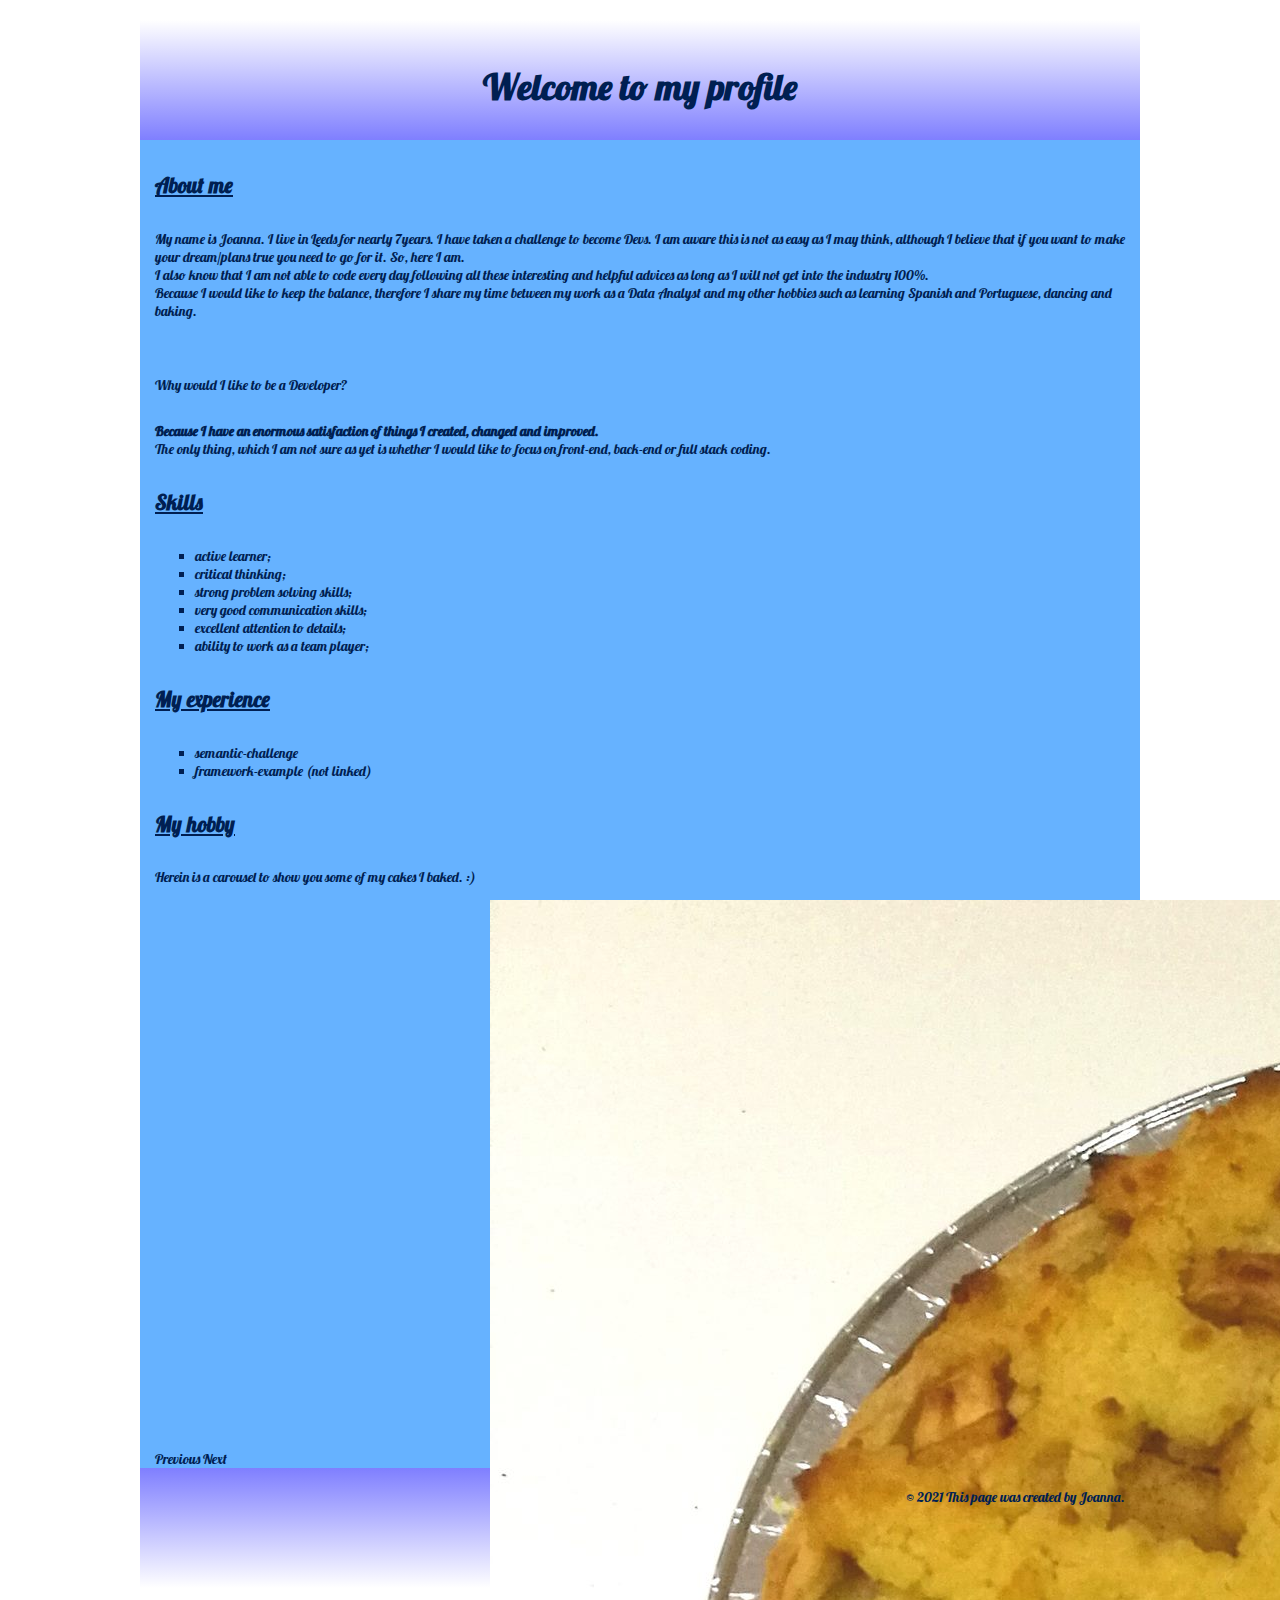
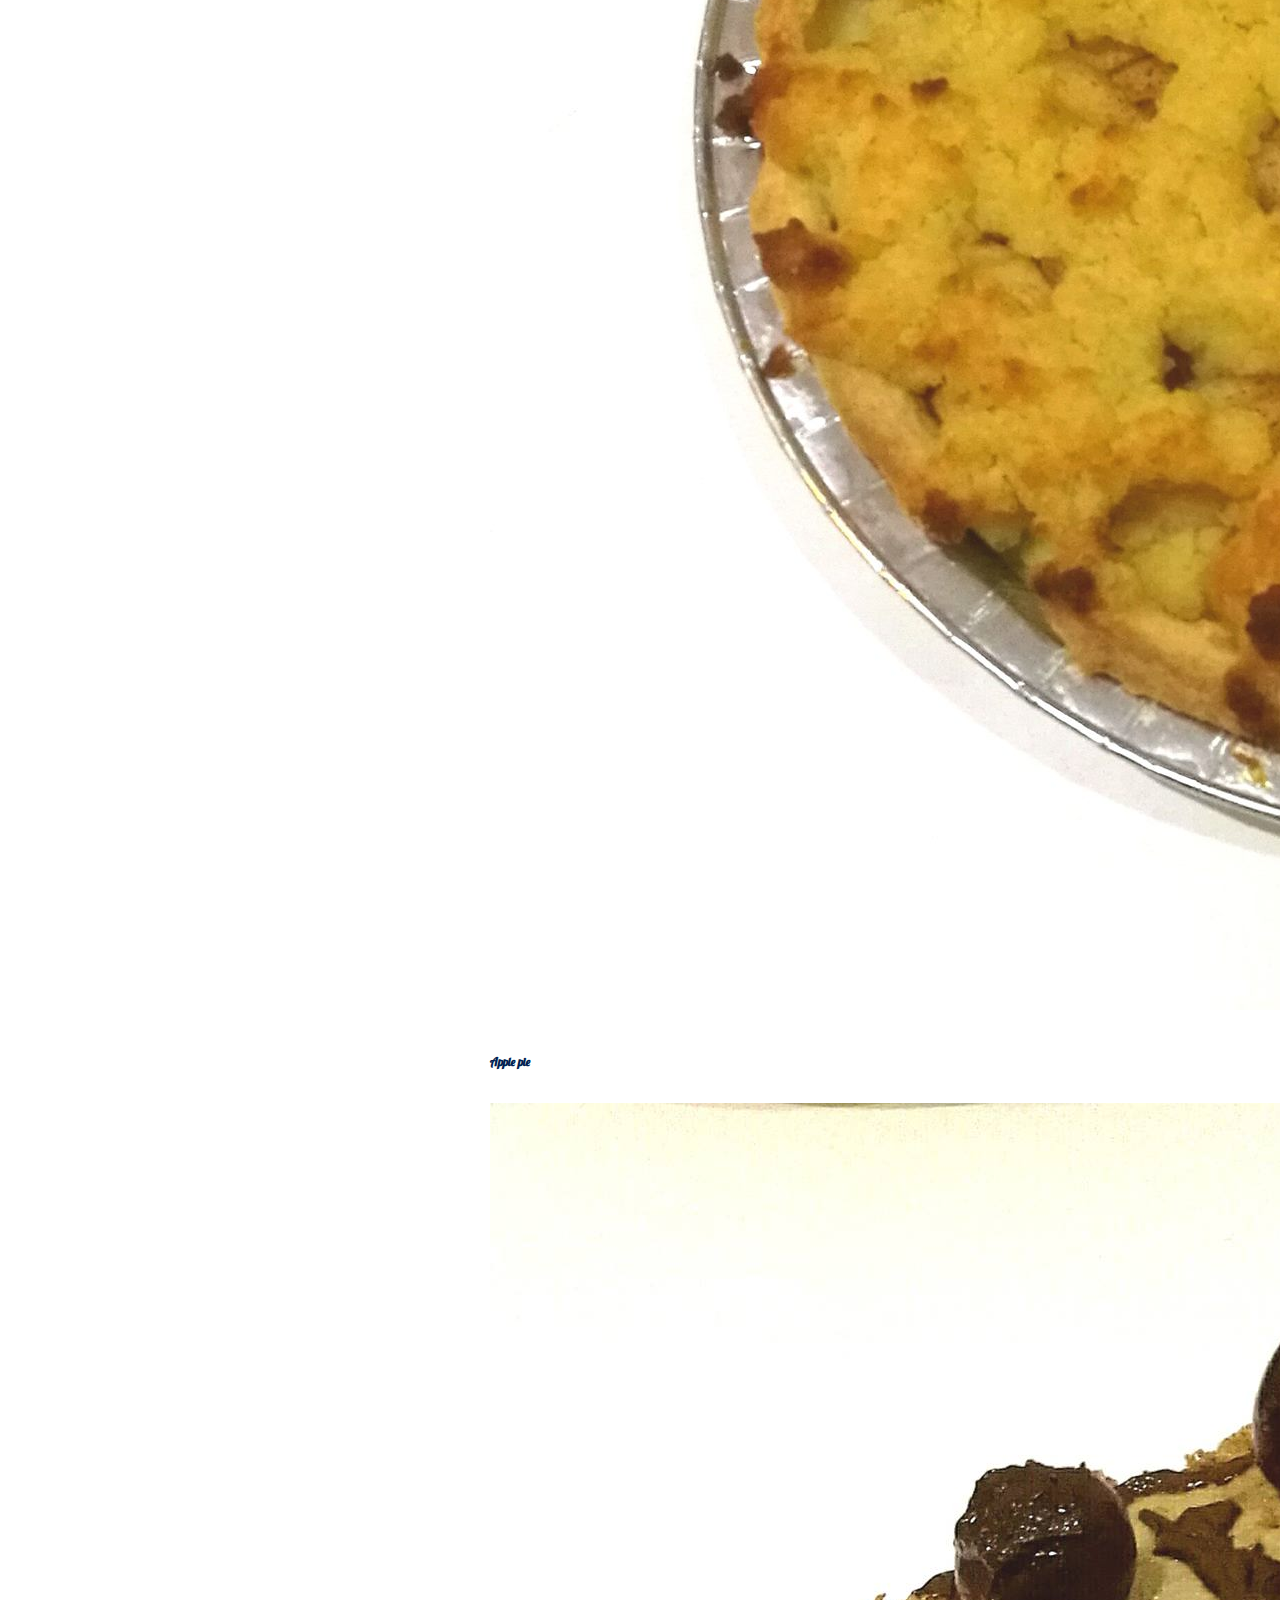
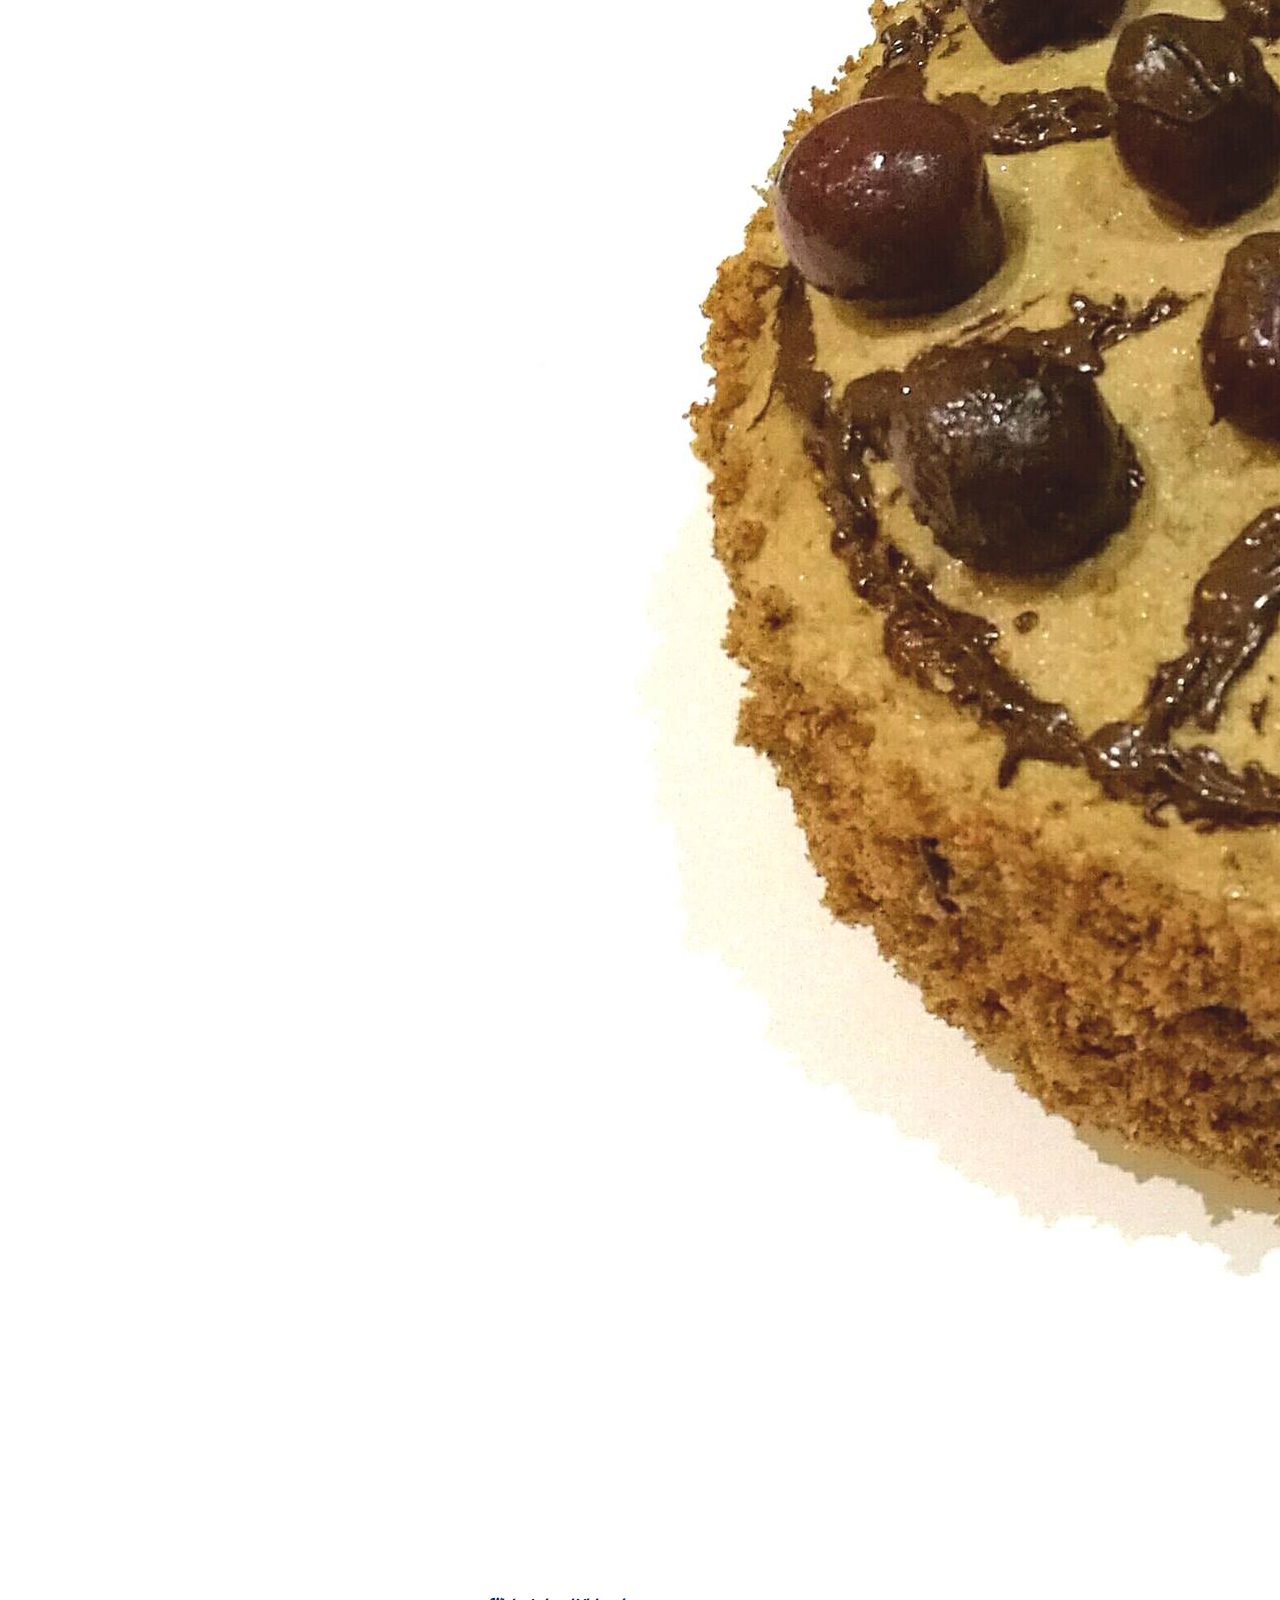
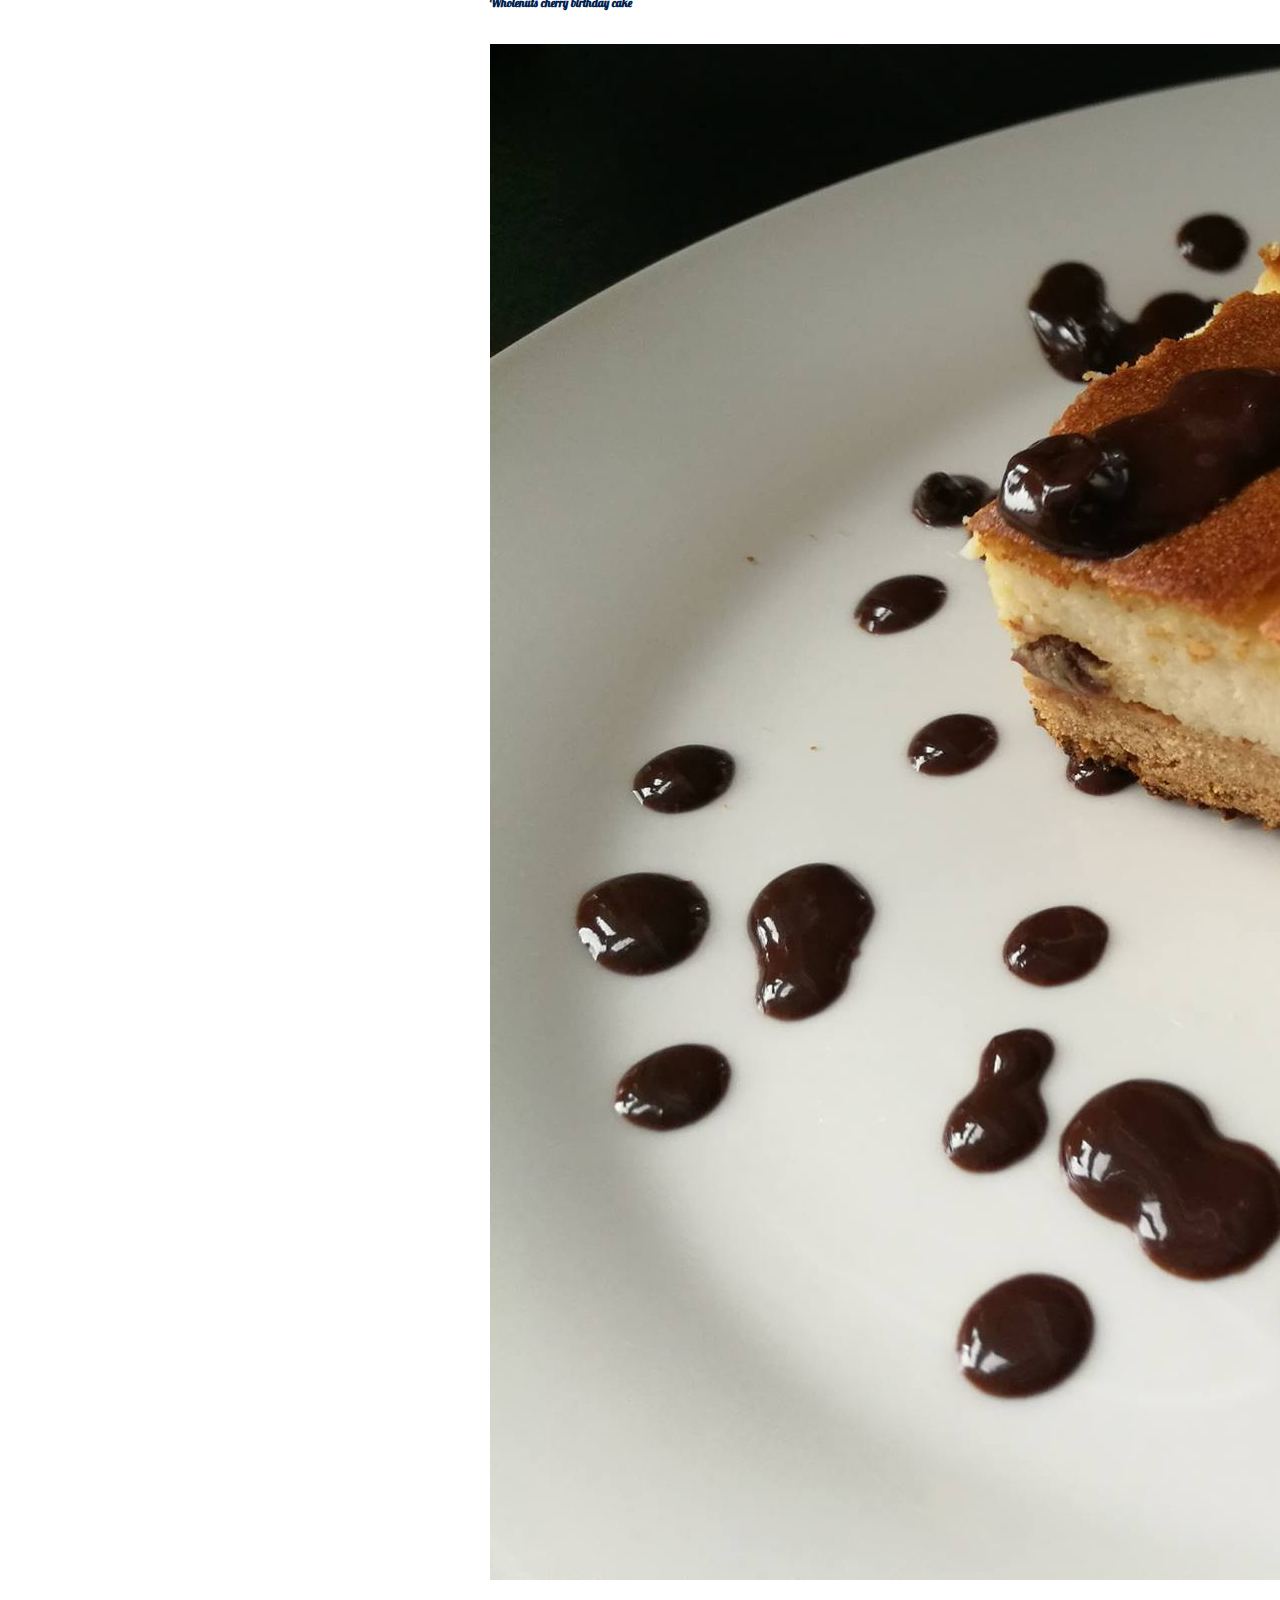
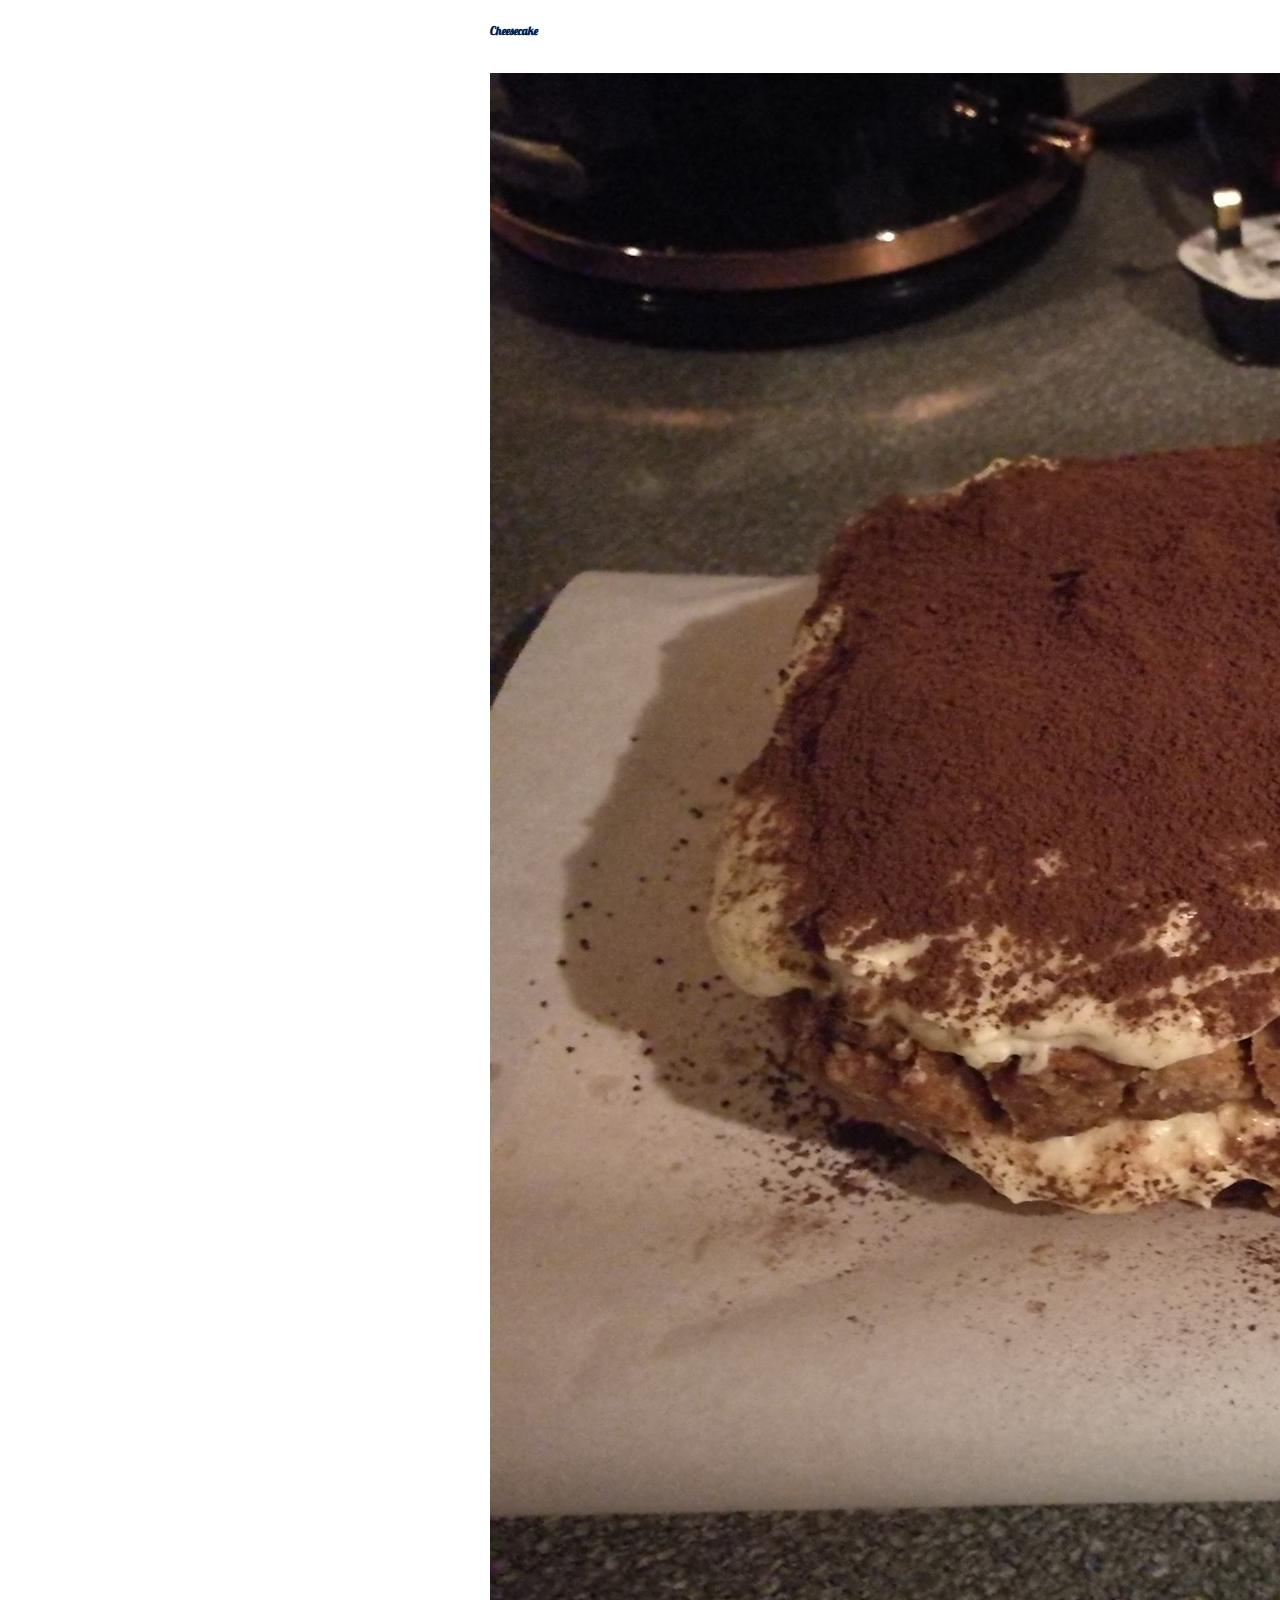
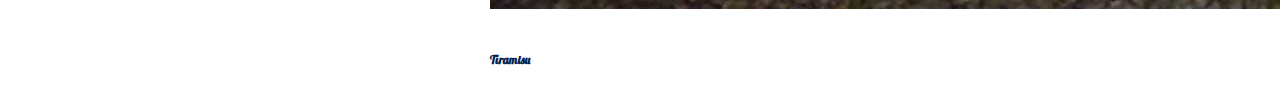
==== index.html @ 15866175 "Main" ====
<!DOCTYPE html>
<html lang="en">
  <head>
    <title>Hello Everybody! This is my curriculum. Regards, Joanna</title>
    <meta charset="utf-8">
    <meta http-equiv="X-UA-Compatible" content="IE=edge">
    <meta name="viewport" content="width=device-width, initial-scale=1">
    <meta name="author" content="Joanna Bak">
  <!-- import the webpage stylesheet-->
<link href="https://cdn.jsdelivr.net/npm/bootstrap@5.0.0-beta1/dist/css/bootstrap.min.css" rel="stylesheet" integrity="sha384-giJF6kkoqNQ00vy+HMDP7azOuL0xtbfIcaT9wjKHr8RbDVddVHyTfAAsrekwKmP1" crossorigin="anonymous">
    <link rel="stylesheet" type="text/css" href="style.css">
    <link rel="preconnect" href="https://fonts.gstatic.com">
    <link href="https://fonts.googleapis.com/css2?family=Lobster&display=swap" rel="stylesheet">

  </head>
  <body>
    <!--repalce this h1 and p content with your own html table -->

      <!--HEADER---------->
<header>
  <h1> Welcome to my profile </h1>
  </header>

      <!--SECTION 0---------->
<section style="padding-top: 15px">
  <h2><u>About me</u></h2>
  <p> My name is Joanna. I live in Leeds for nearly 7years. I have taken a challenge to become Devs. I am aware this is not as easy as I may think, although I believe that if you want to make your dream/plans true you need to go for it. So, here I am.<br> I also know that I am not able to code every day following all these interesting and helpful advices as long as I will not get into the industry 100%.<br>Because I would like to keep the balance, therefore I share my time between my work as a Data Analyst and my other hobbies such as learning Spanish and Portuguese, dancing and baking.<p>
<p>Why would I like to be a Developer?</p>
<p><strong>Because I have an enormous satisfaction of things I created, changed and improved.</strong><br>The only thing, which I am not sure as yet is whether I would like to focus on front-end, back-end or full stack coding.</p>
  </section>
      <!--SECTION 1---------->
<section>
  <h2><u>Skills</u></h2>
  <ul>
    <li> active learner;</li>
    <li> critical thinking;</li>
    <li> strong problem solving skills;</li>
    <li> very good communication skills;</li>
    <li> excellent attention to details;</li>
    <li> ability to work as a team player;</li>
  </ul>
  </section>

      <!--SECTION 2---------->
<section>
  <h2><u>My experience</u></h2>
  <ul>
    <li><a href="https://jo-joanna.github.io/semantic-html-challenge/index.html" target="_blank">semantic-challenge</a></li>
    <li>framework-example (not linked)</li>
  </ul>
  </section>

      <!--SECTION 3---------->
<section>
  <h2><u>My hobby</u></h2>
  <p> Herein is a carousel to show you some of my cakes I baked. :)</p>

<!--carousel------------------------------------------------------------------>

<div id="carouselExampleCaptions" class="carousel slide" data-bs-ride="carousel">
  <div class="carousel-inner">
    <div class="carousel-item active">
      <img src="img/apple-pie.jpg" class="d-block w-100" alt="Apple pie">
      <div class="carousel-caption d-block">
        <h5>Apple pie</h5>
        <p><!--add description--></p>
      </div>
    </div>
    <div class="carousel-item">
      <img src="img/wholenuts-cherry.jpg" class="d-block w-100" alt="Wholenuts cherry cake">
      <div class="carousel-caption d-block">
        <h5>Wholenuts cherry birthday cake</h5>
        <p><!--add description--></p>
      </div>
    </div>
    <div class="carousel-item">
      <img src="img/cheesecake.jpg" class="d-block w-100" alt="Cheesecake">
      <div class="carousel-caption d-block">
        <h5>Cheesecake</h5>
        <p><!--add description--></p>
      </div>
    </div>
    <div class="carousel-item">
      <img src="img/tiramisu.jpg" class="d-block w-100" alt="Tiramisu">
      <div class="carousel-caption d-block">
        <h5>Tiramisu</h5>
        <p><!--add description--></p>
      </div>
    </div>
  </div>
  <a class="carousel-control-prev" href="#carouselExampleCaptions" role="button" data-bs-slide="prev">
    <span class="carousel-control-prev-icon" aria-hidden="true"></span>
    <span class="visually-hidden">Previous</span>
  </a>
  <a class="carousel-control-next" href="#carouselExampleCaptions" role="button" data-bs-slide="next">
    <span class="carousel-control-next-icon" aria-hidden="true"></span>
    <span class="visually-hidden">Next</span>
  </a>
</div>




</section>
      <!--FOOTER------------->
<footer>
  &copy; 2021 This page was created by Joanna.
  </footer>

  </body>
  <!-- JavaScript Bundle with Popper -->
<script src="https://cdn.jsdelivr.net/npm/bootstrap@5.0.0-beta1/dist/js/bootstrap.bundle.min.js" integrity="sha384-ygbV9kiqUc6oa4msXn9868pTtWMgiQaeYH7/t7LECLbyPA2x65Kgf80OJFdroafW" crossorigin="anonymous"></script>
</html>
---- style.css ----
/* CSS files add styling rules to your content */

body {
font-family: lobster, poppins, helvetica;
font-size: 14px;
color: rgb(0,31,82)/*rgb(0,0,255)*/;
padding: 20px;
margin: auto;
max-width: 1000px;
min-width: 200px;
height: 100%;

}

header {
  height: 100px;
  padding-top: 20px;
  font-size: 18px;
  text-align: center;
  background-image: linear-gradient(to bottom,rgb(255,255,255), rgba(0,0,255,0.5));
}

section {
  background-color: rgb(102,178,255);
  display: flex;
  flex-direction: column;
  padding: 0px 15px 0px 15px;
  }


footer {
  height: 100px;
  padding-top: 20px;
  padding-right: 15px;
  text-align: right;
  background-image: linear-gradient(to top,rgb(255,255,255), rgba(0,0,255,0.5));

}
ul {
  list-style-type: square;

}
a {
  color: inherit;
  text-decoration: inherit;
}

.carousel-inner{
  max-width: 300px;
  max-height: 550px;
  margin: auto;
}
.carousel-caption{
  position: relative;
  left: auto;
  right: auto;
  padding-top: 20px;
  color: inherit;
  background-color: white;
  padding-bottom: 15px;
}
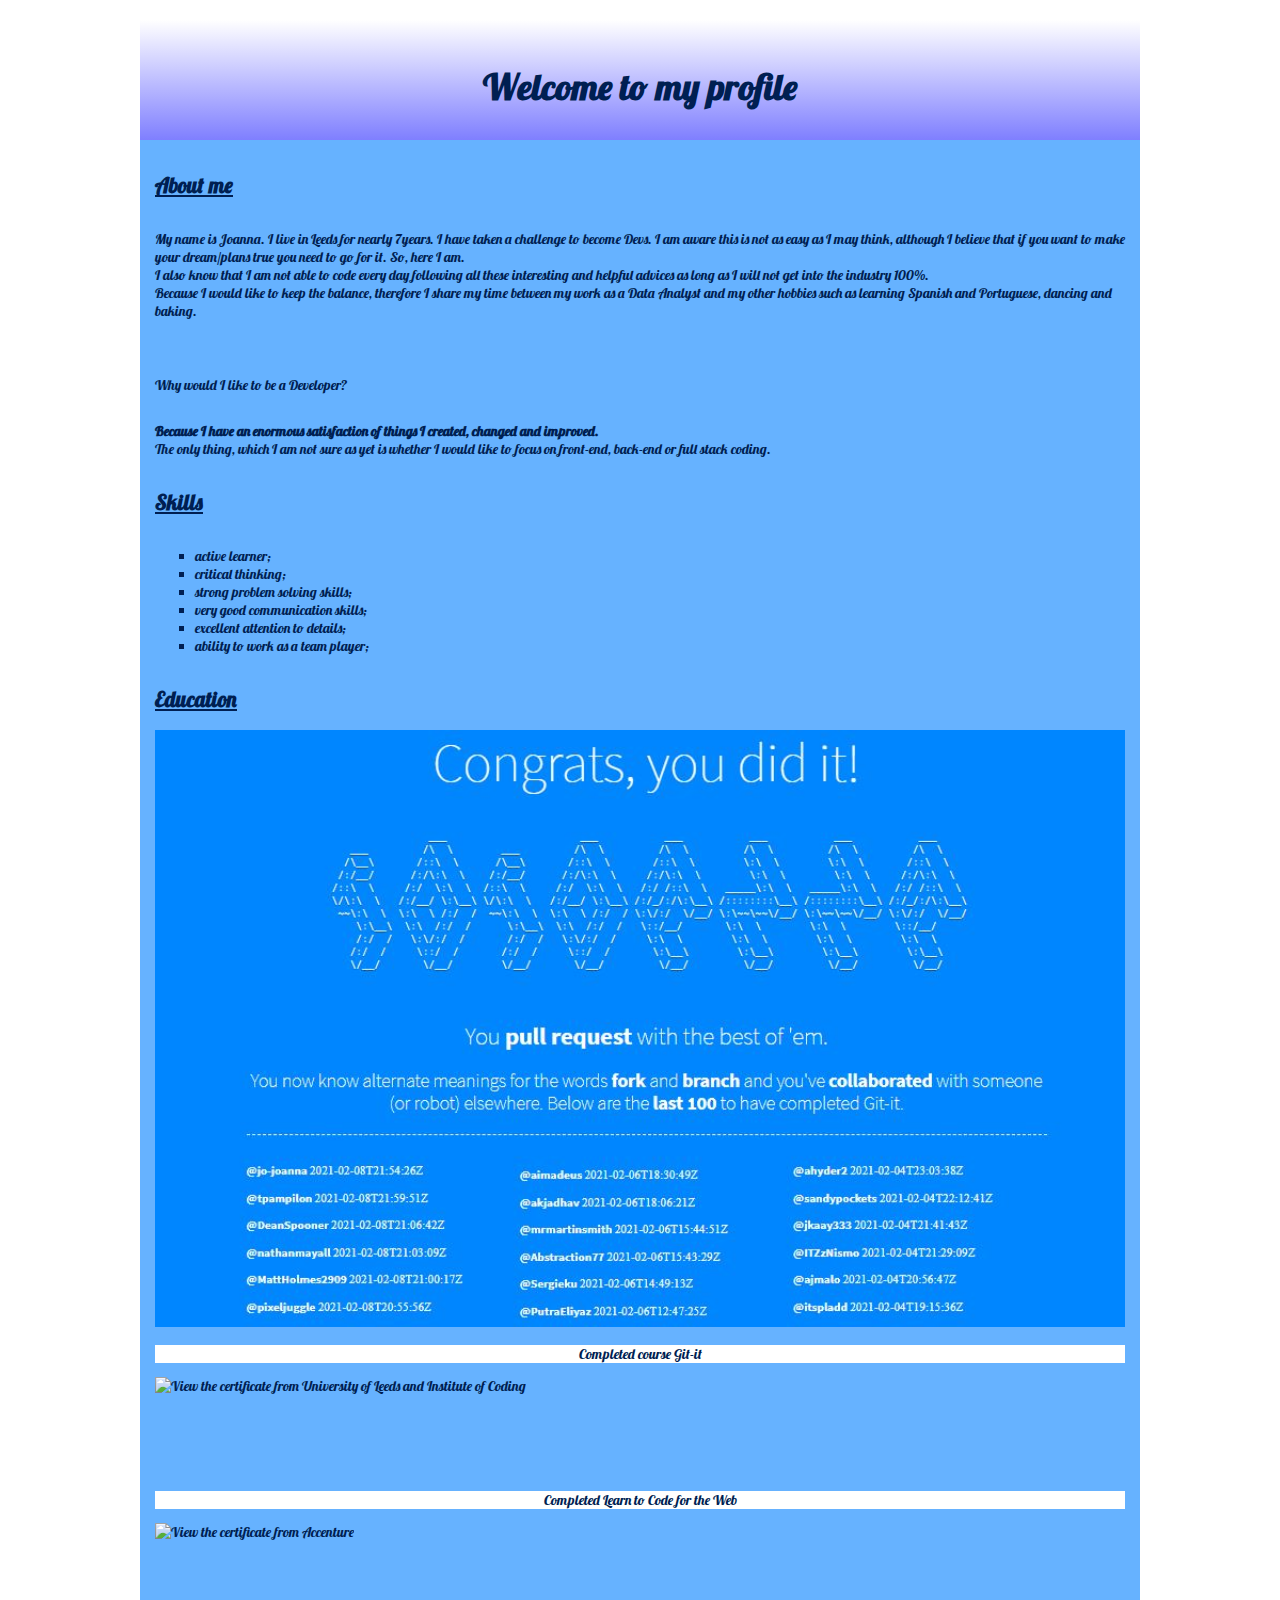
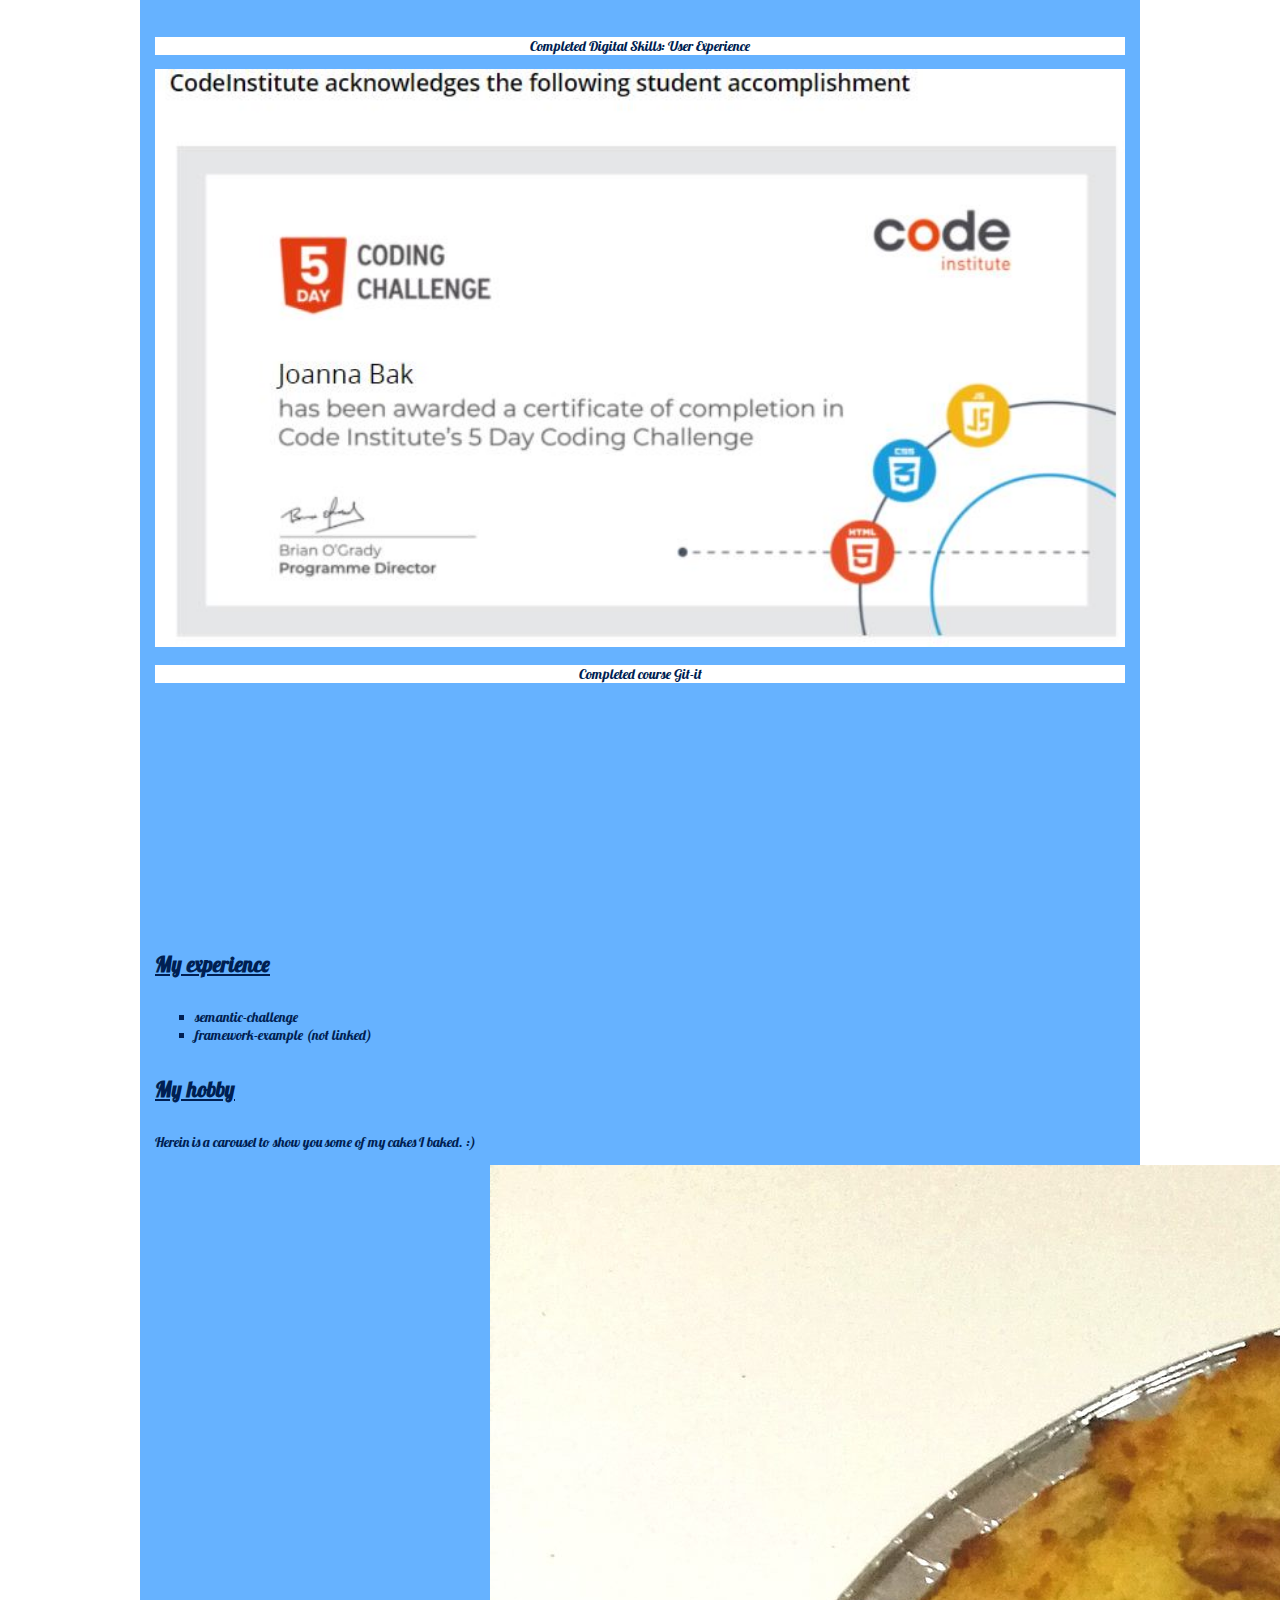
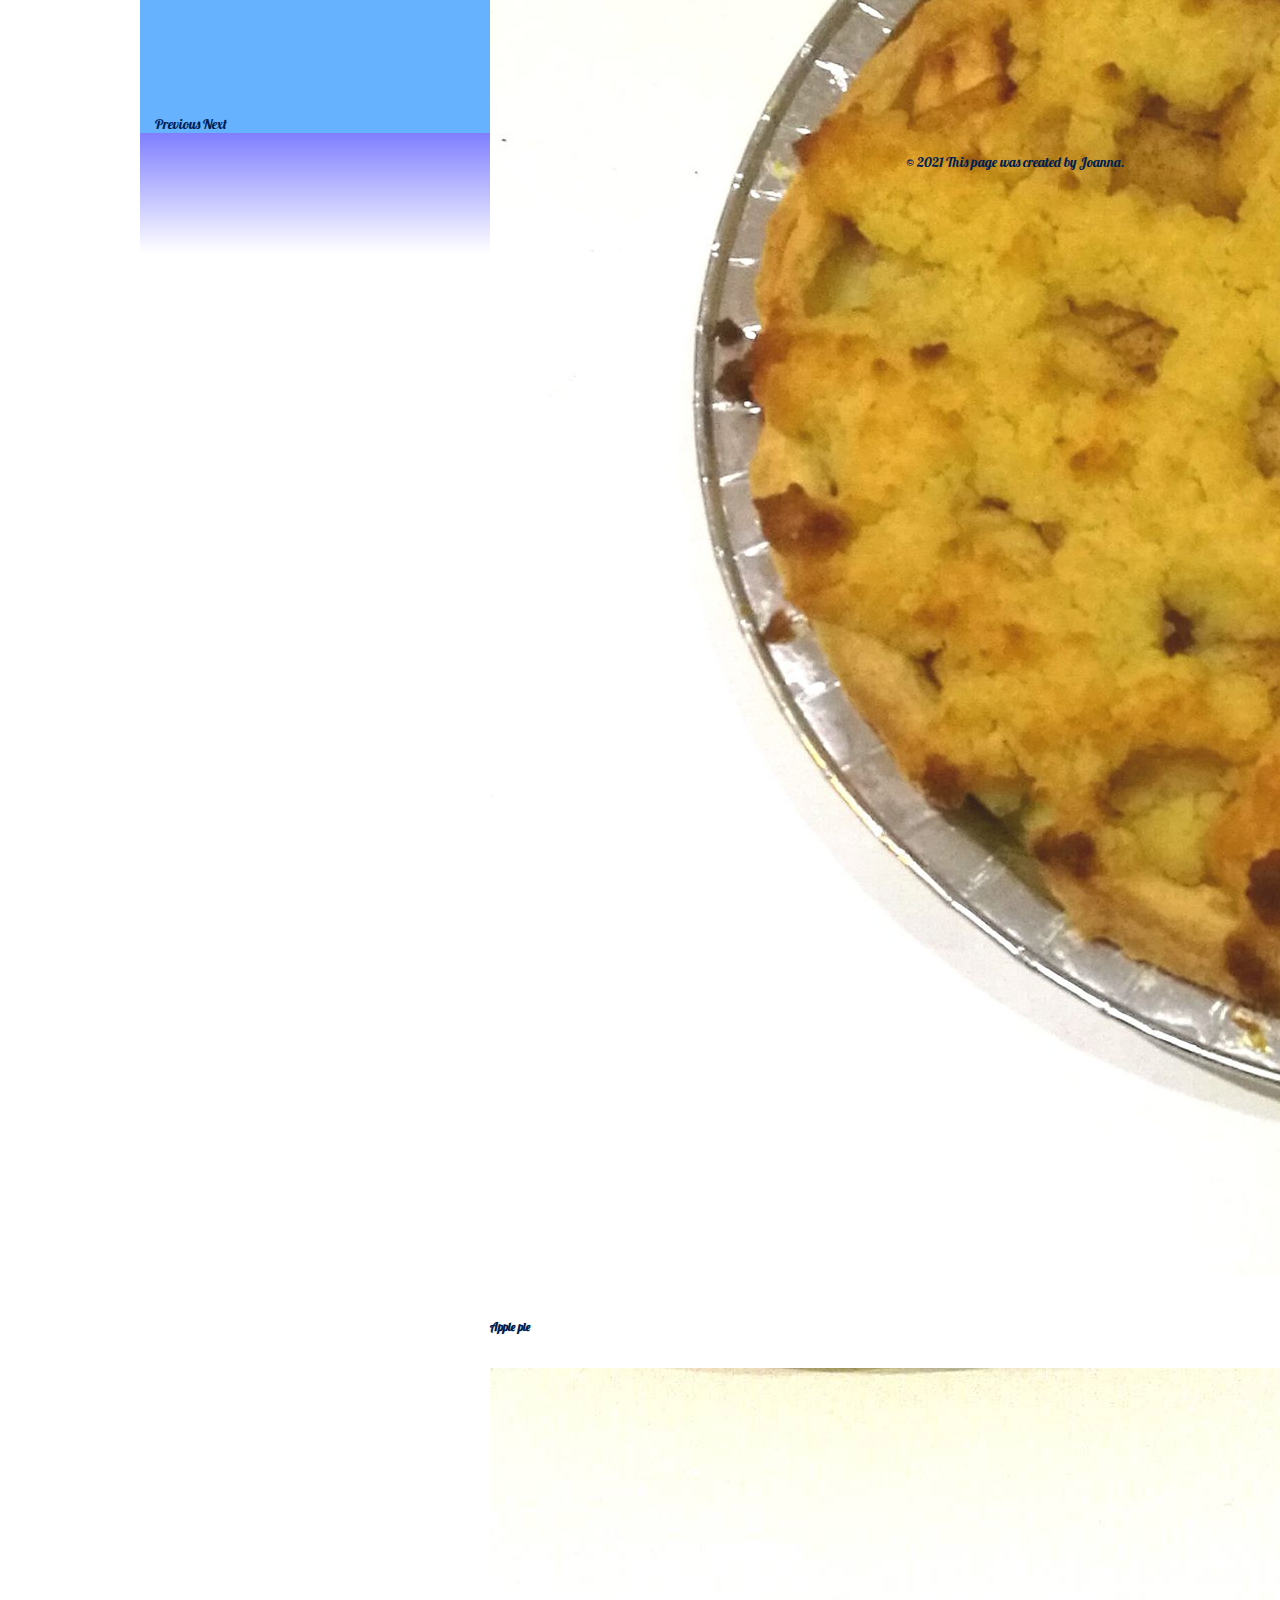
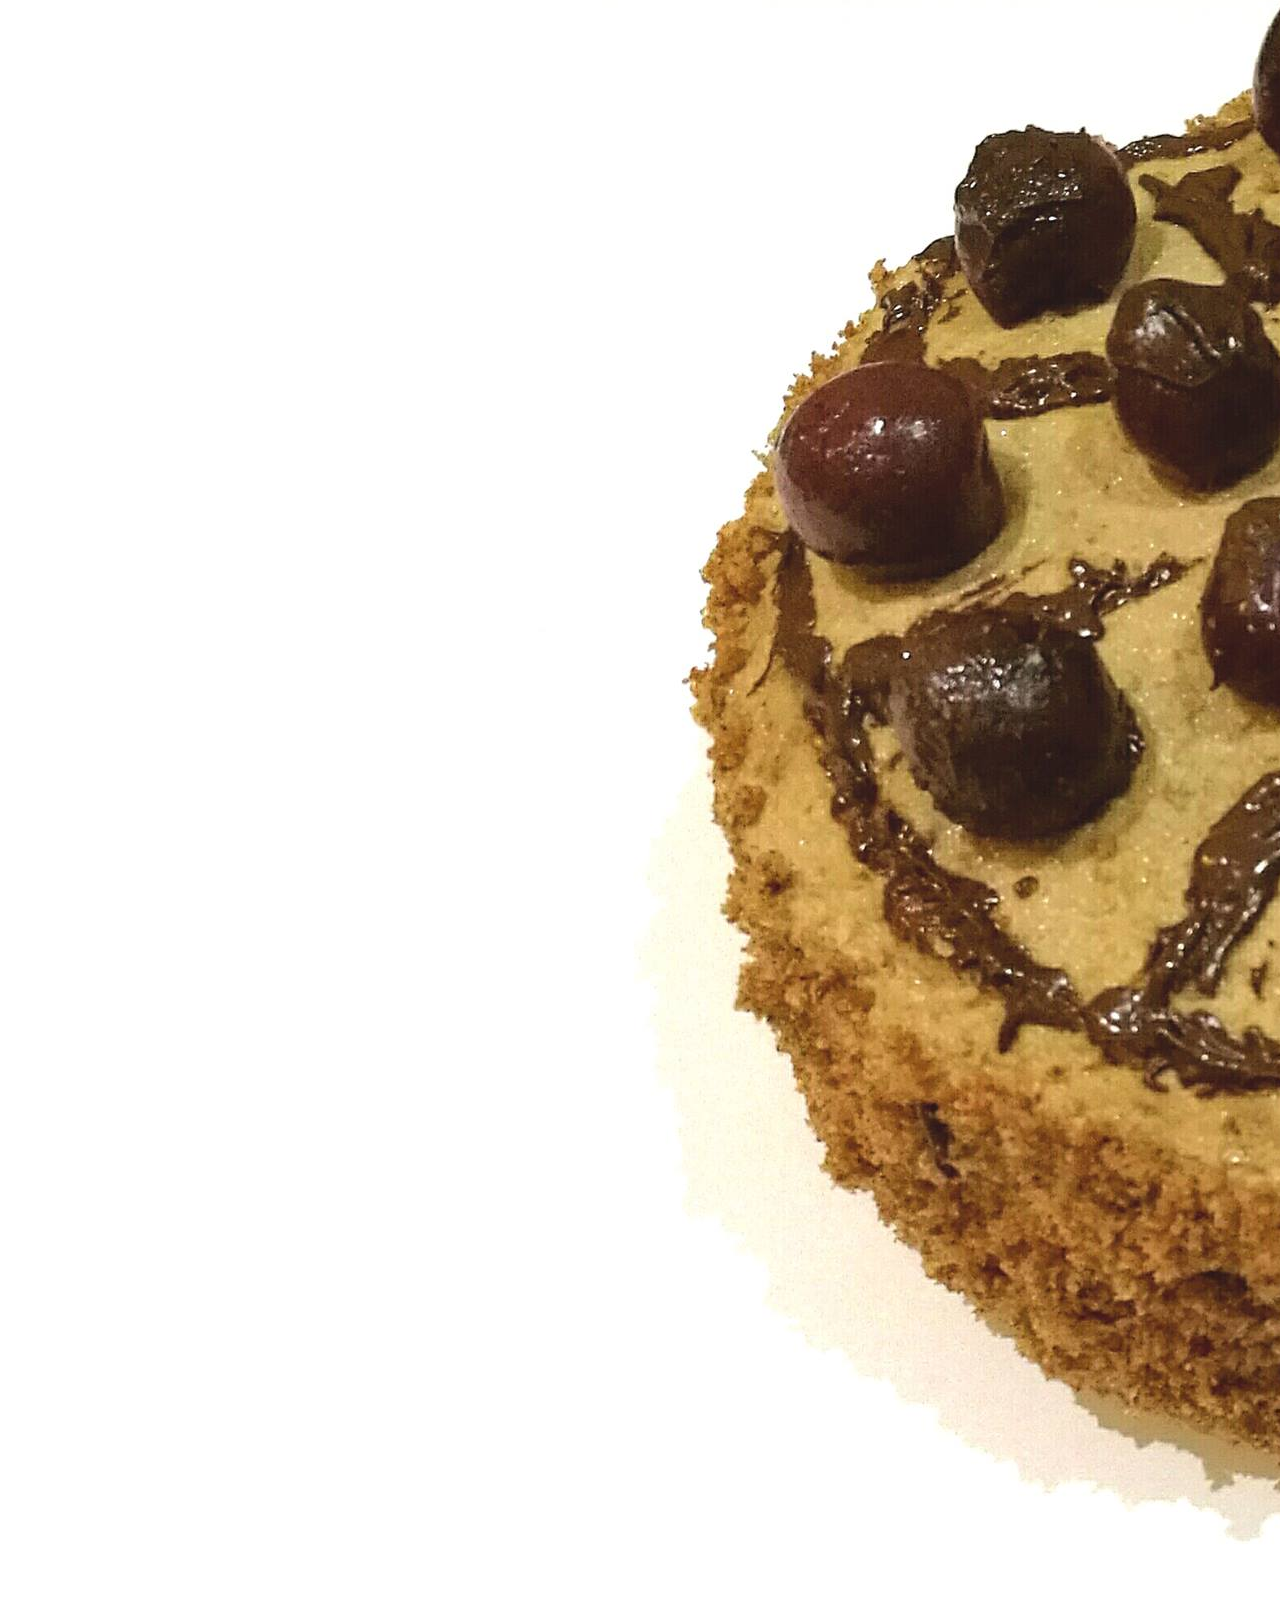
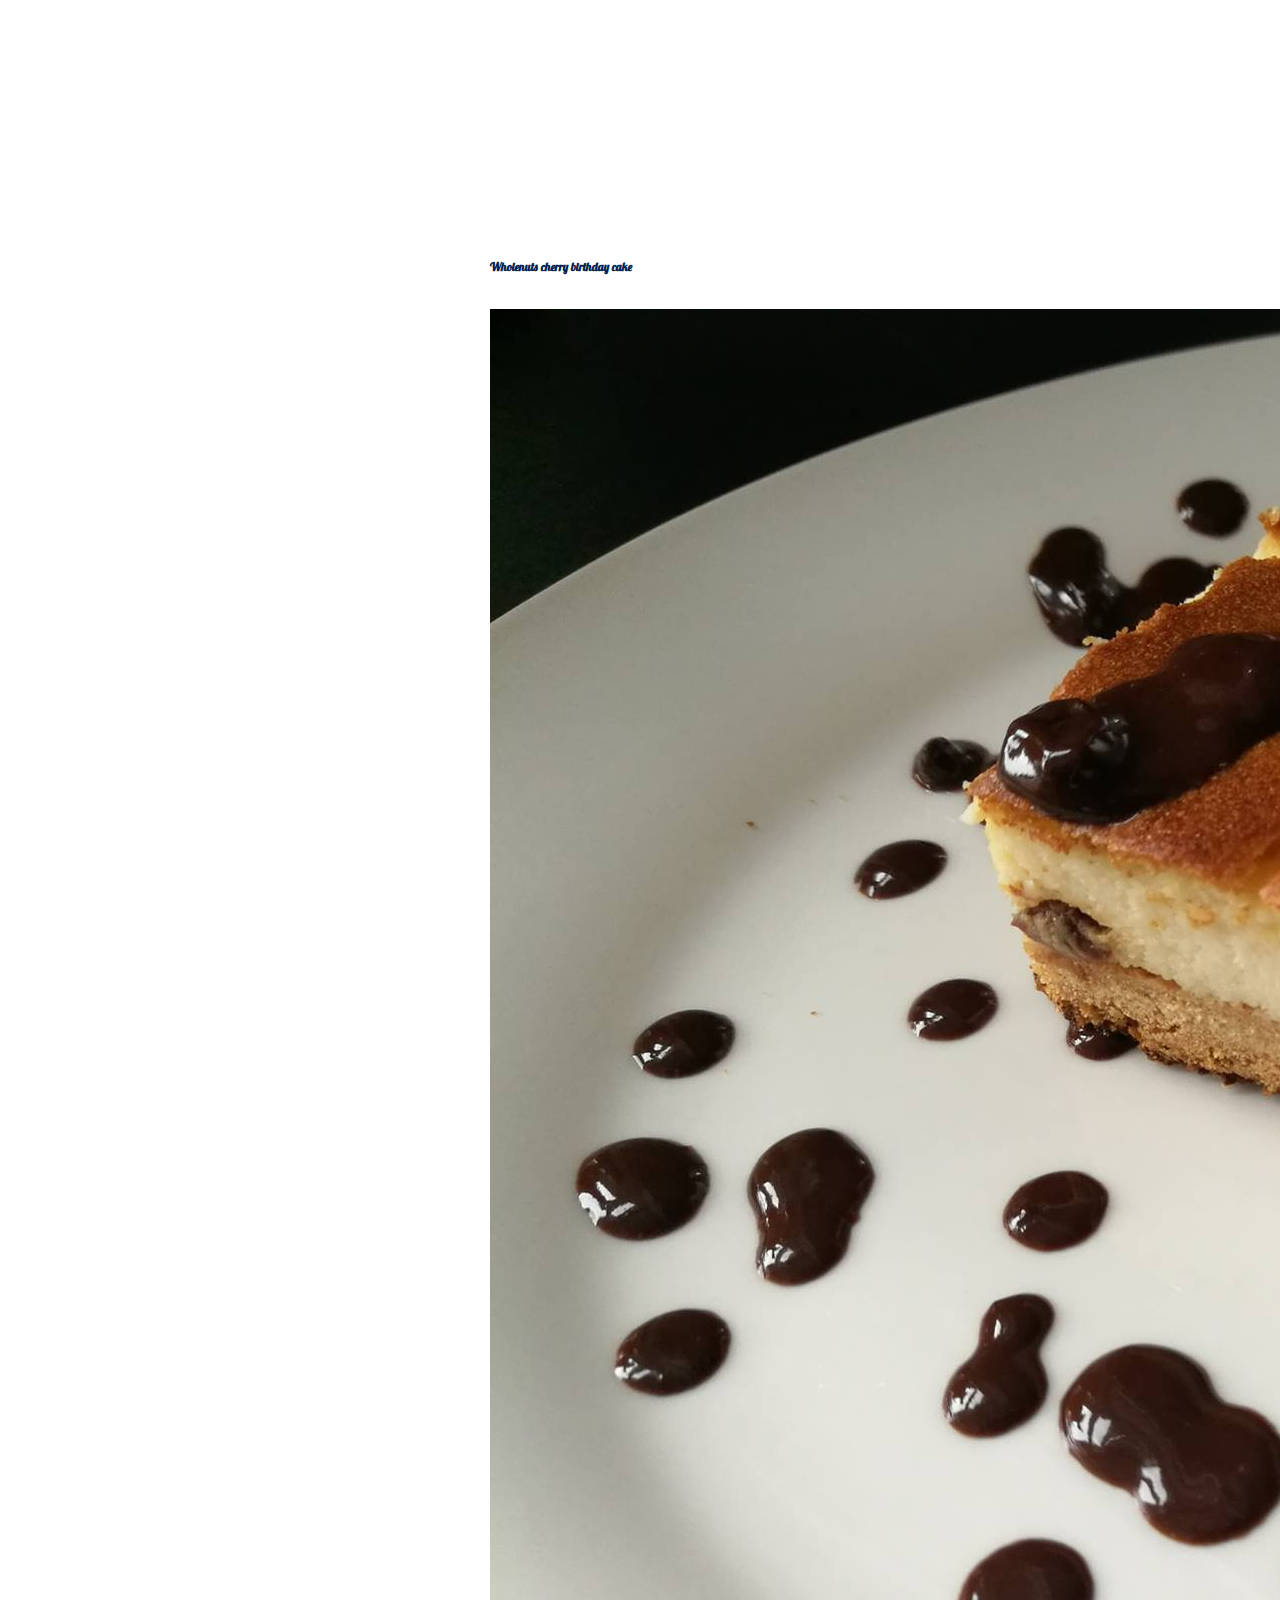
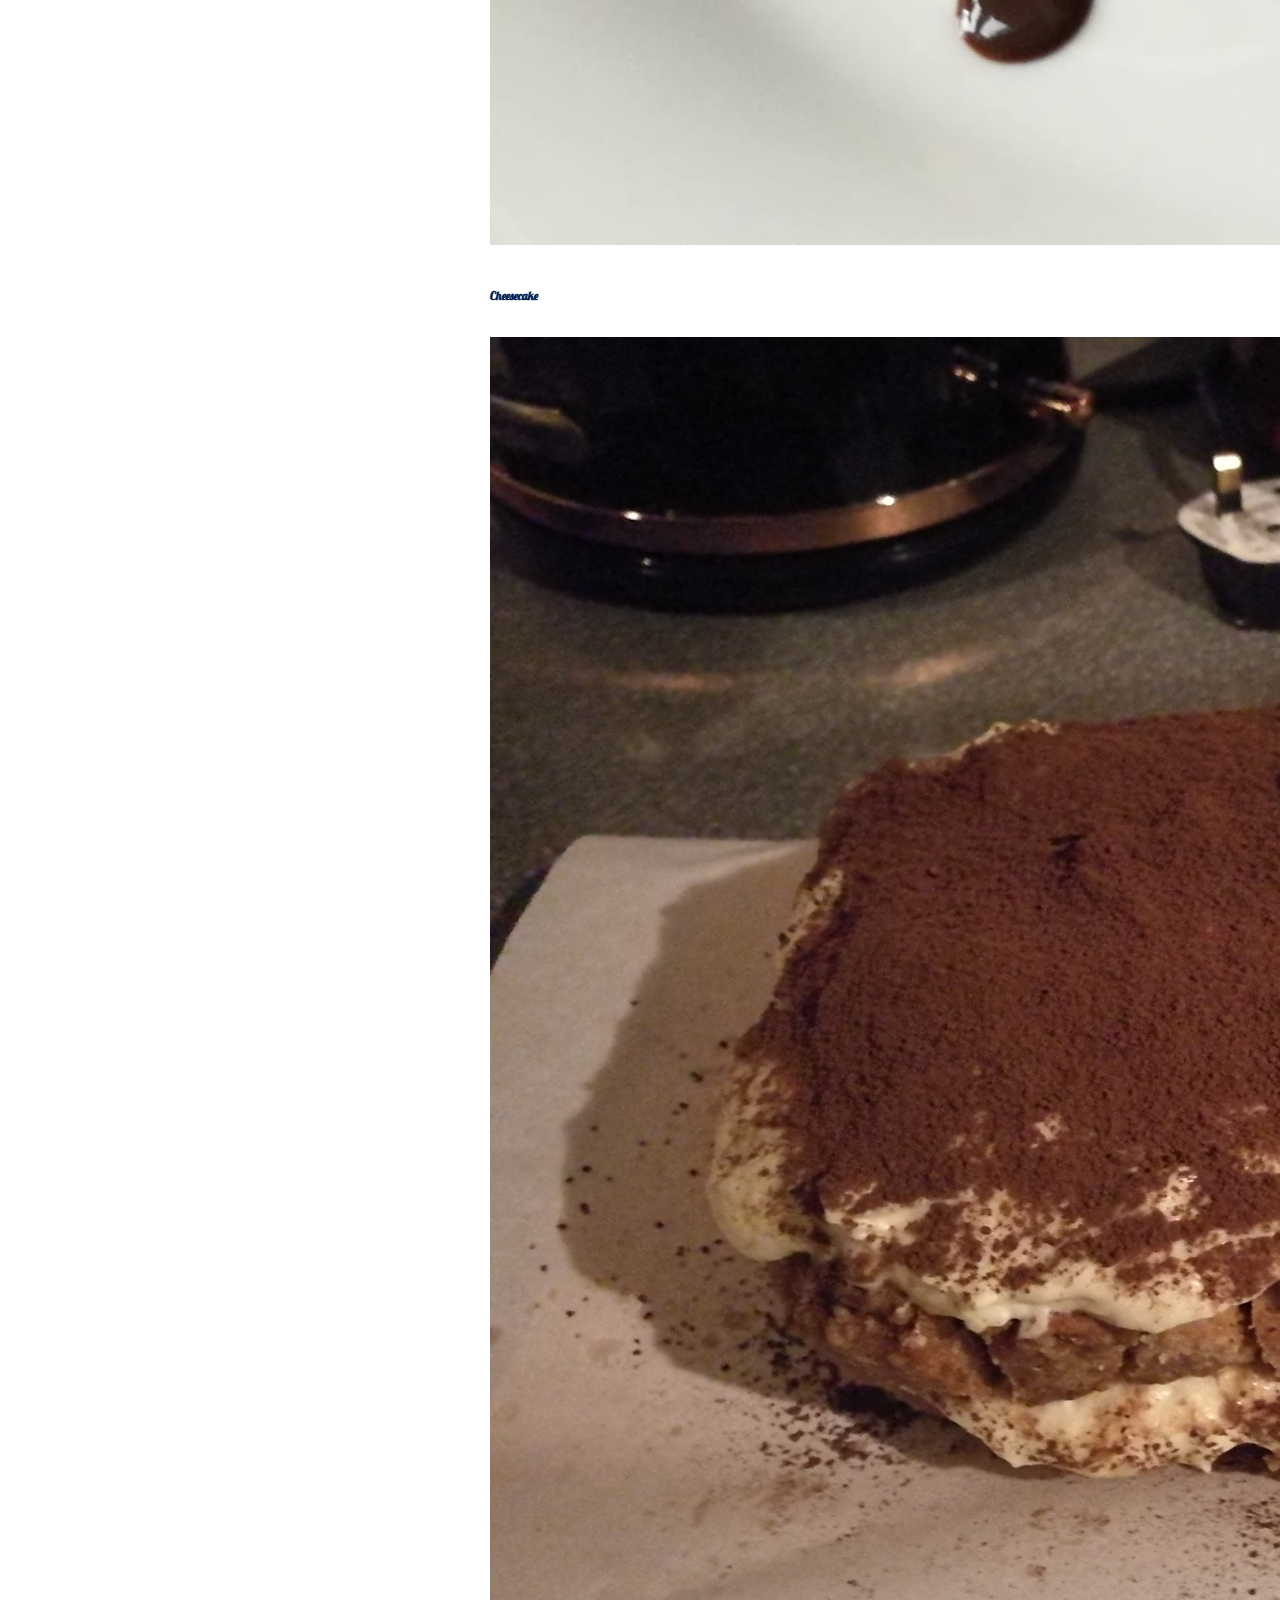
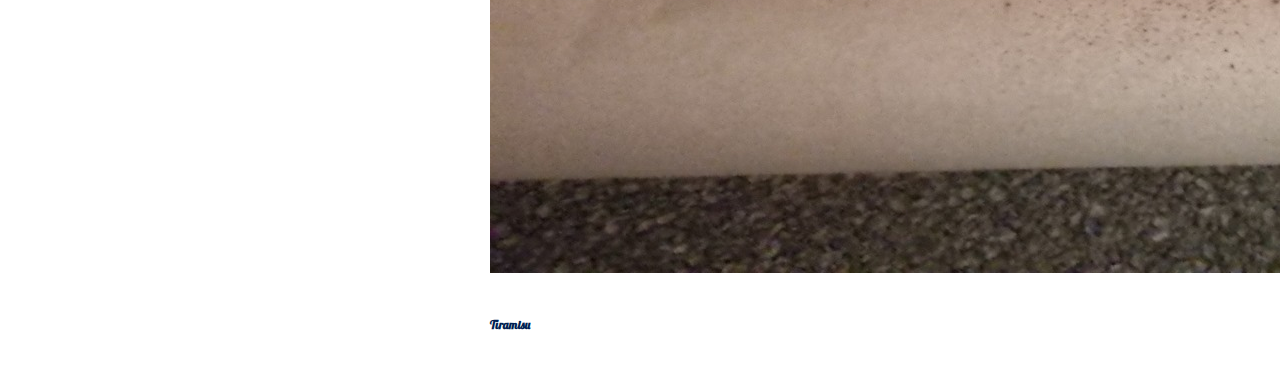
==== commit 1ecc4dfd: "Added Education section" ====
--- a/index.html
+++ b/index.html
@@ -41,7 +41,31 @@
   </ul>
   </section>
 
-      <!--SECTION 2---------->
+  <!--SECTION 2---------->
+<section>
+<h2><u>Education</u></h2>
+    <div class="container">
+      <div class="row">
+        <div class="col"><img src="img/Git-it-fundamentals.JPG" alt="Git-it certificate"/>
+          <div class="desc"><p>Completed course Git-it</p></div></div>
+        <div class="col"><a href="https://www.futurelearn.com/certificates/pxz00om" target="_blank"><img src="" alt="View the certificate from University of Leeds and Institute of Coding"/></a>
+          <div class="desc"><p>Completed Learn to Code for the Web</p></div></div>
+        <div class="col"><a href="https://www.futurelearn.com/certificates/c8icsmh" target="_blank"><img src="" alt="View the certificate from Accenture"/></a>
+          <div class="desc"><p>Completed Digital Skills: User Experience</p></div></div>
+      </div>
+      <div class="row">
+        <div class="col"><img src="img/codingchallenge.JPG" alt="Code Institute certificate"/>
+          <div class="desc"><p>Completed course Git-it</p></div></div>
+        <div class="col"><a href="" target=""><img src="" alt=""/></a>
+          <div class="desc"><p><!--add--></p></div></div>
+        <div class="col"><a href="" target=""><img src="" alt=""/></a>
+          <div class="desc"><p><!--add---></p></div></div>
+      </div>
+    </div>
+</section>
+
+
+      <!--SECTION 3---------->
 <section>
   <h2><u>My experience</u></h2>
   <ul>
@@ -50,7 +74,7 @@
   </ul>
   </section>
 
-      <!--SECTION 3---------->
+      <!--SECTION 4---------->
 <section>
   <h2><u>My hobby</u></h2>
   <p> Herein is a carousel to show you some of my cakes I baked. :)</p>
@@ -63,28 +87,28 @@
       <img src="img/apple-pie.jpg" class="d-block w-100" alt="Apple pie">
       <div class="carousel-caption d-block">
         <h5>Apple pie</h5>
-        <p><!--add description--></p>
+        <p><!--add ription--></p>
       </div>
     </div>
     <div class="carousel-item">
       <img src="img/wholenuts-cherry.jpg" class="d-block w-100" alt="Wholenuts cherry cake">
       <div class="carousel-caption d-block">
         <h5>Wholenuts cherry birthday cake</h5>
-        <p><!--add description--></p>
+        <p><!--add ription--></p>
       </div>
     </div>
     <div class="carousel-item">
       <img src="img/cheesecake.jpg" class="d-block w-100" alt="Cheesecake">
       <div class="carousel-caption d-block">
         <h5>Cheesecake</h5>
-        <p><!--add description--></p>
+        <p><!--add ription--></p>
       </div>
     </div>
     <div class="carousel-item">
       <img src="img/tiramisu.jpg" class="d-block w-100" alt="Tiramisu">
       <div class="carousel-caption d-block">
         <h5>Tiramisu</h5>
-        <p><!--add description--></p>
+        <p><!--add ription--></p>
       </div>
     </div>
   </div>
--- a/style.css
+++ b/style.css
@@ -59,3 +59,29 @@
   background-color: white;
   padding-bottom: 15px;
 }
+
+div.col{
+  min-width: 150px;
+  min-height: 100px;
+}
+div.col img{
+  min-width: 150px;
+  min-height: 100px;
+  width: 100%;
+  margin: auto;
+
+}
+.desc p{
+  position: relative;
+  left: auto;
+  right: auto;
+  color: inherit;
+  background-color: white;
+  padding-bottom: 0 20px 20px 20px;
+ text-align: center;
+}
+
+div.col:hover {
+  transform: scale(2.5) translateX(20%);
+
+}
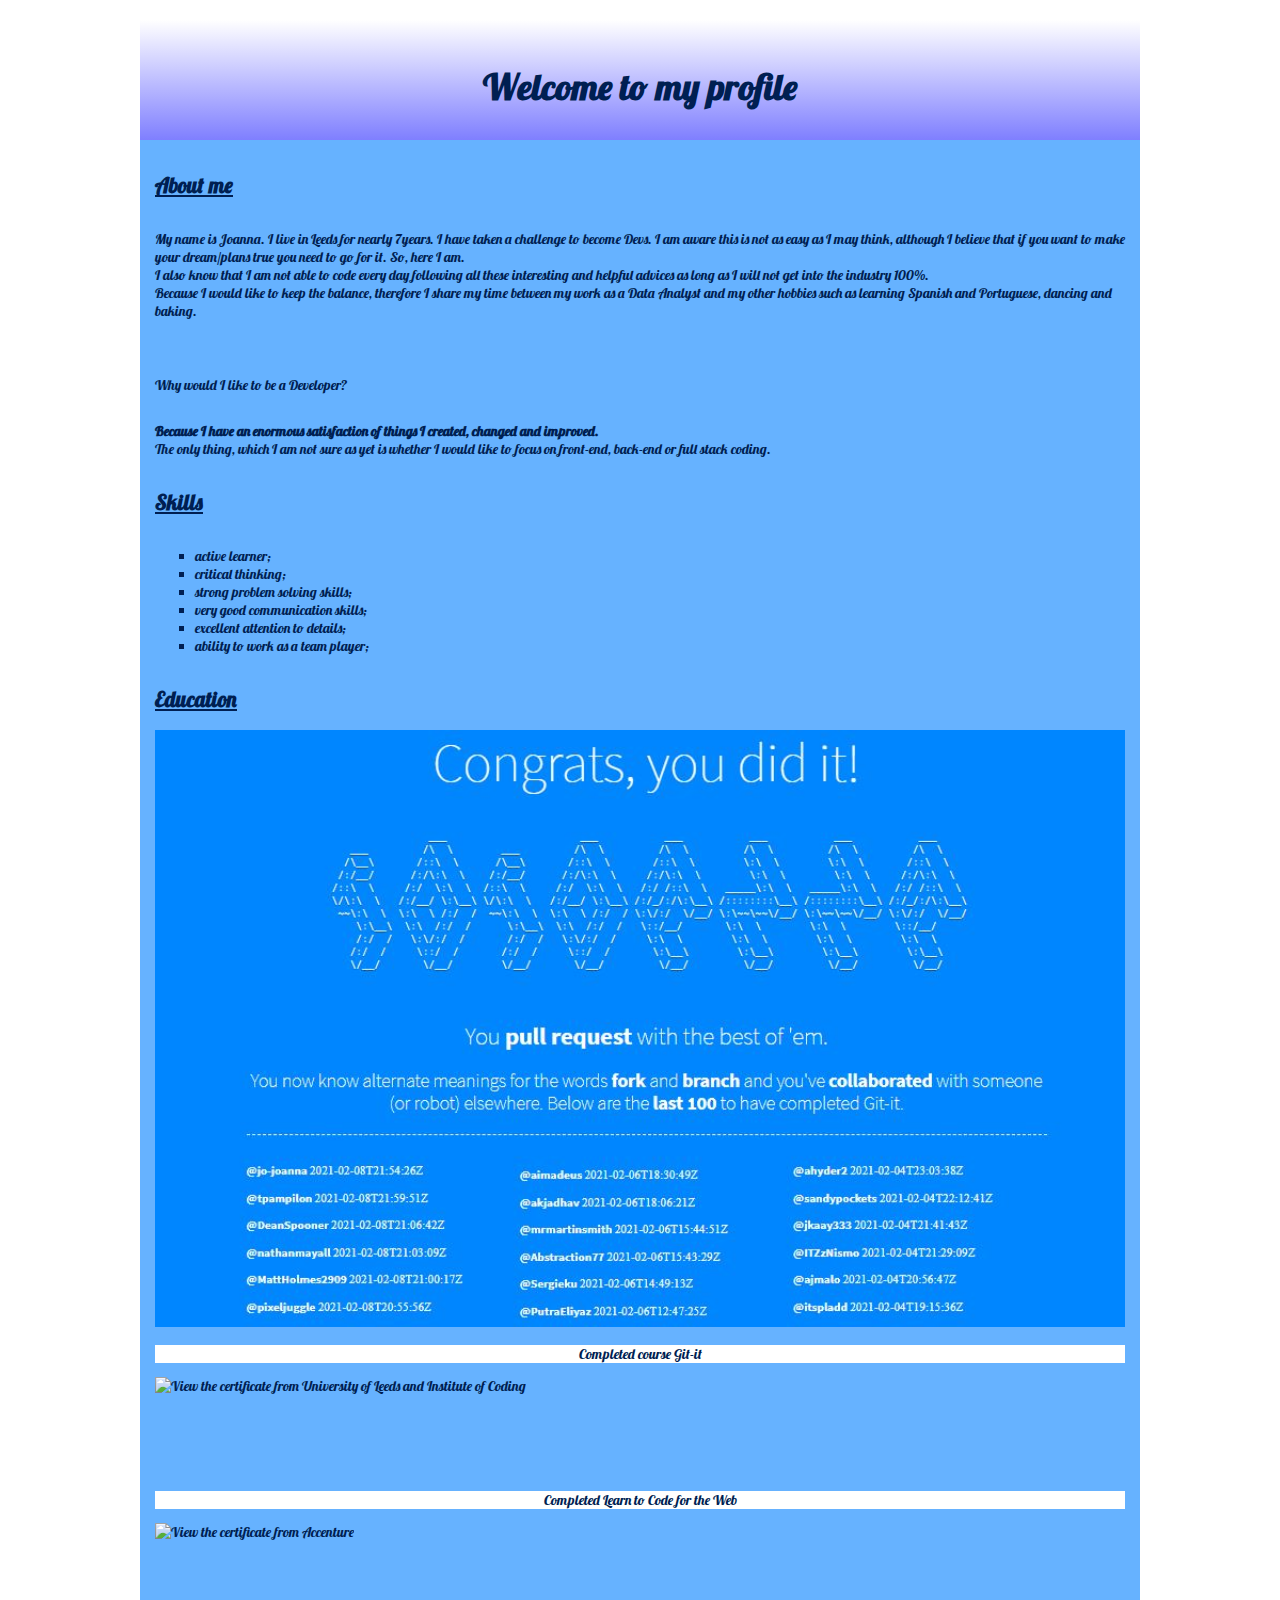
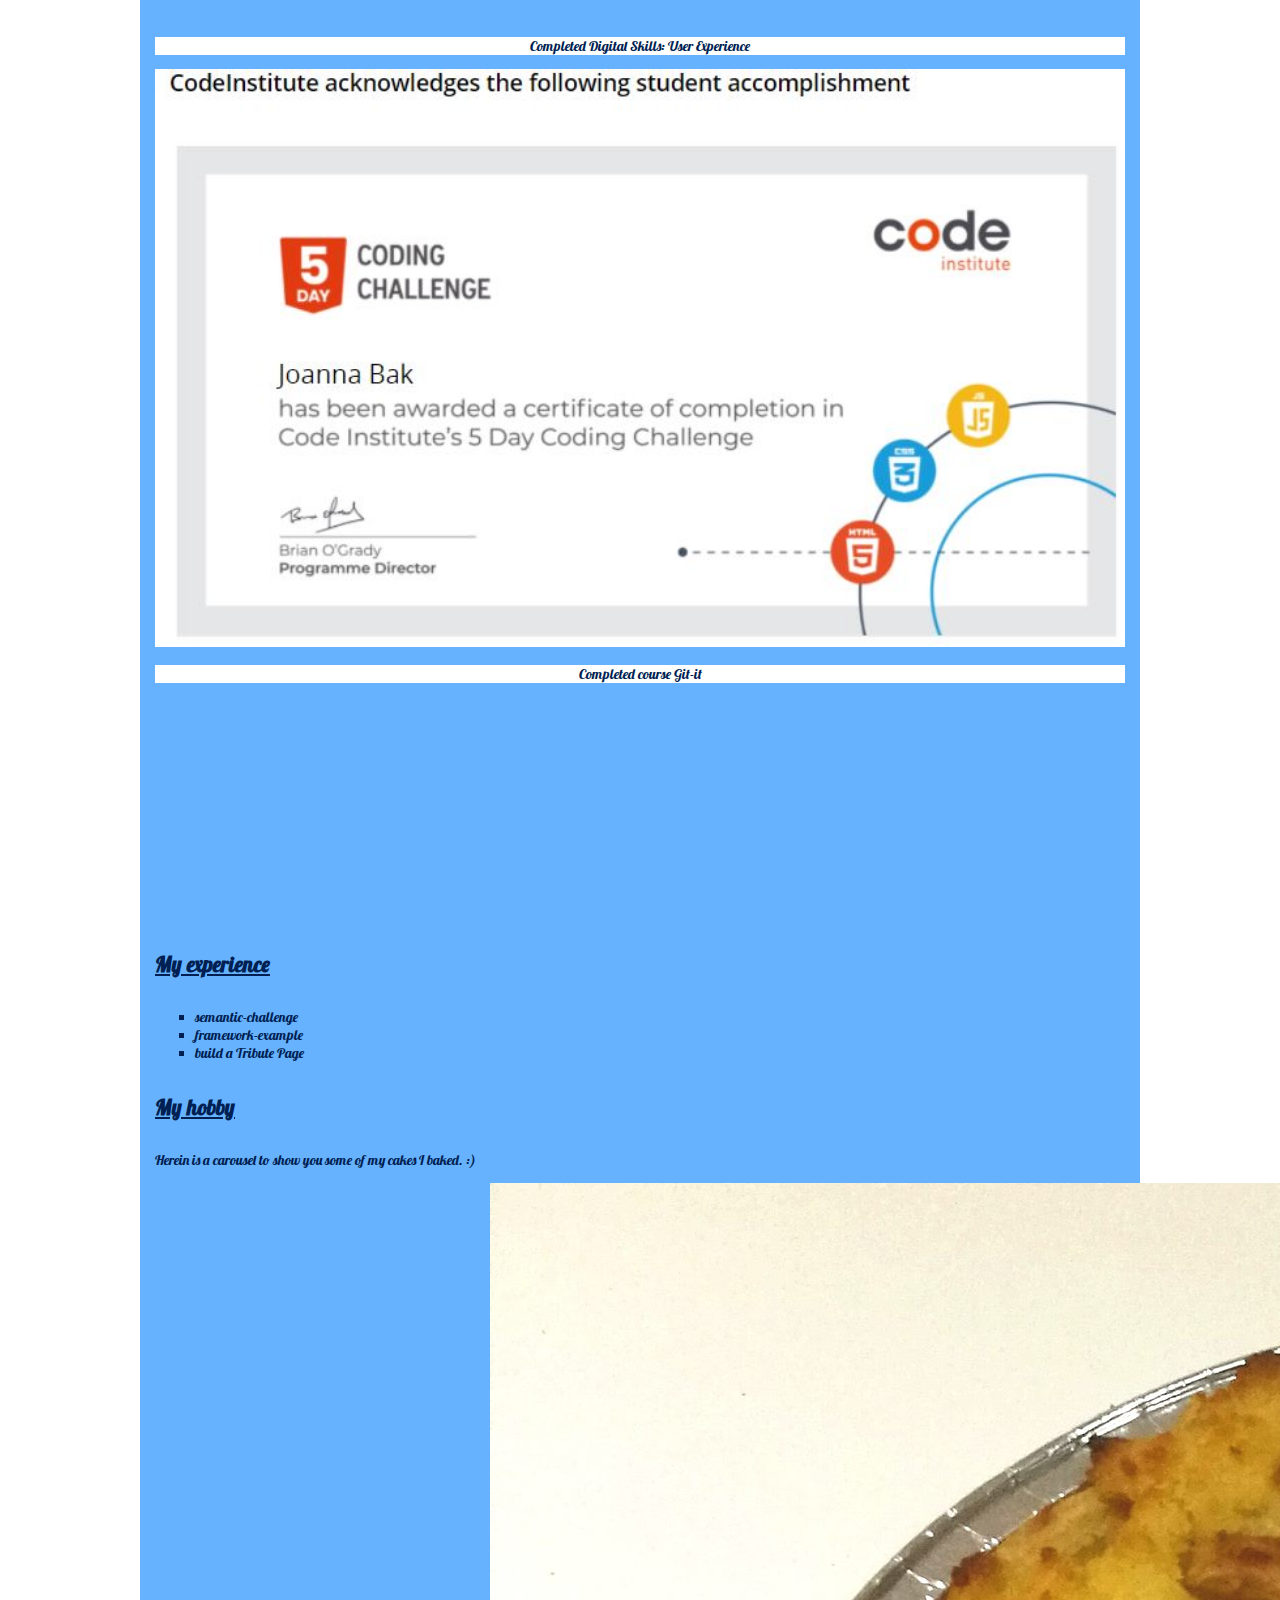
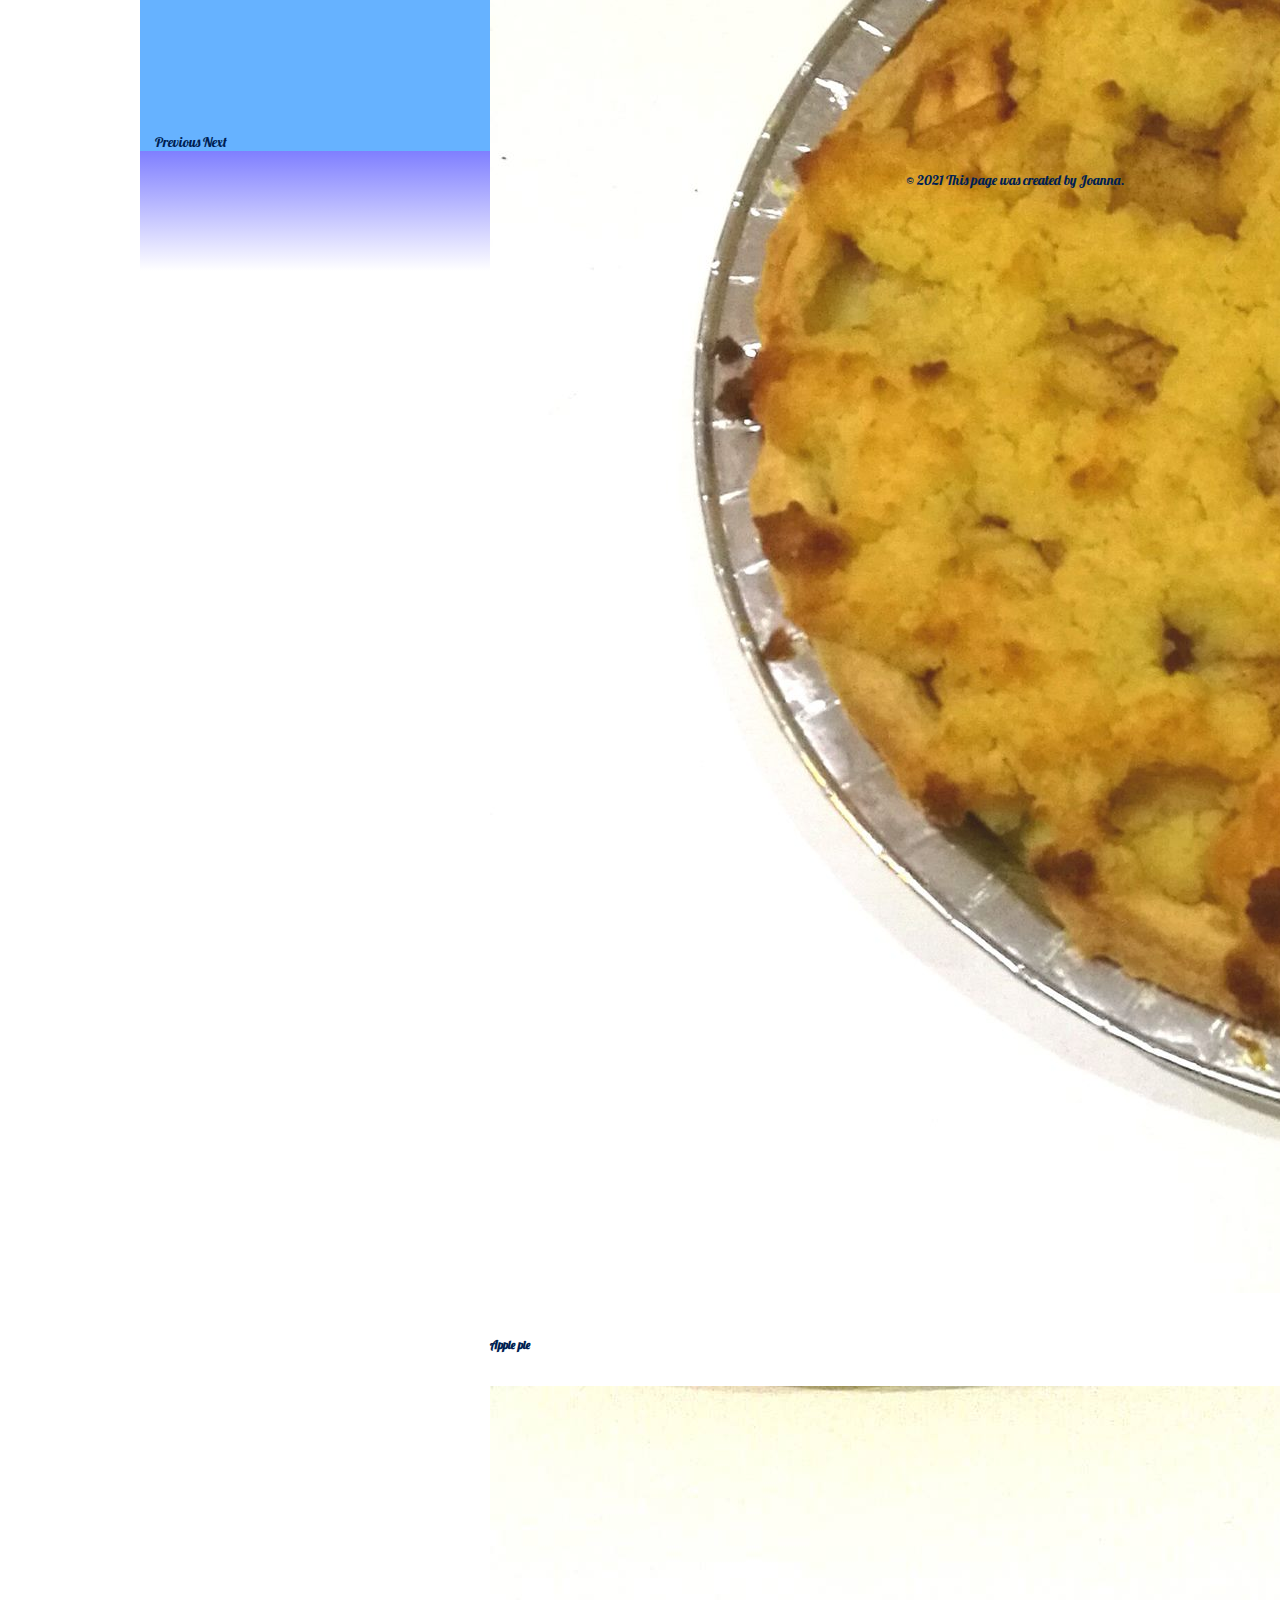
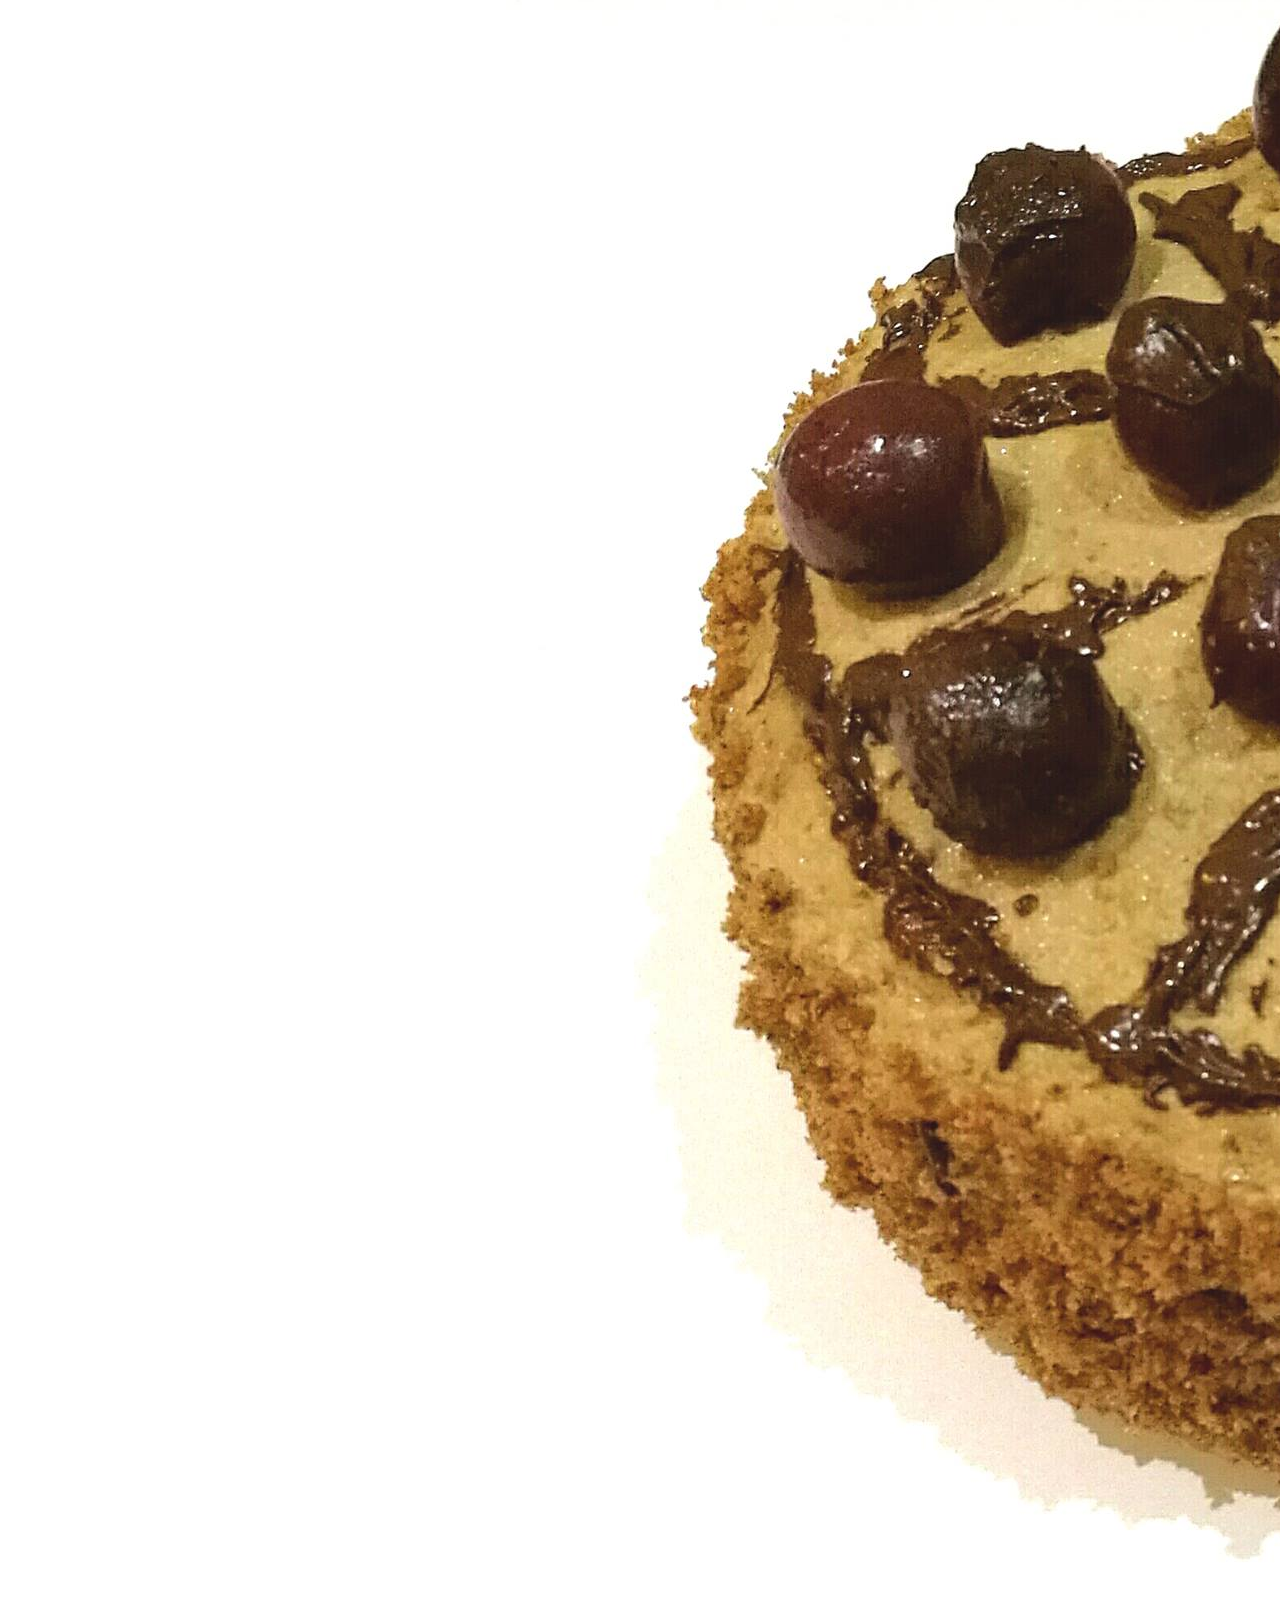
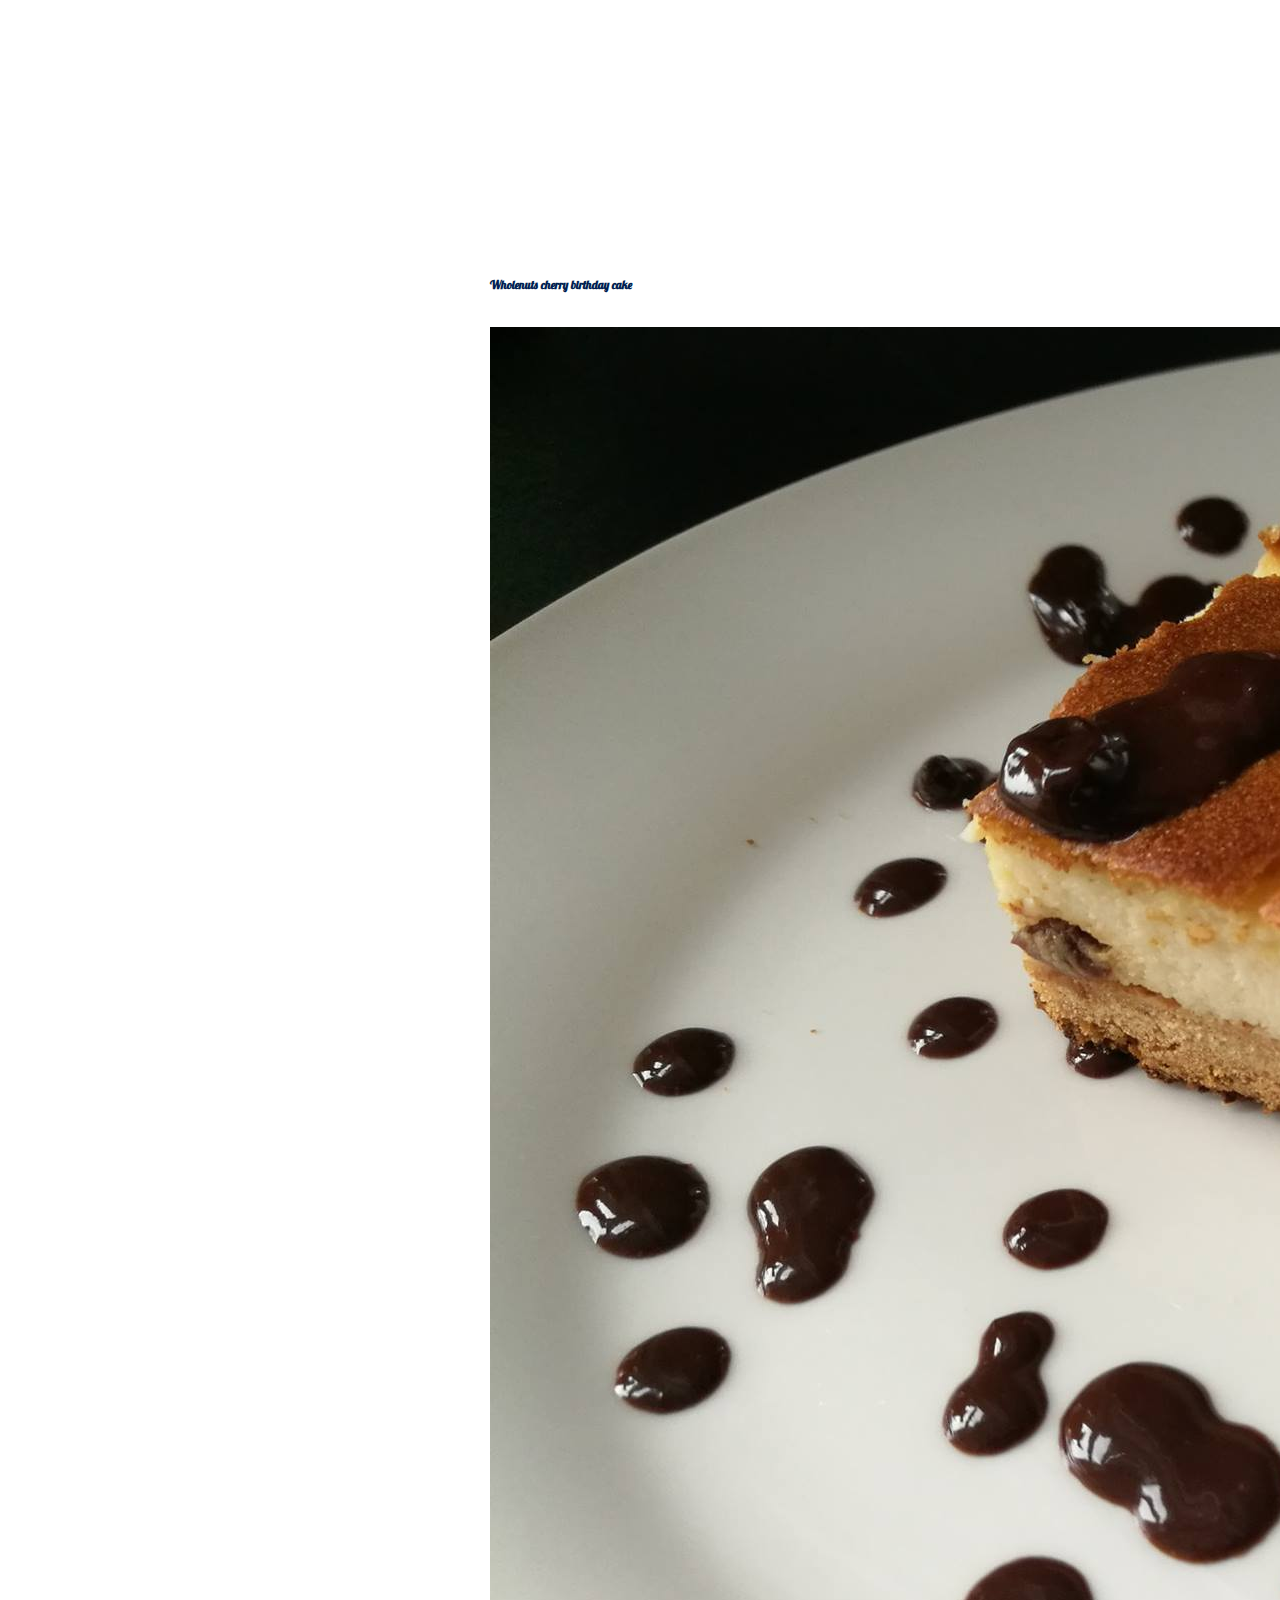
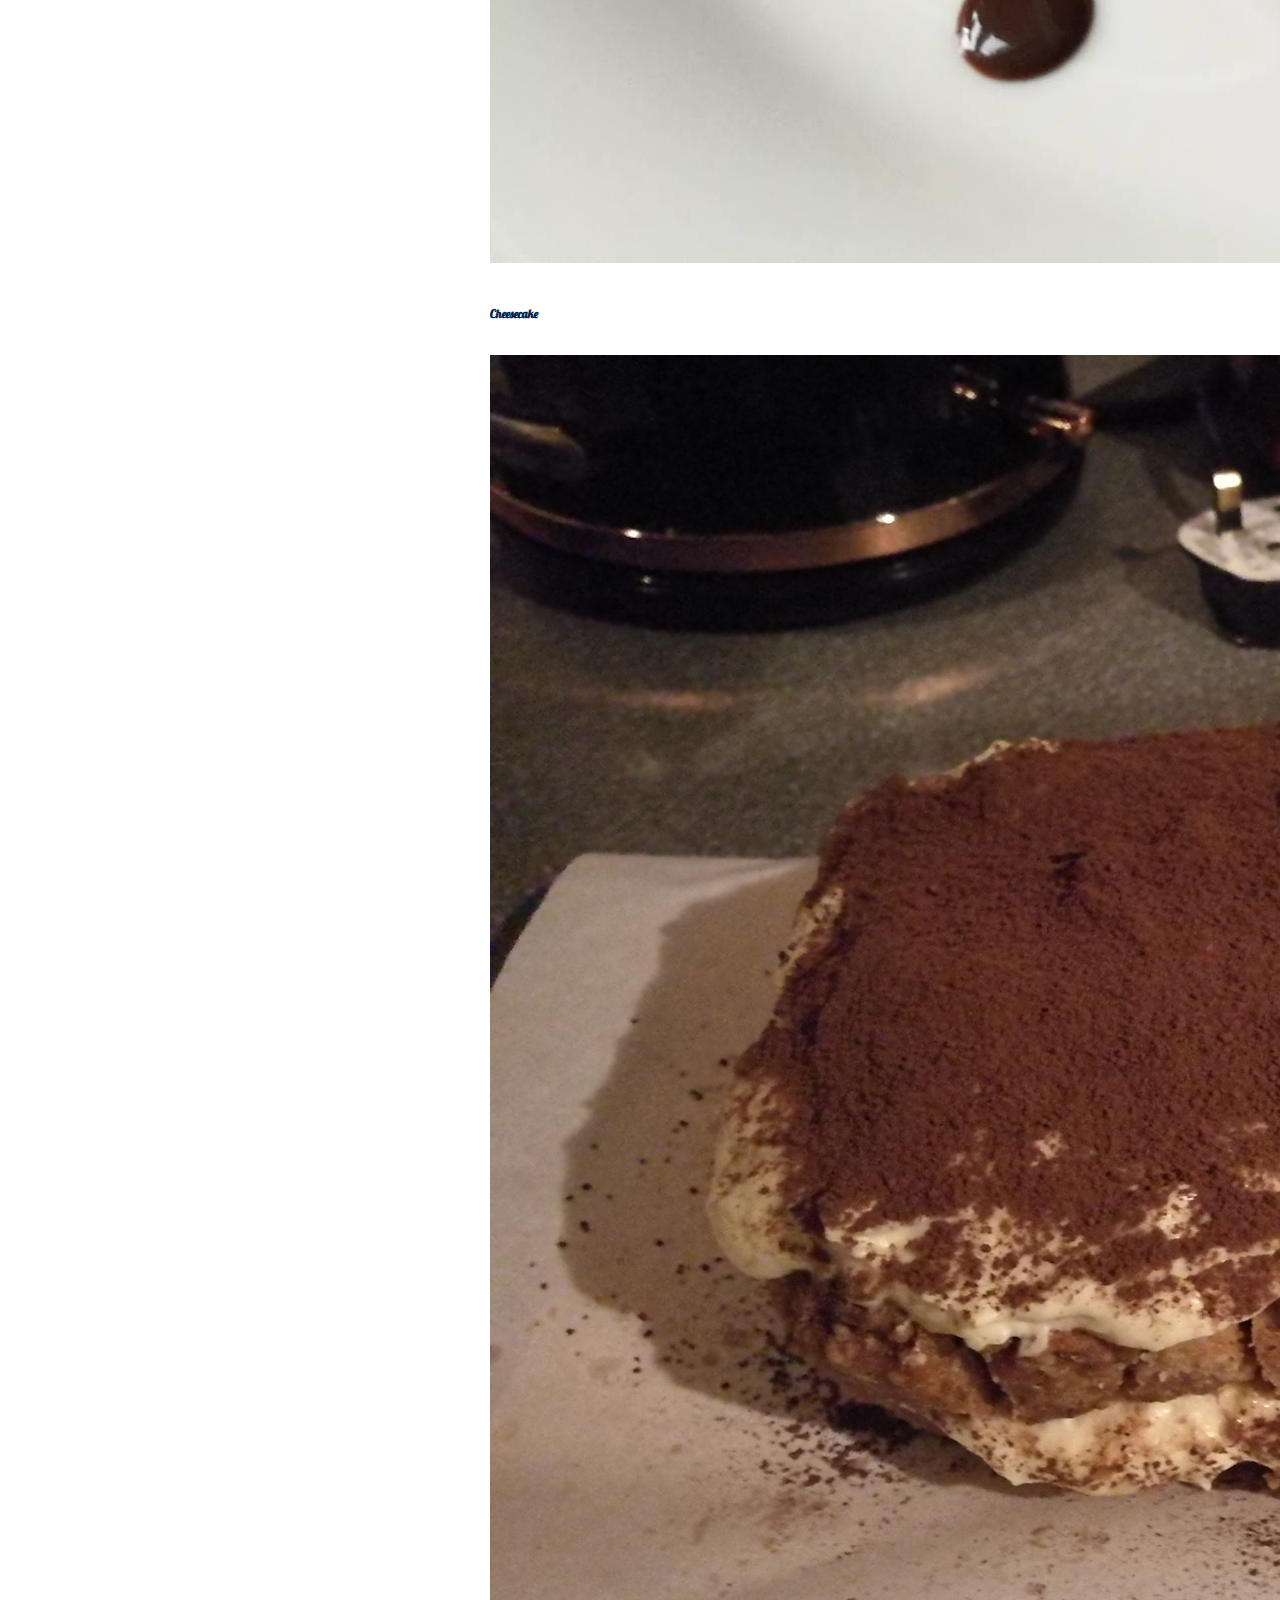
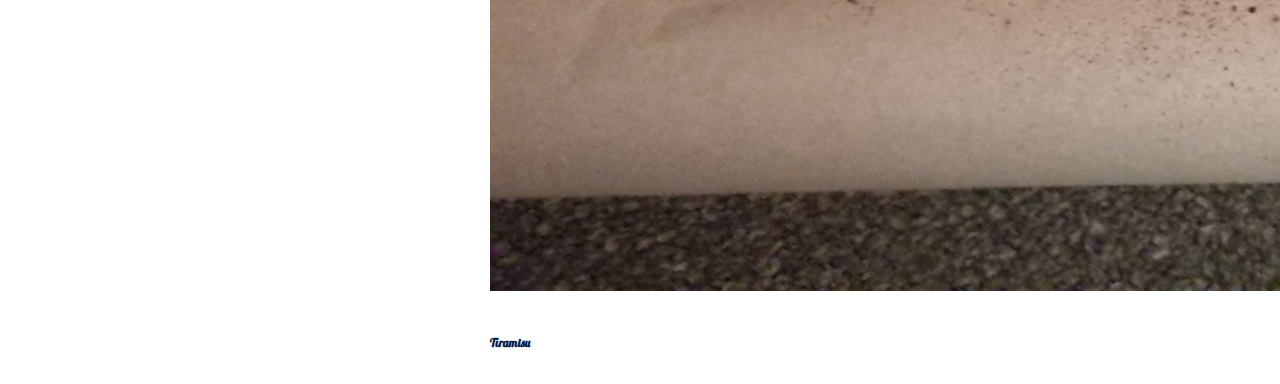
==== commit 54a48b96: "Updated links to Experience" ====
--- a/index.html
+++ b/index.html
@@ -70,7 +70,8 @@
   <h2><u>My experience</u></h2>
   <ul>
     <li><a href="https://jo-joanna.github.io/semantic-html-challenge/index.html" target="_blank">semantic-challenge</a></li>
-    <li>framework-example (not linked)</li>
+    <li><a href="https://jo-joanna.github.io/framework-example/index.html" target="_blank">framework-example</a></li>
+    <li><a href="https://codepen.io/jo-joanna/full/bGBwggz" target="_blank"> build a Tribute Page</a></li>
   </ul>
   </section>
 
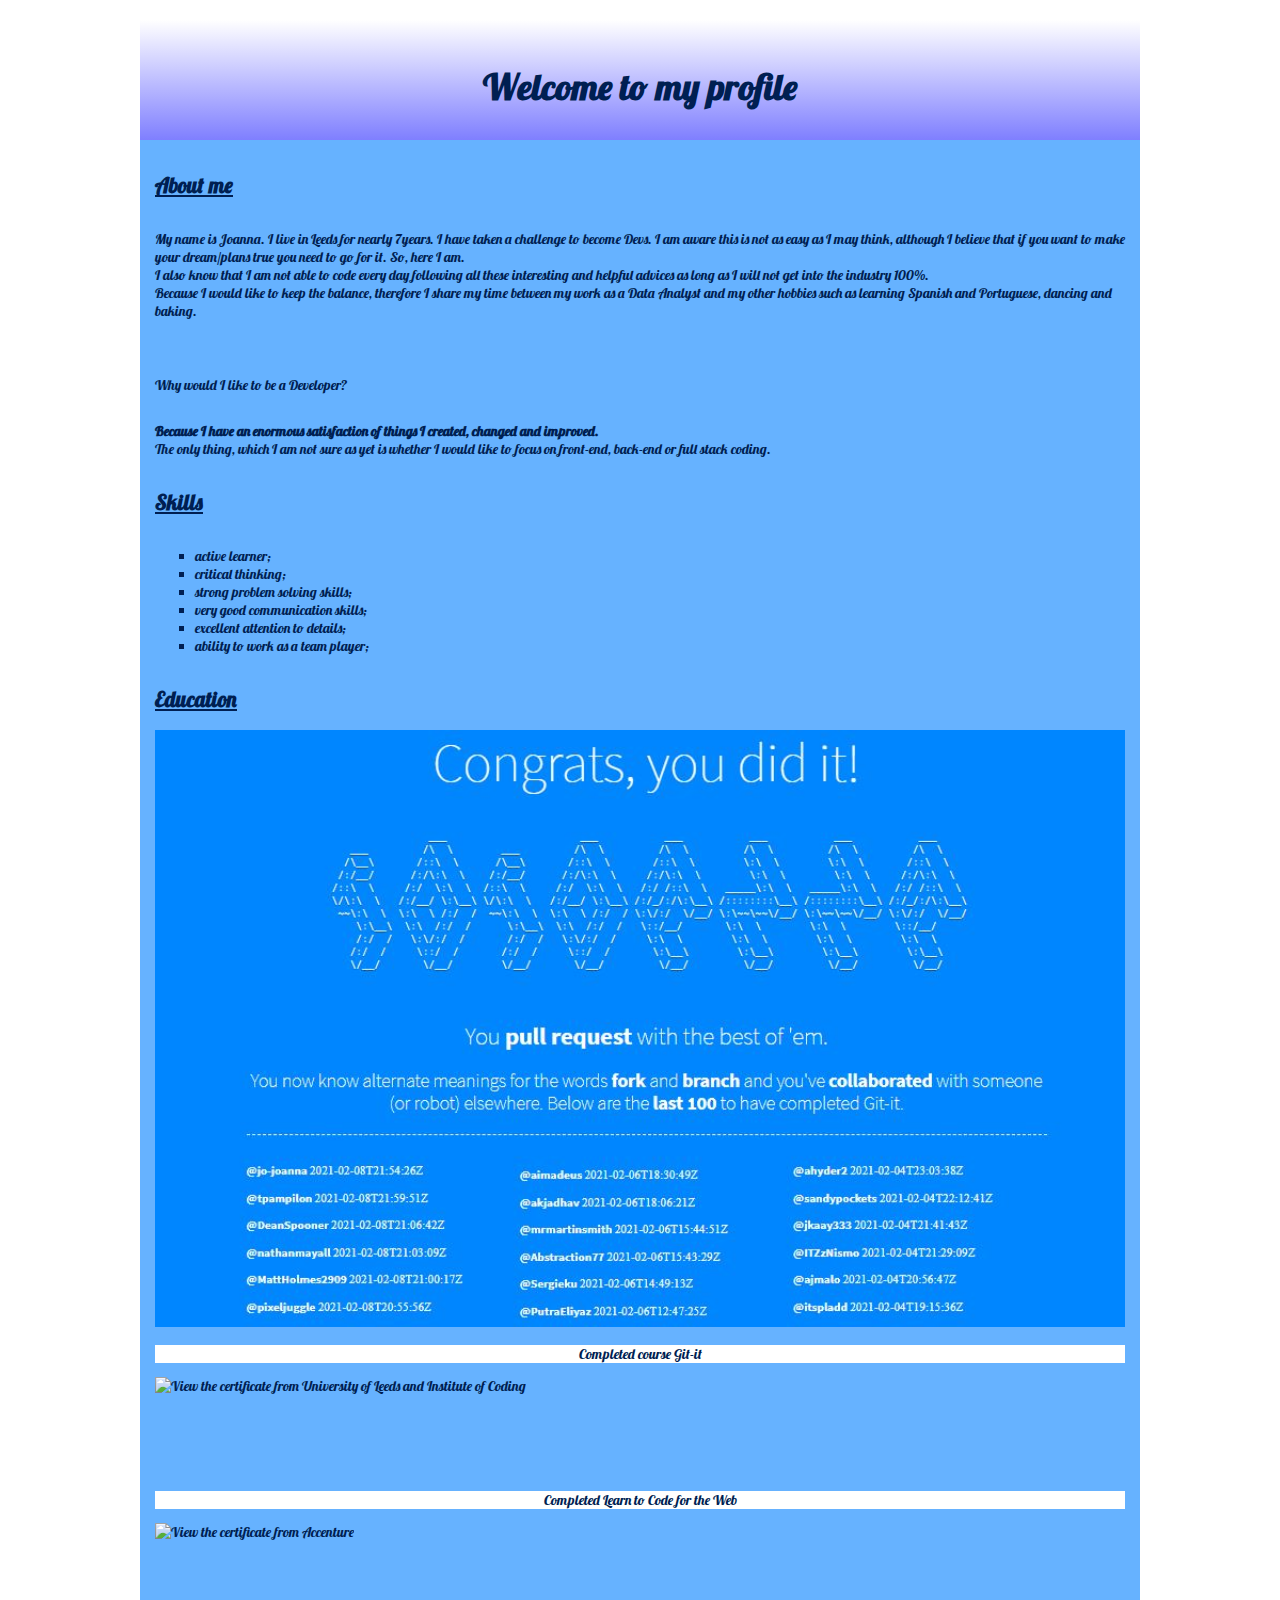
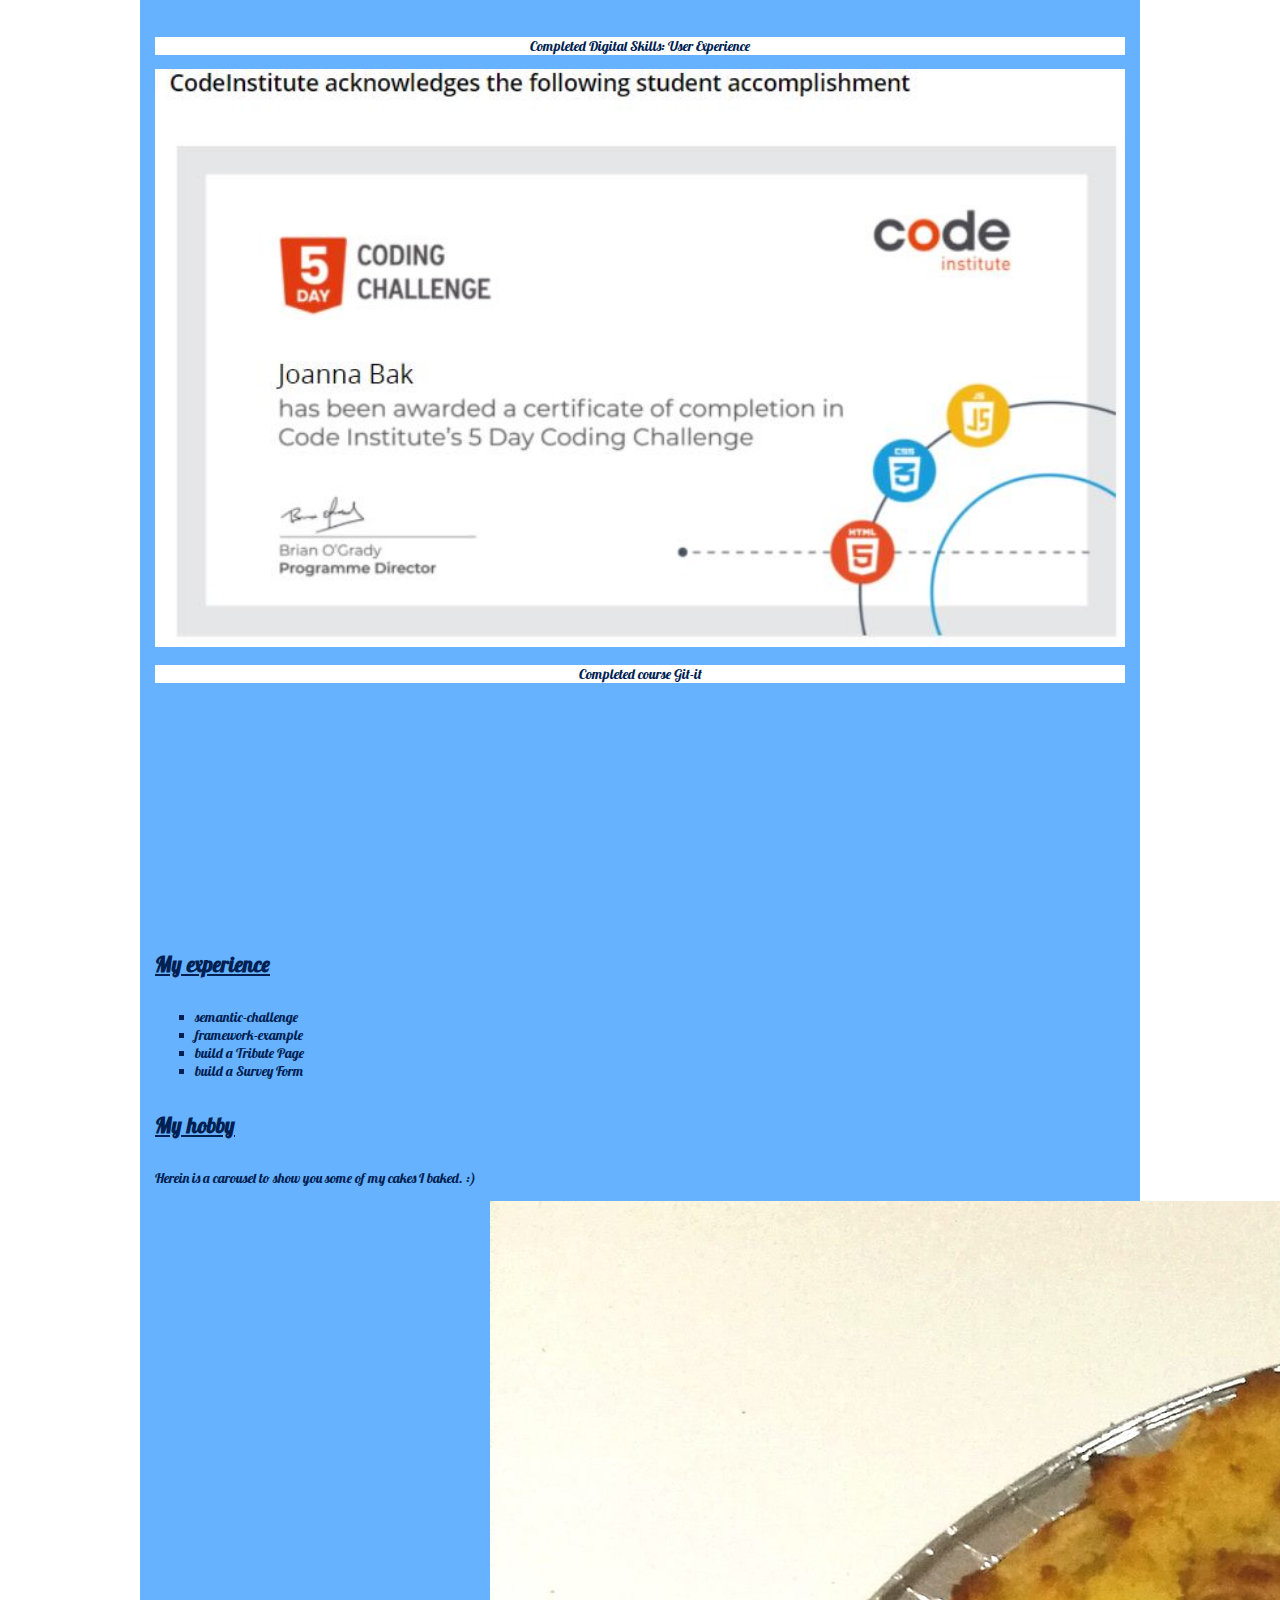
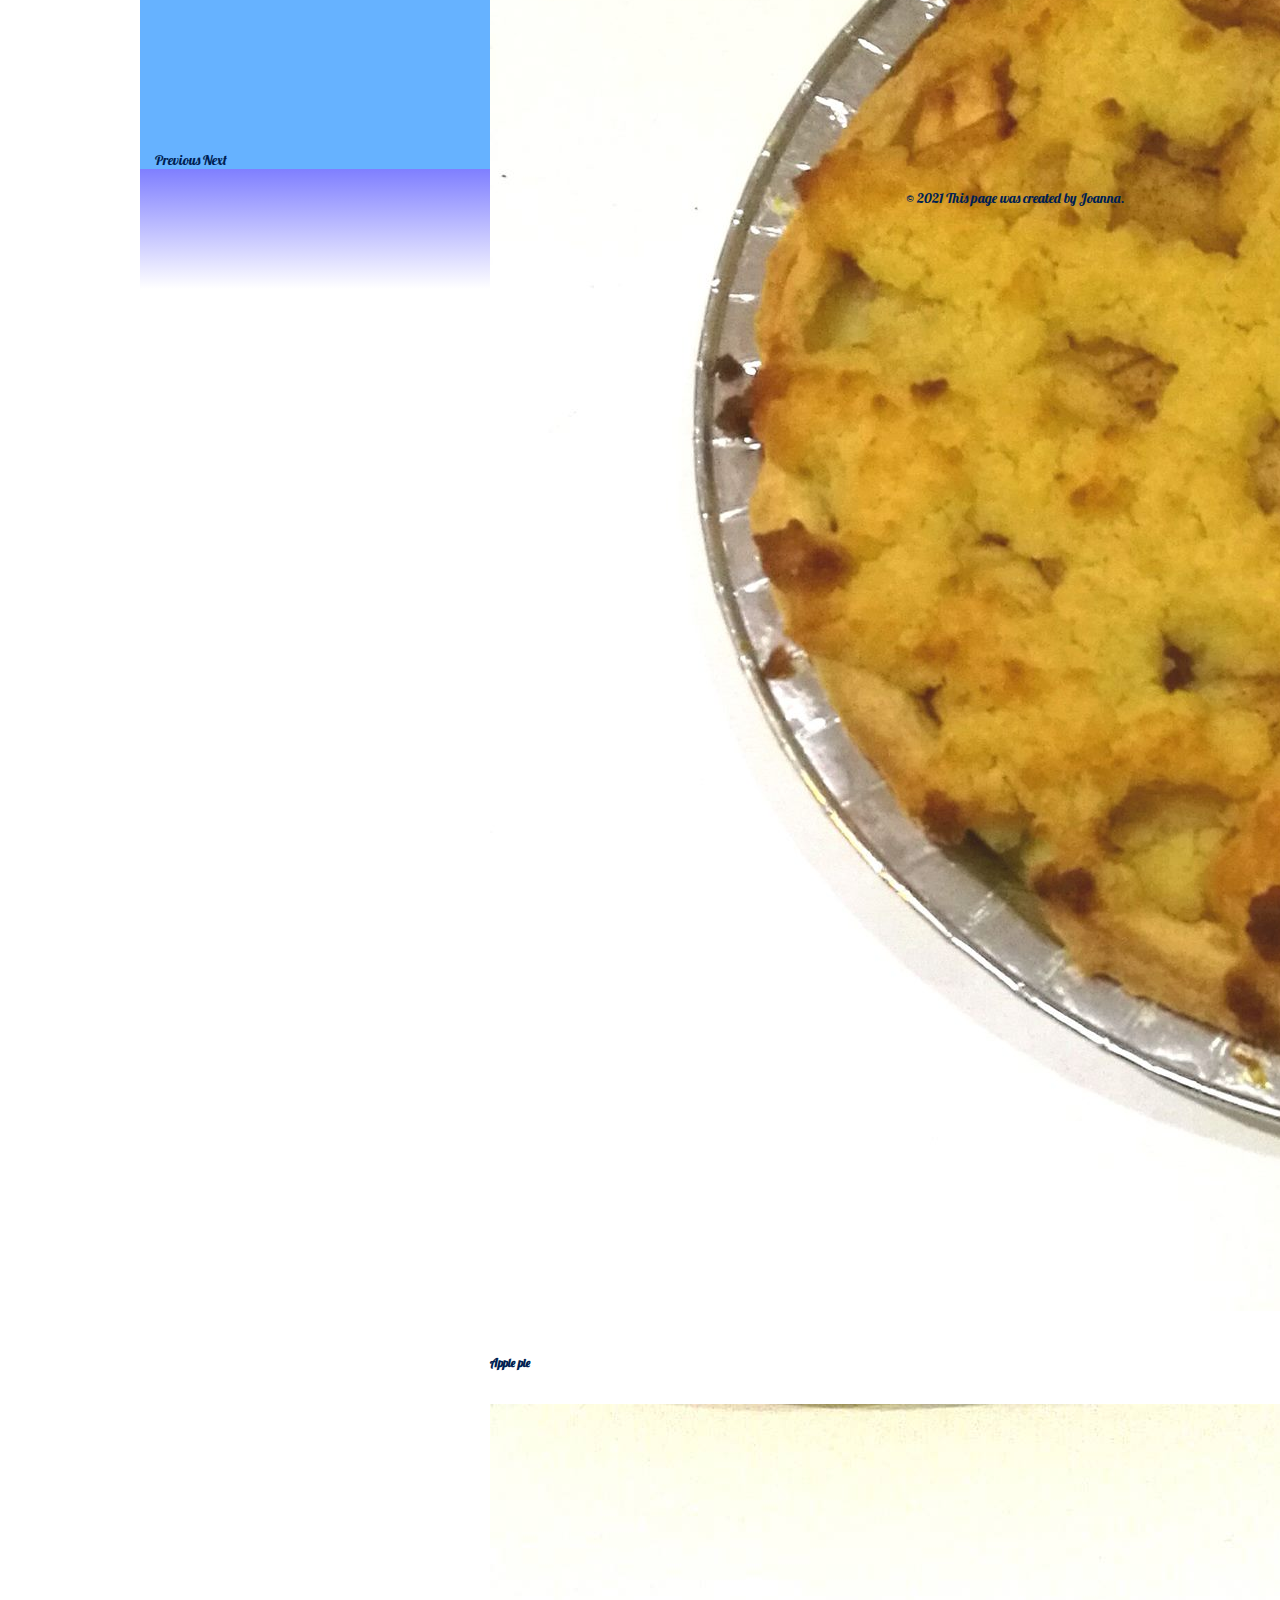
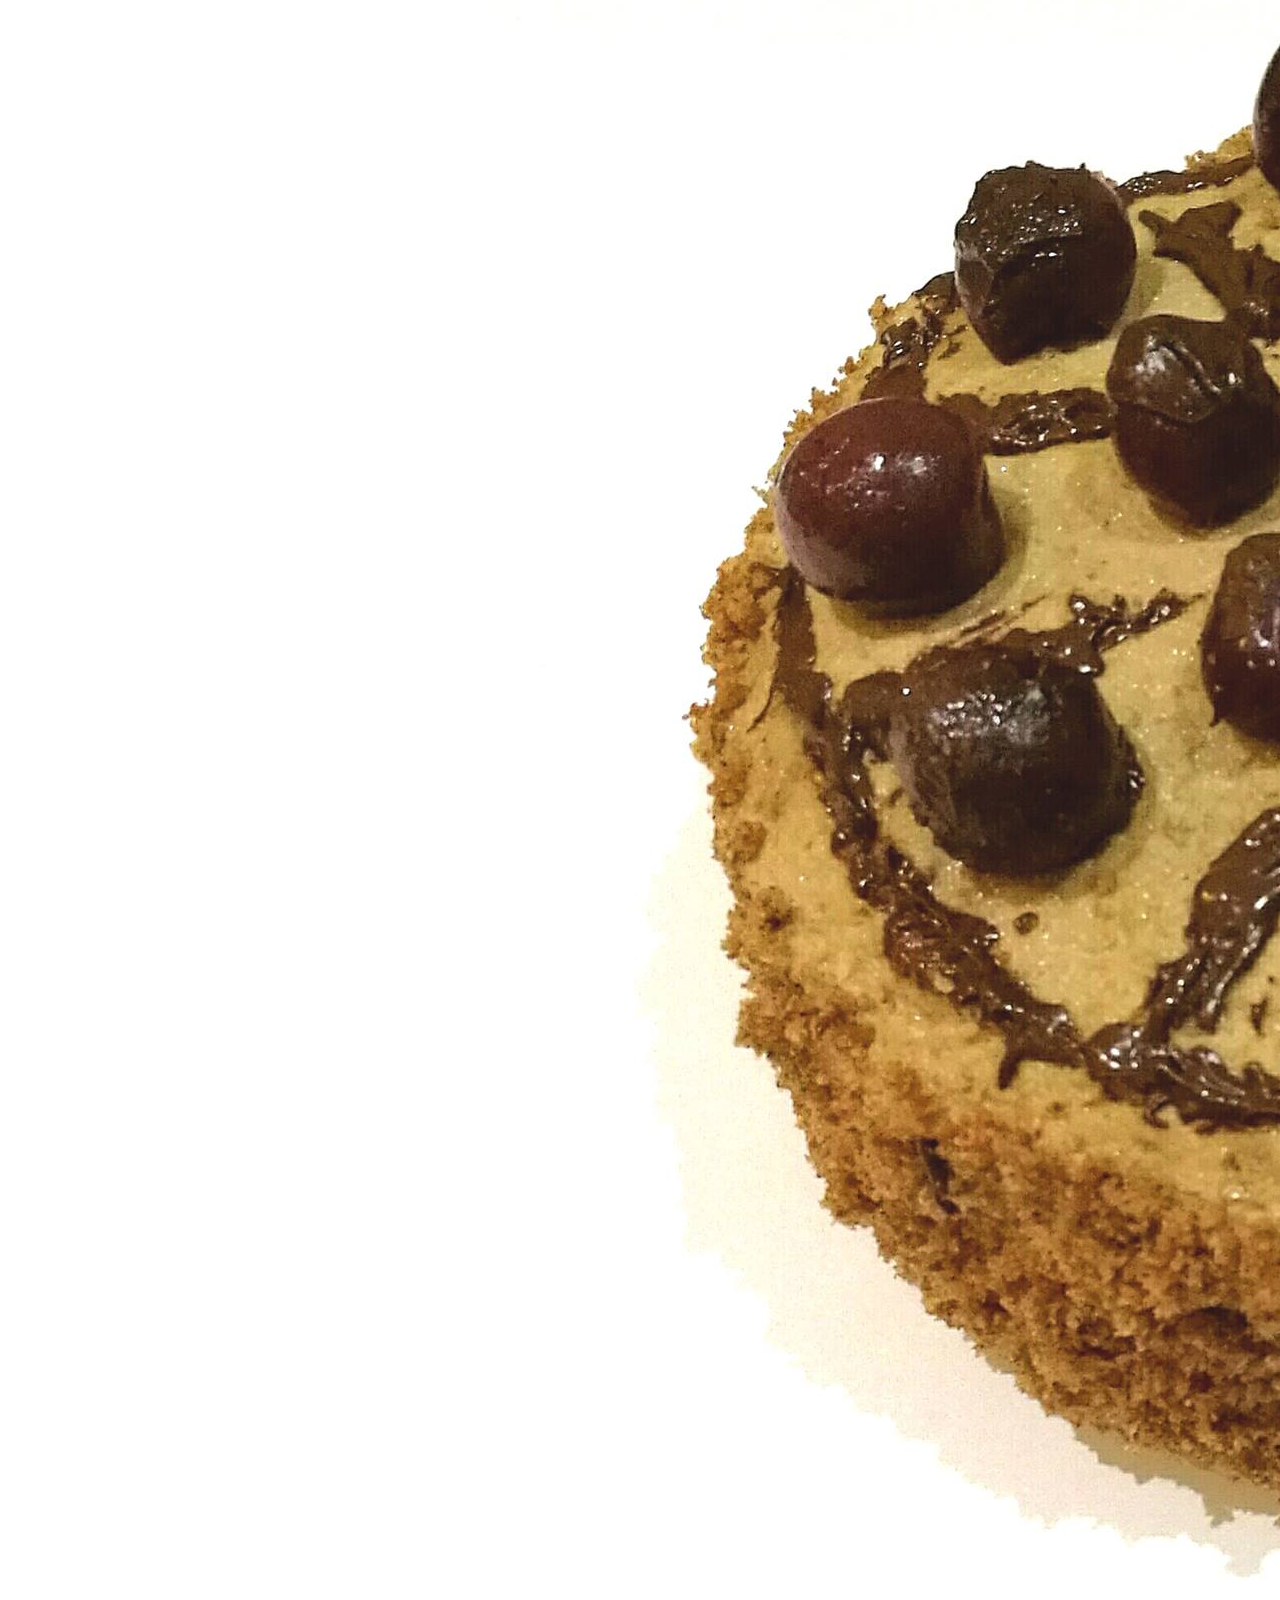
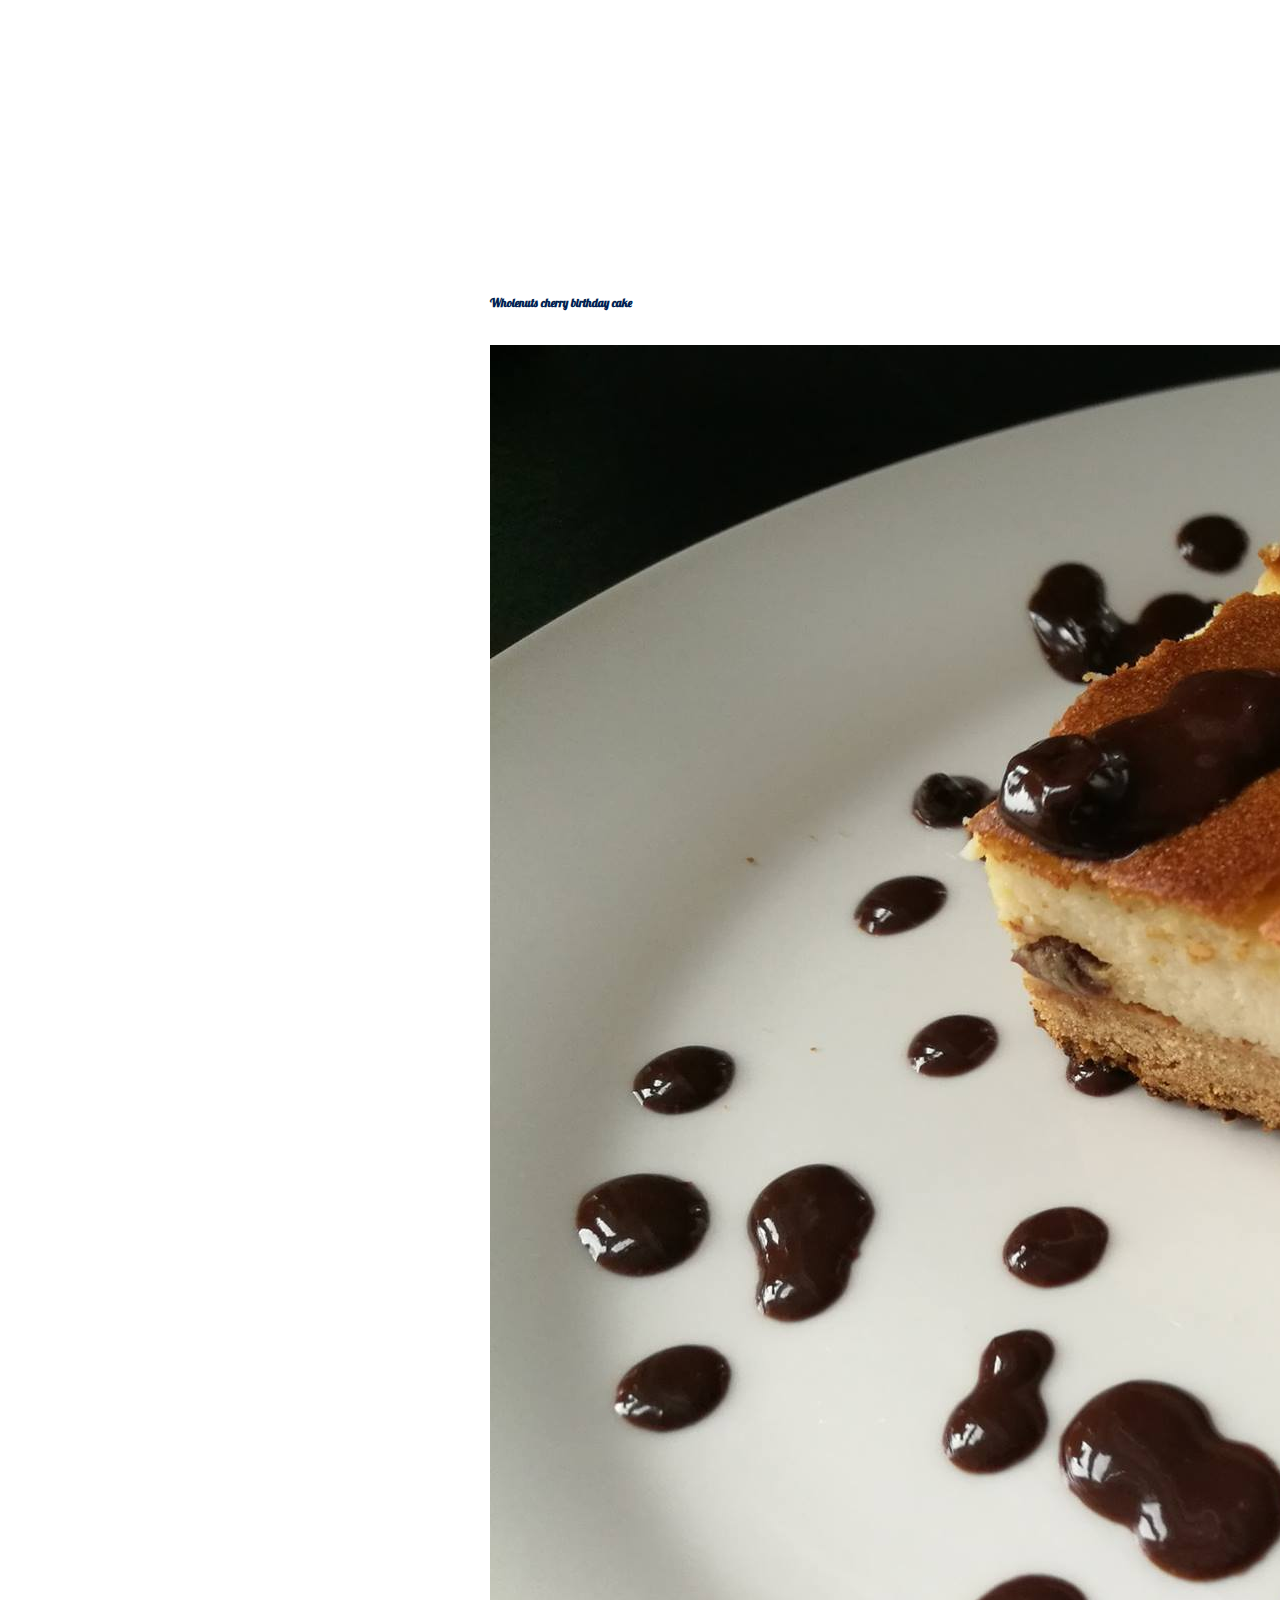
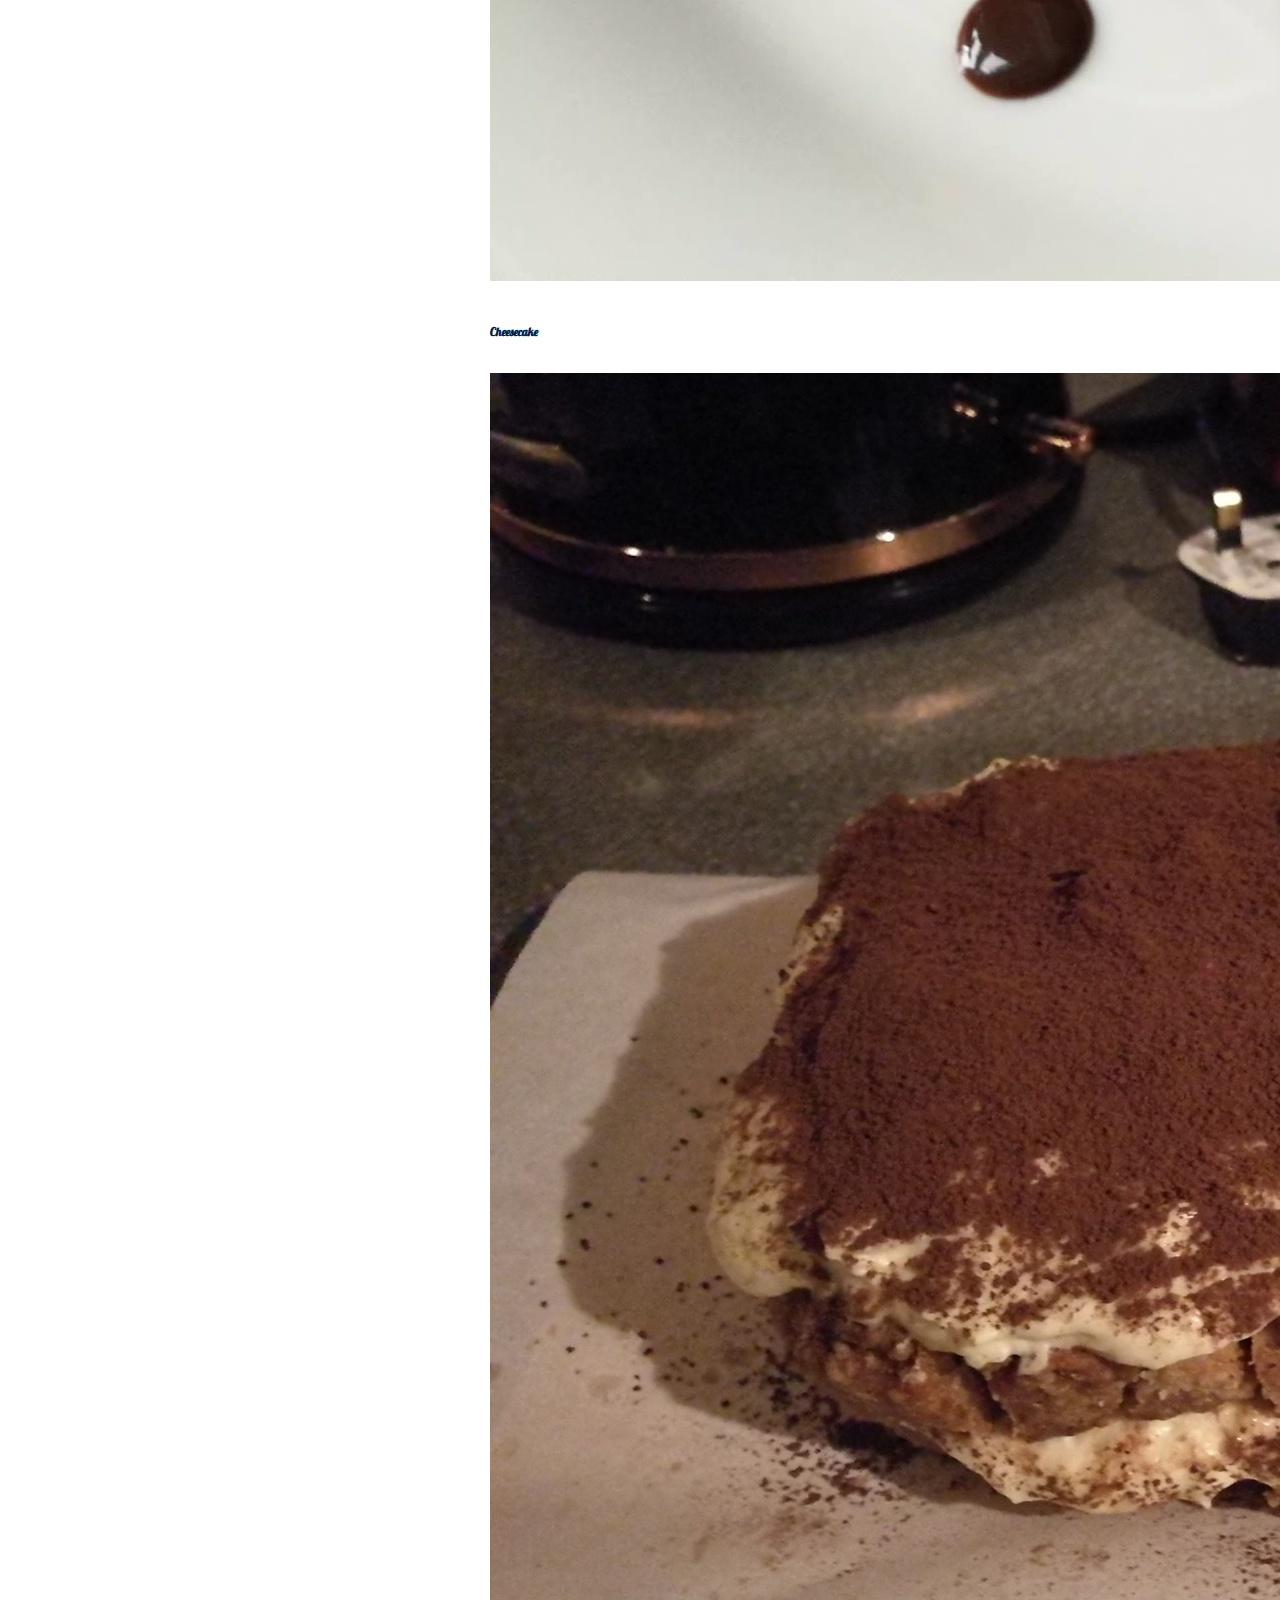
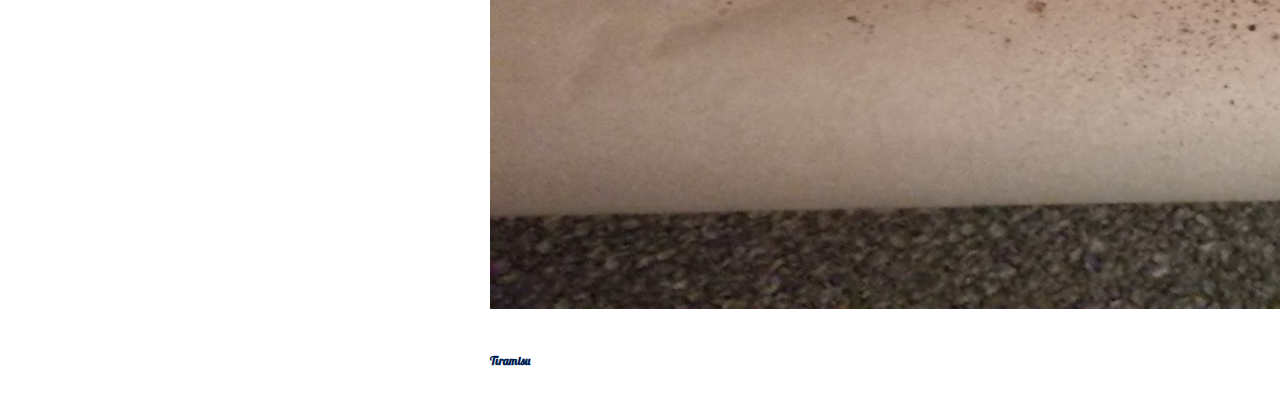
==== commit b55c315e: "added <li> build a Survey Form" ====
--- a/index.html
+++ b/index.html
@@ -72,6 +72,7 @@
     <li><a href="https://jo-joanna.github.io/semantic-html-challenge/index.html" target="_blank">semantic-challenge</a></li>
     <li><a href="https://jo-joanna.github.io/framework-example/index.html" target="_blank">framework-example</a></li>
     <li><a href="https://codepen.io/jo-joanna/full/bGBwggz" target="_blank"> build a Tribute Page</a></li>
+    <li><a href="https://codepen.io/jo-joanna/full/KKNvWNR" target="_blank"> build a Survey Form</a></li>
   </ul>
   </section>
 
@@ -125,7 +126,6 @@
 
 
 
-
 </section>
       <!--FOOTER------------->
 <footer>
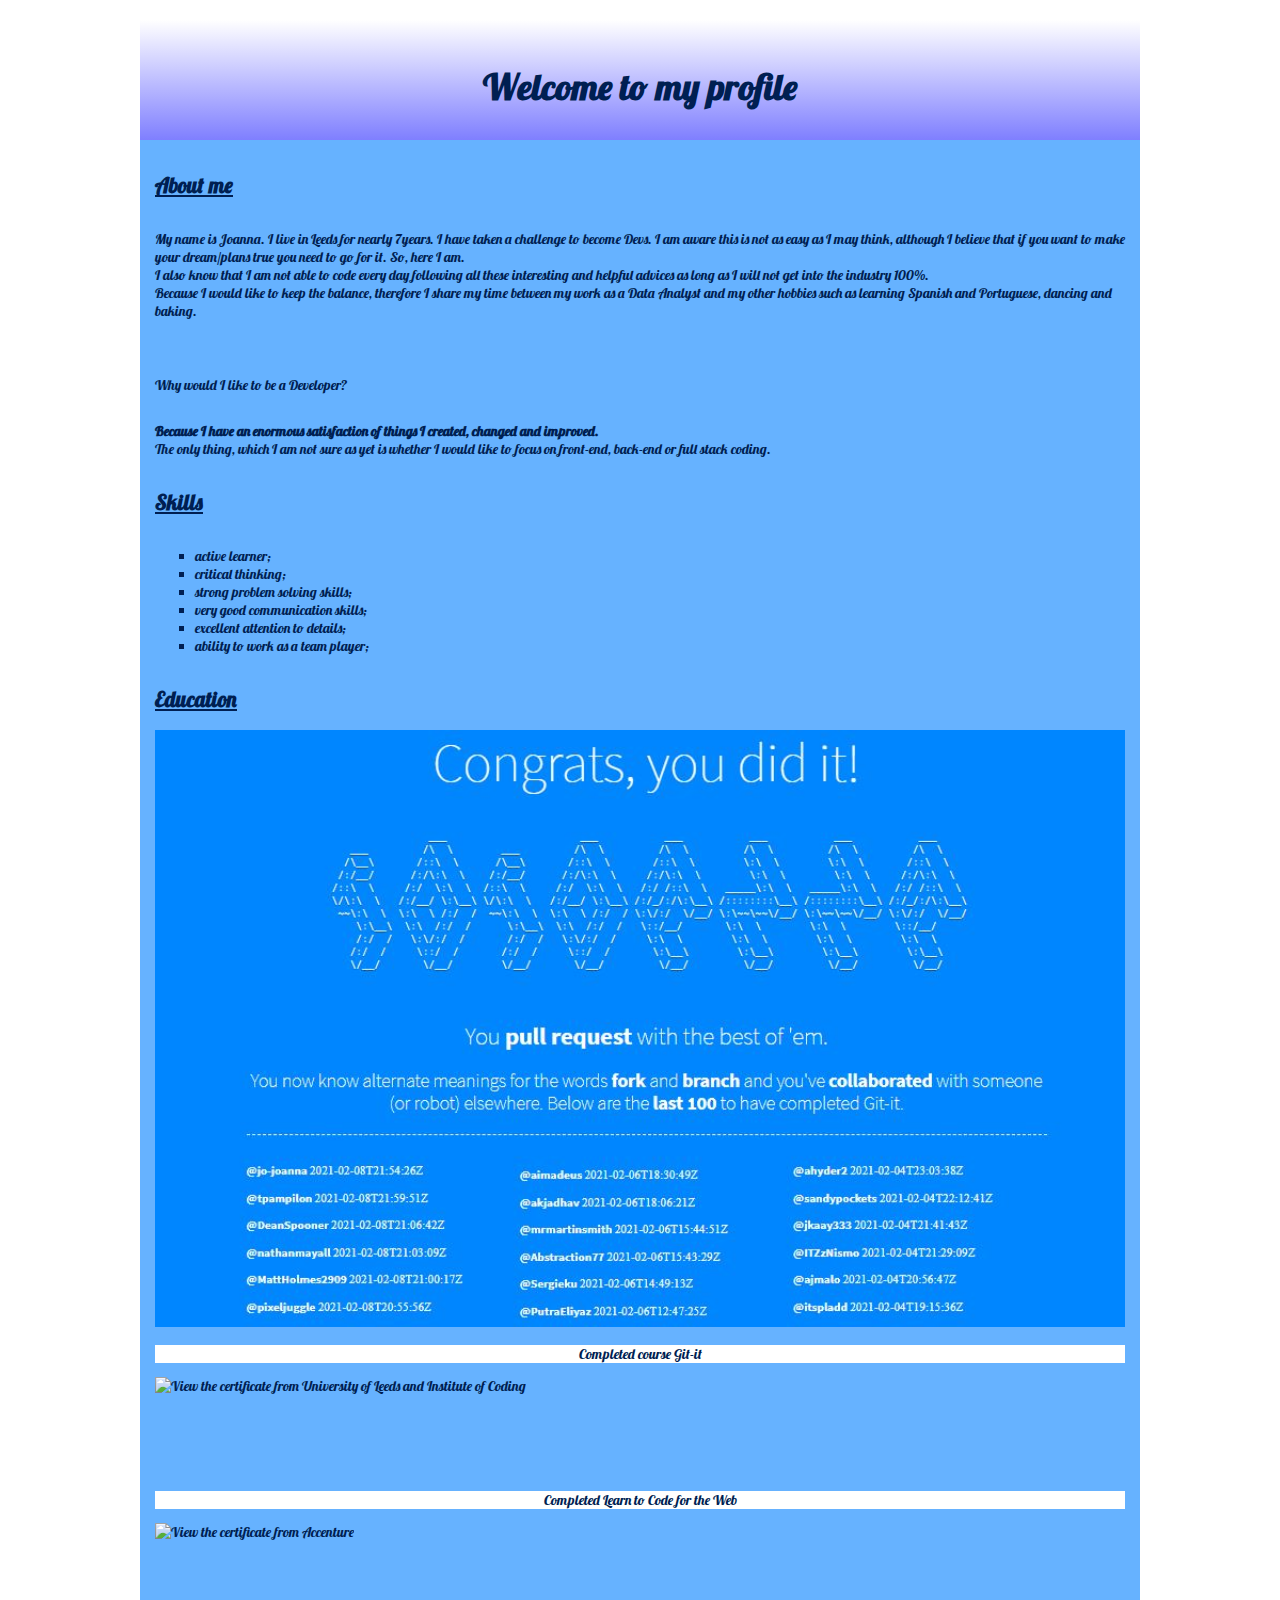
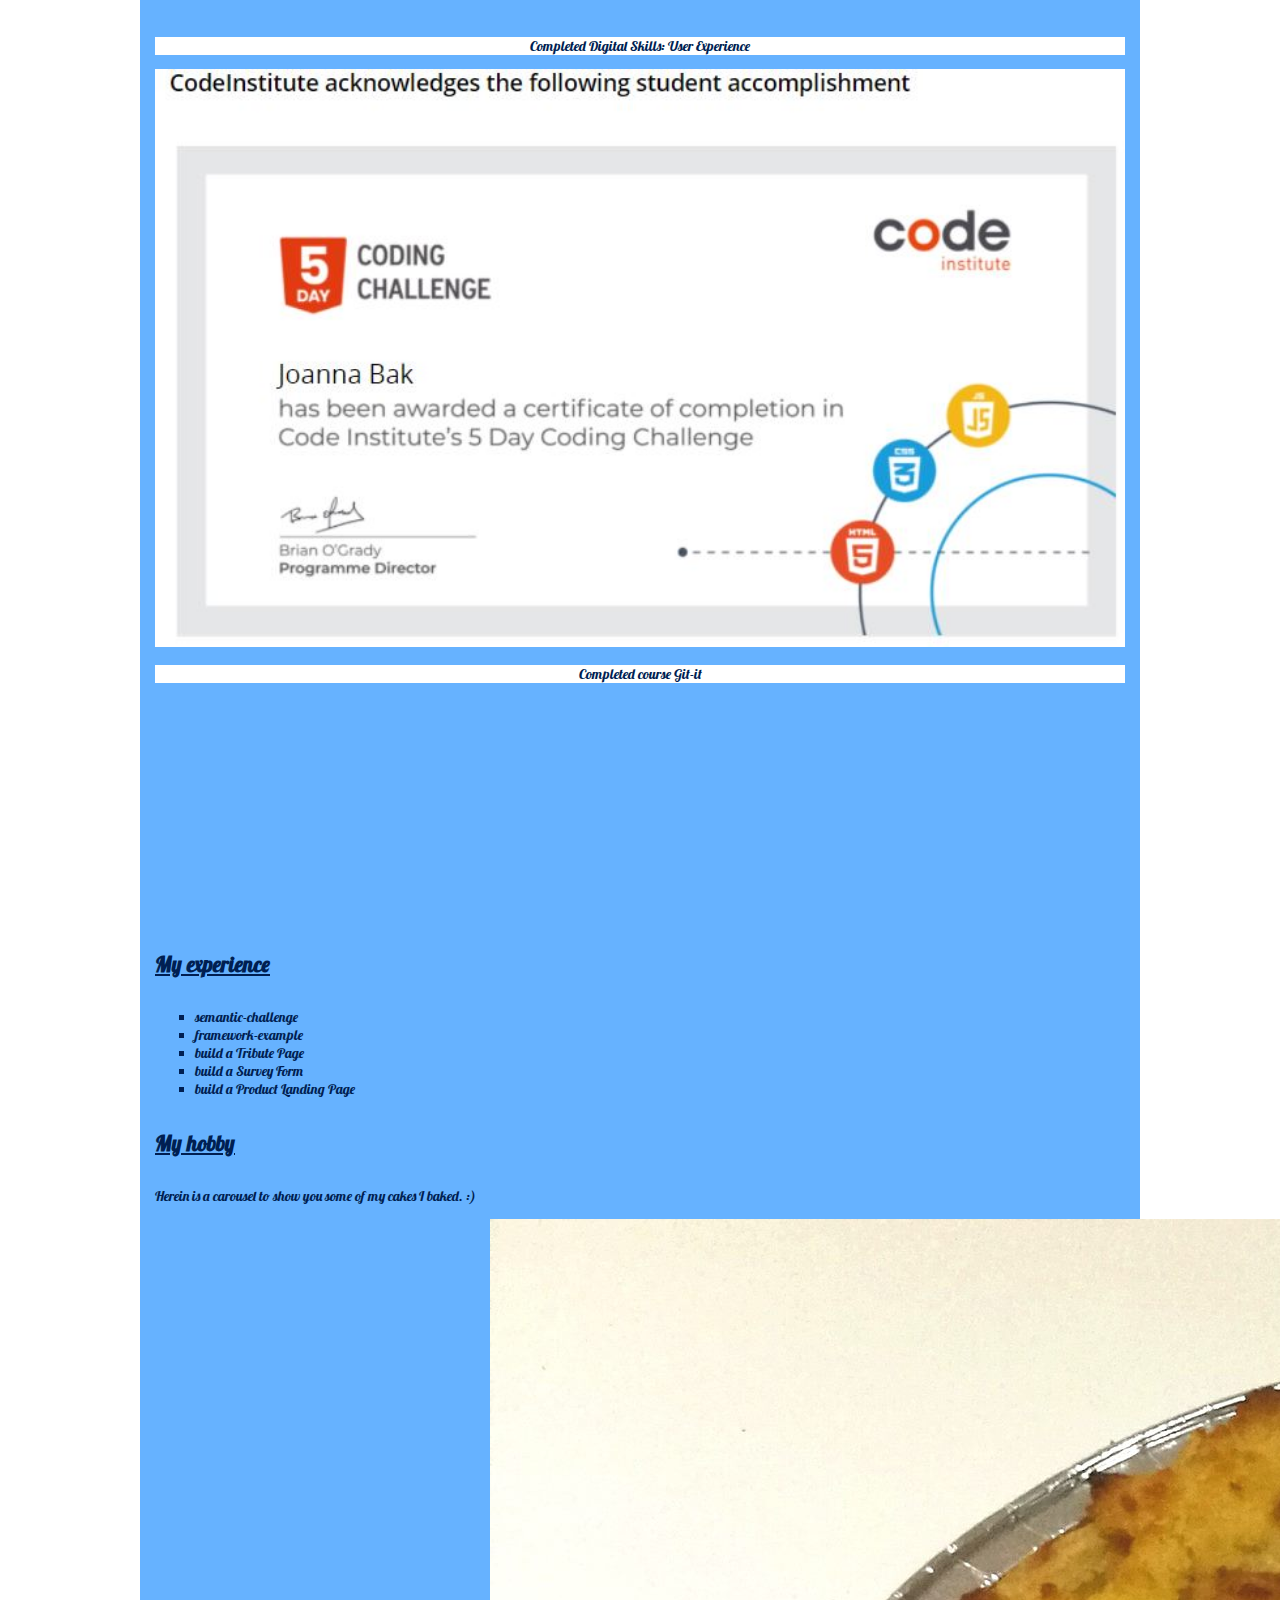
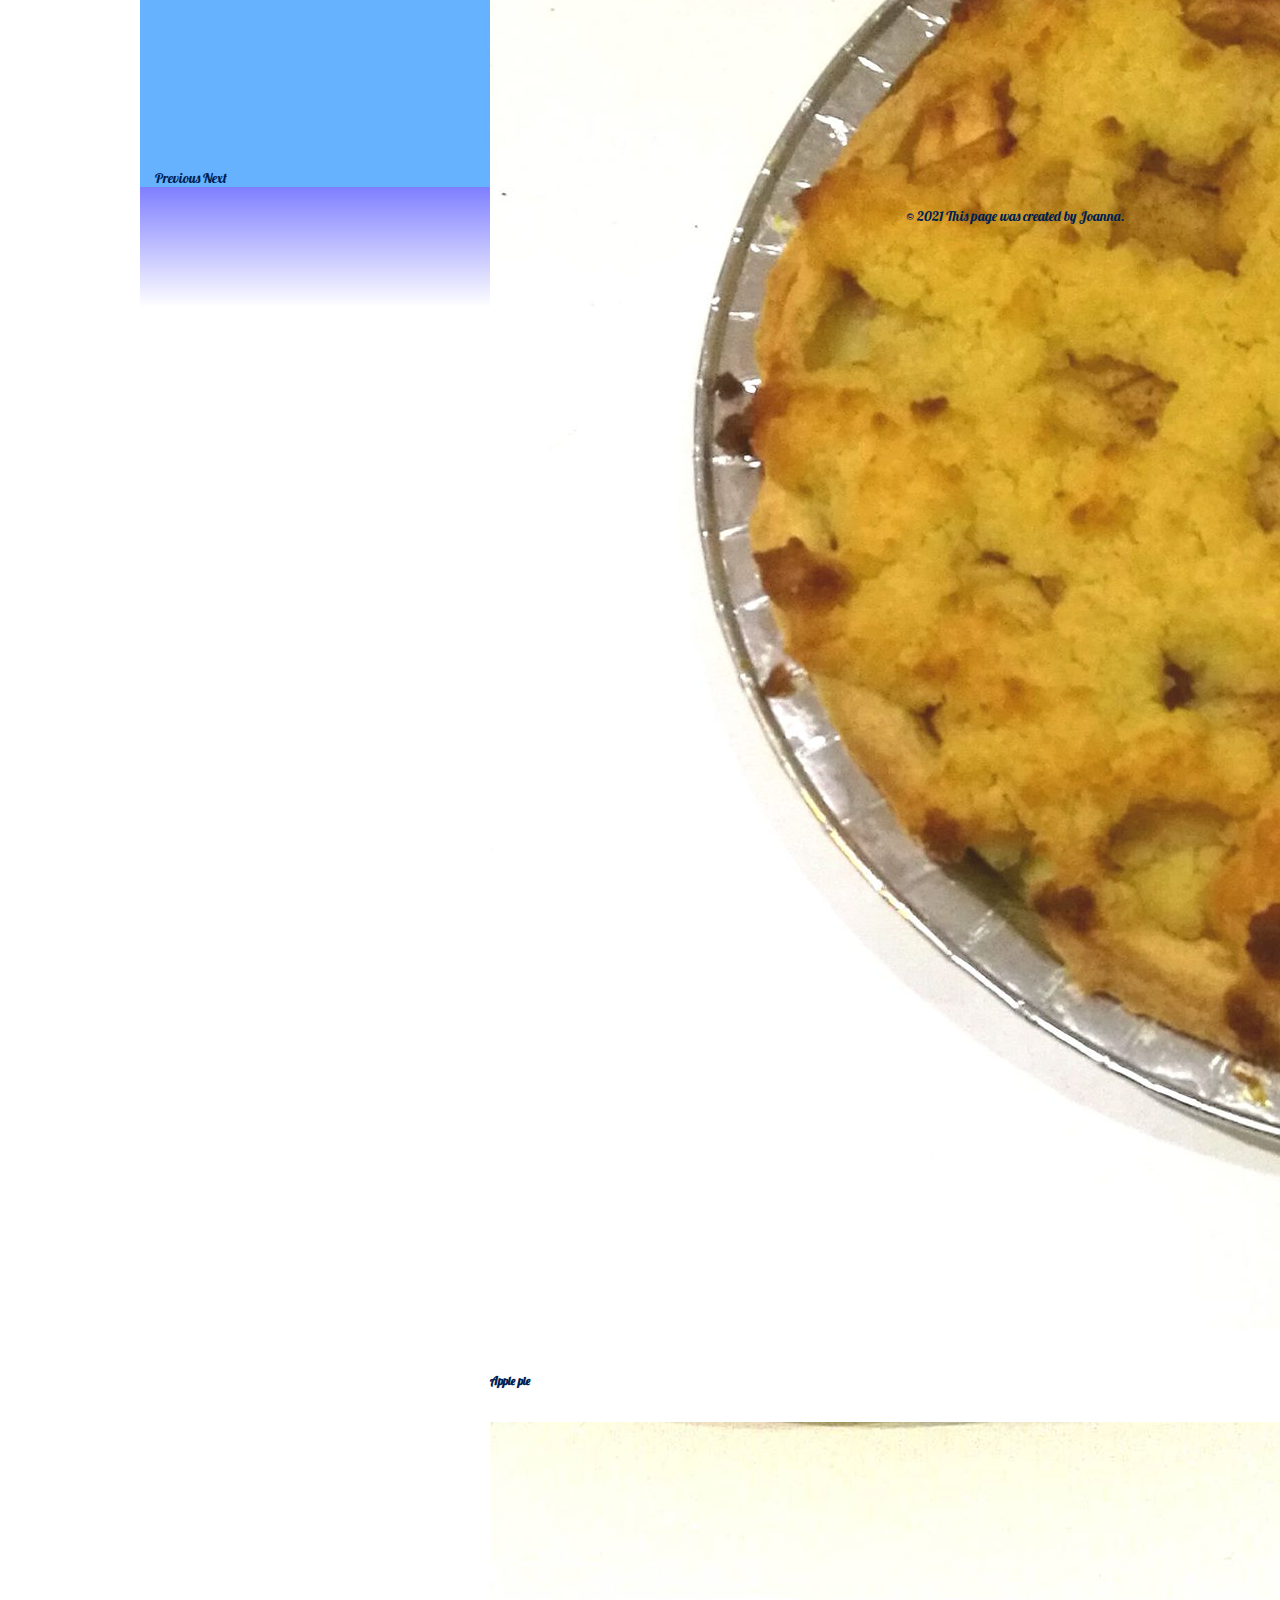
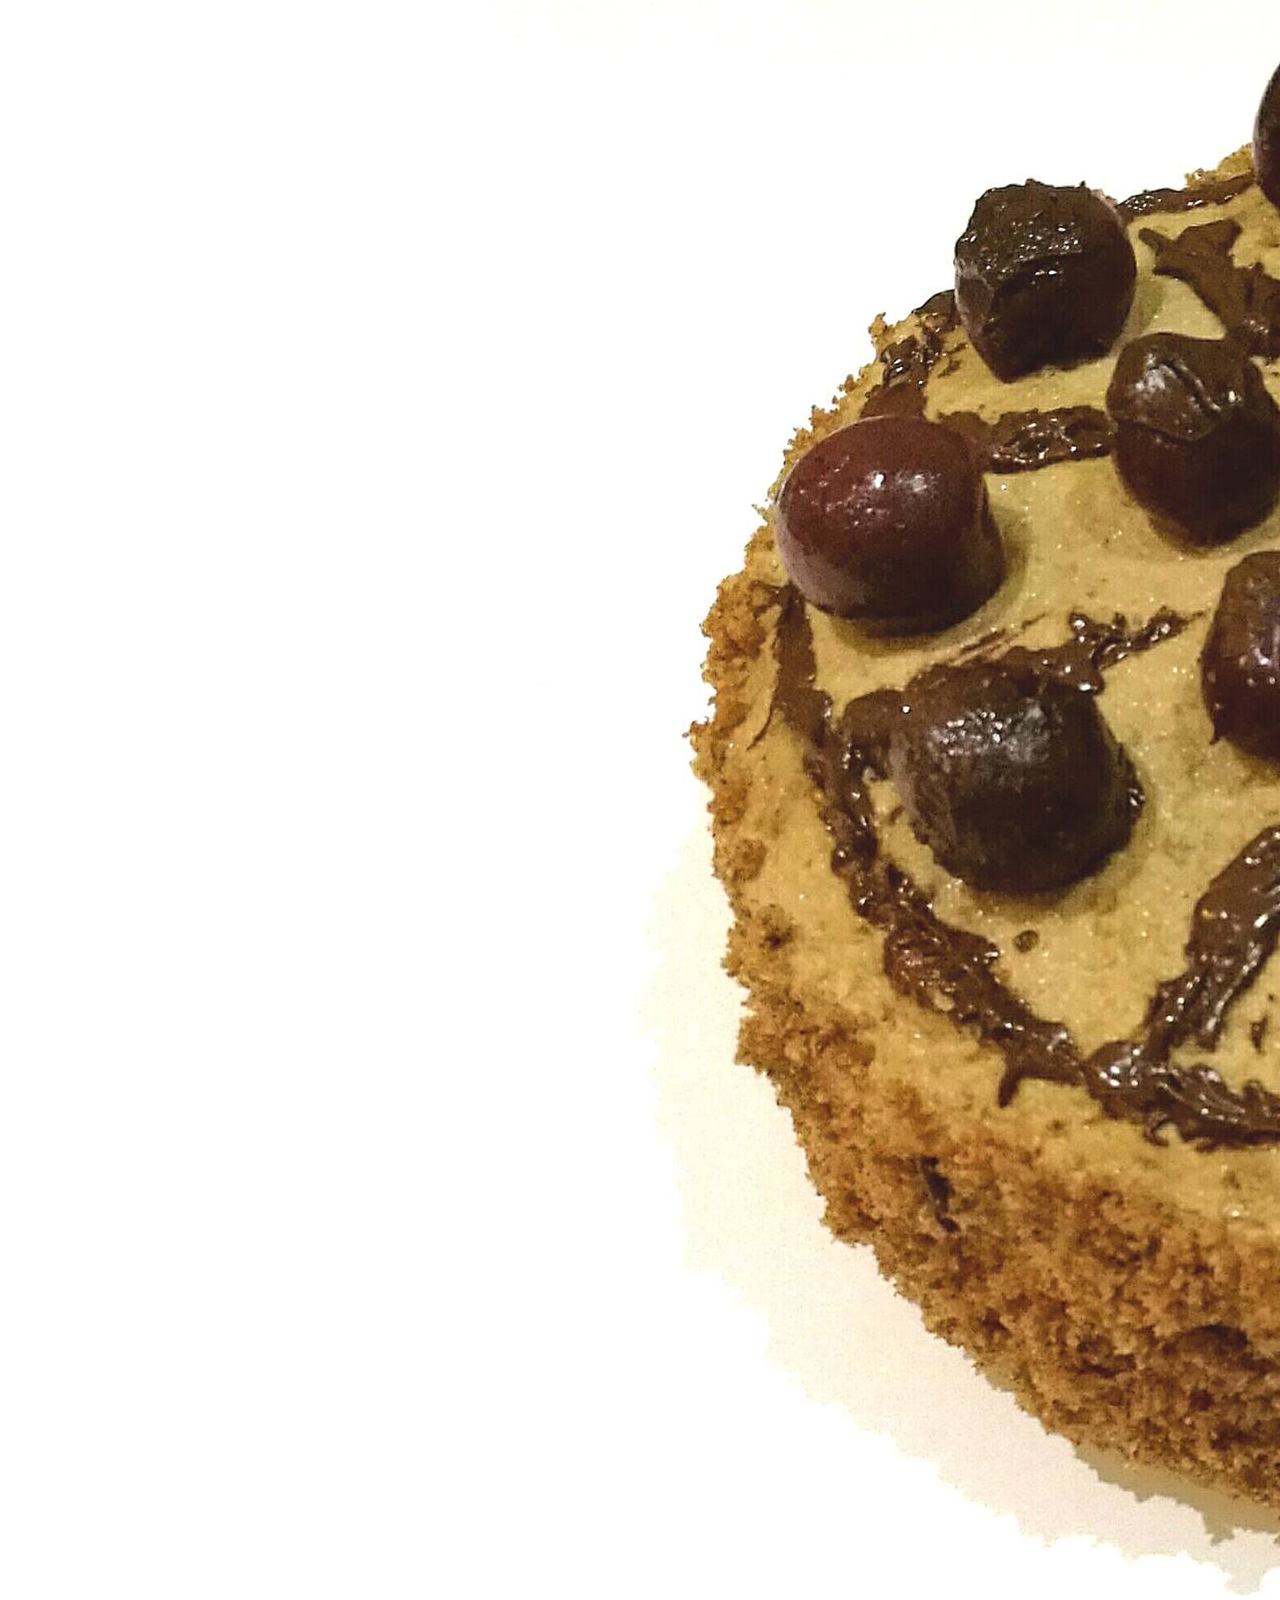
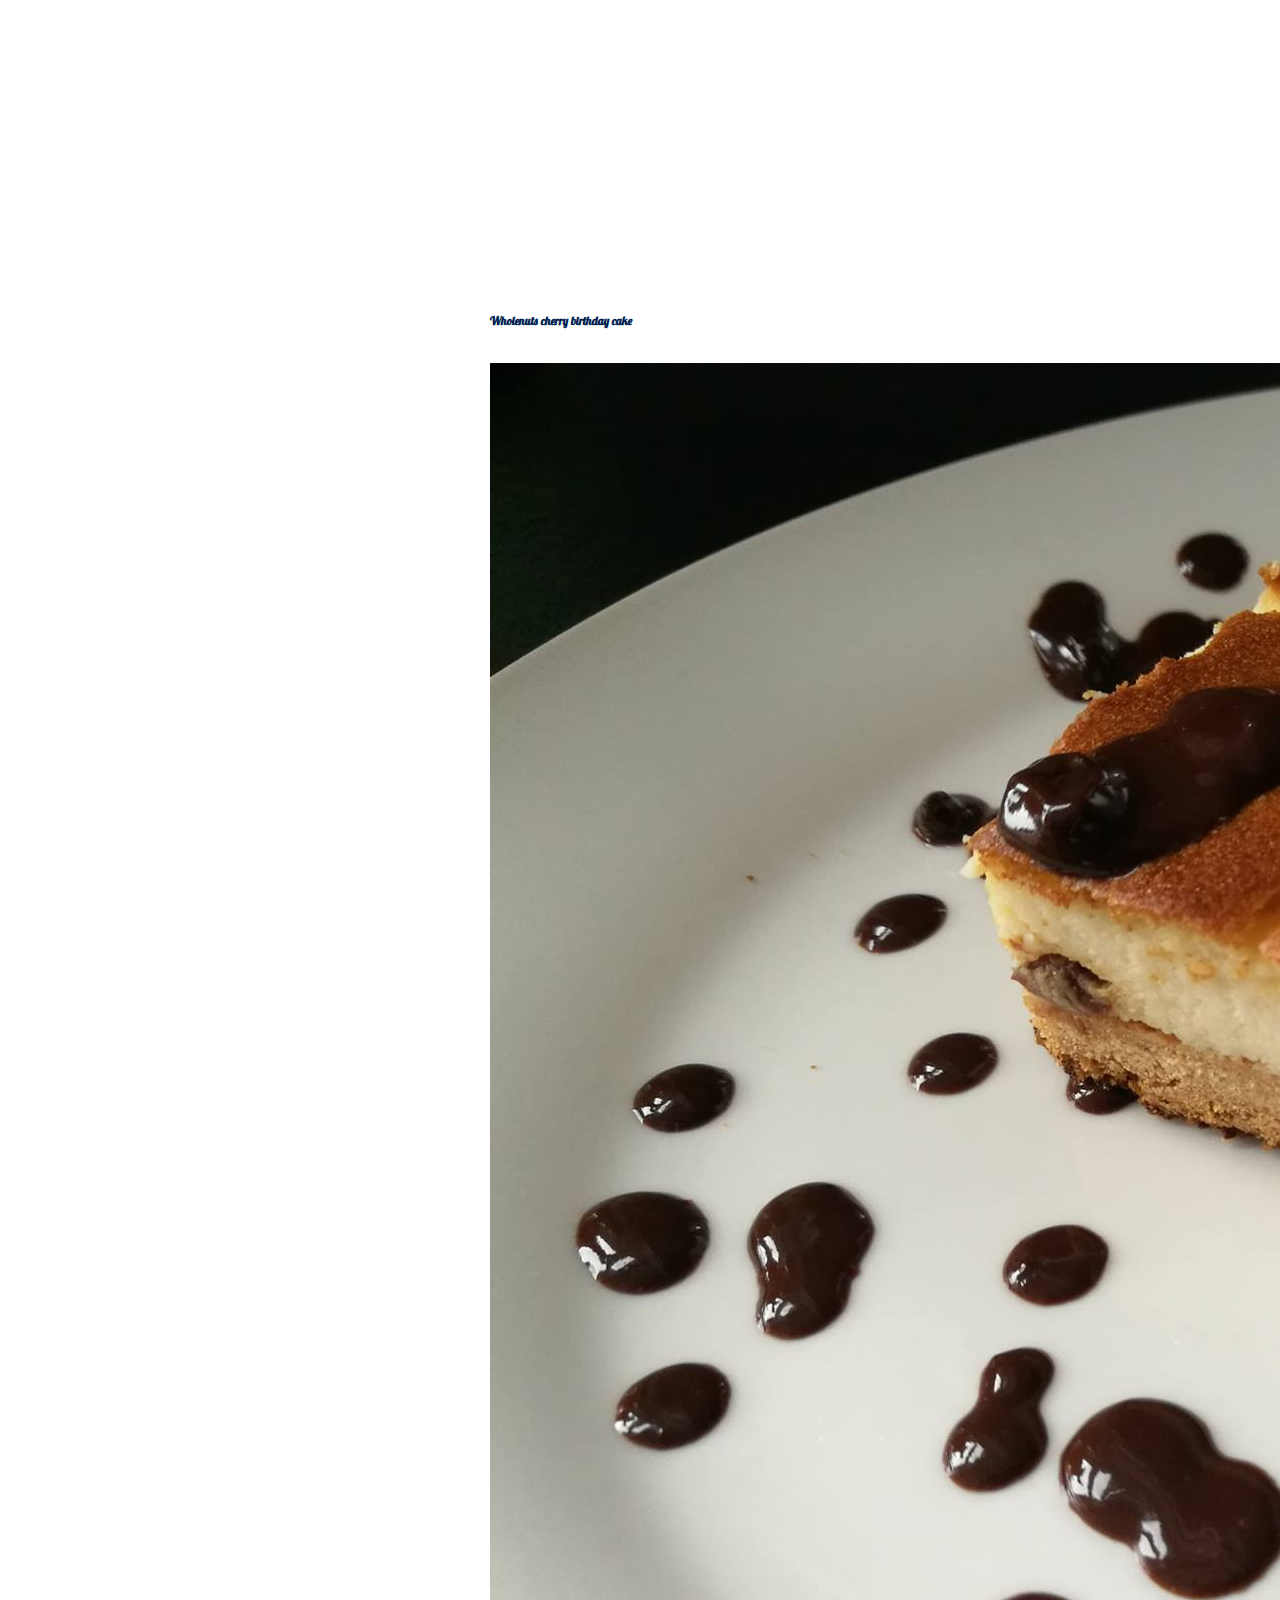
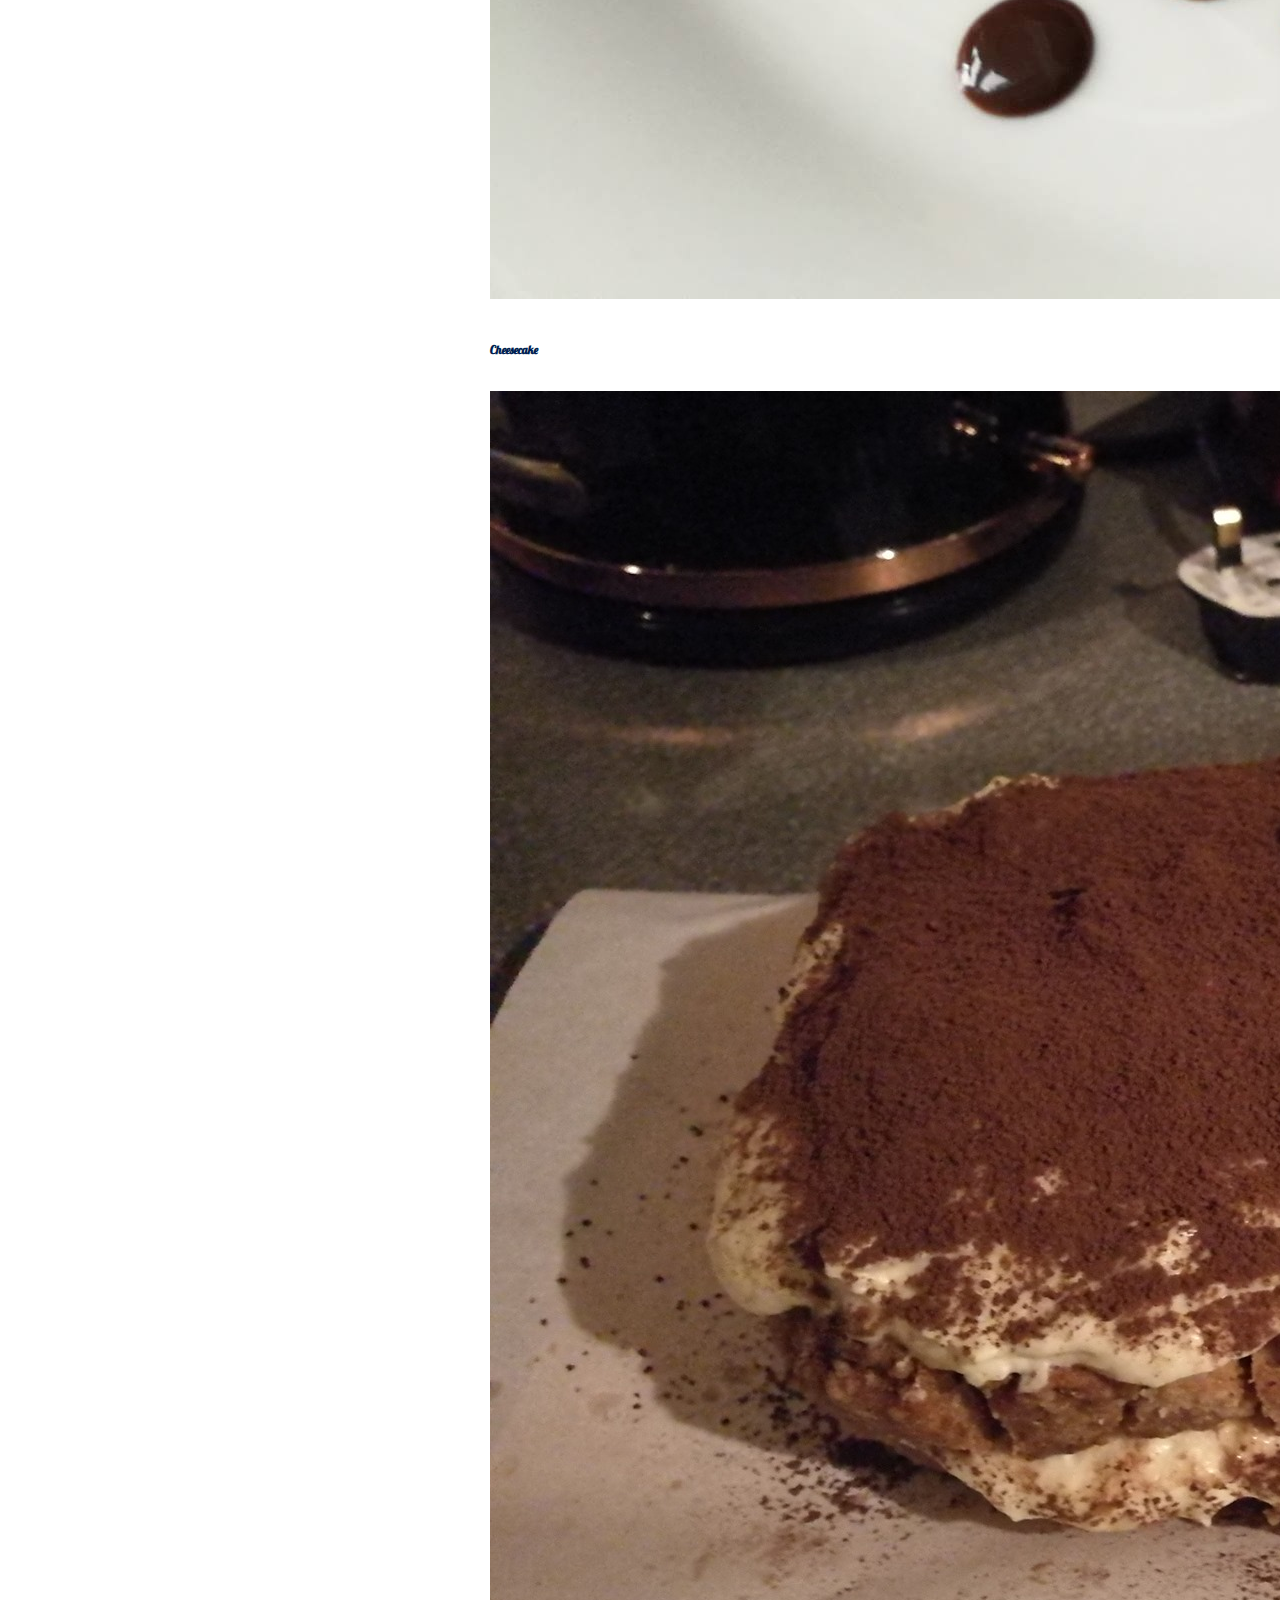
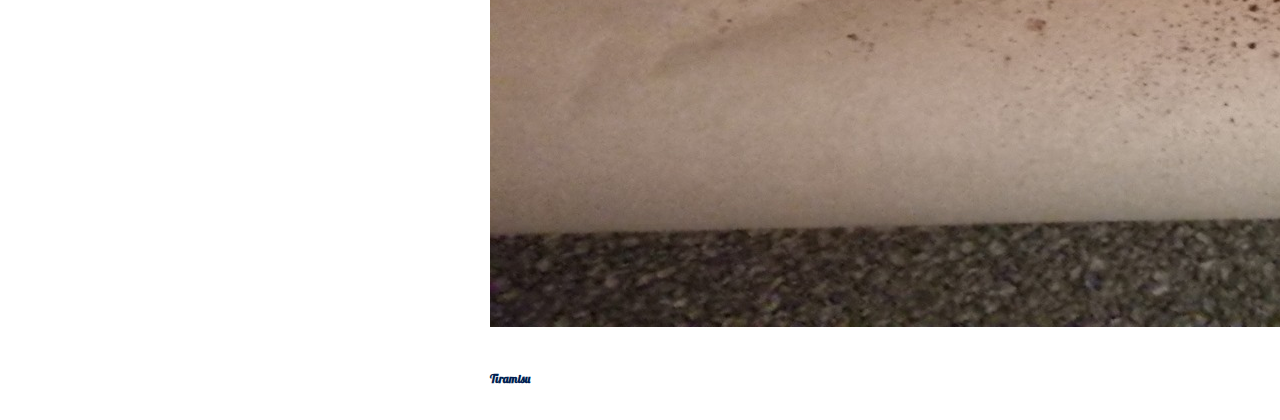
==== commit aee01931: "Added Product Landing Page <li>" ====
--- a/index.html
+++ b/index.html
@@ -71,8 +71,10 @@
   <ul>
     <li><a href="https://jo-joanna.github.io/semantic-html-challenge/index.html" target="_blank">semantic-challenge</a></li>
     <li><a href="https://jo-joanna.github.io/framework-example/index.html" target="_blank">framework-example</a></li>
+    <!-- <embed src="https://jo-joanna.github.io/framework-example/index.html" style="width:500px; height: 300px;"> I need to add a preview in a new page-->
     <li><a href="https://codepen.io/jo-joanna/full/bGBwggz" target="_blank"> build a Tribute Page</a></li>
     <li><a href="https://codepen.io/jo-joanna/full/KKNvWNR" target="_blank"> build a Survey Form</a></li>
+    <li><a href="https://codepen.io/jo-joanna/full/mdOpBvM" target="_blank"> build a Product Landing Page</a></li>
   </ul>
   </section>
 
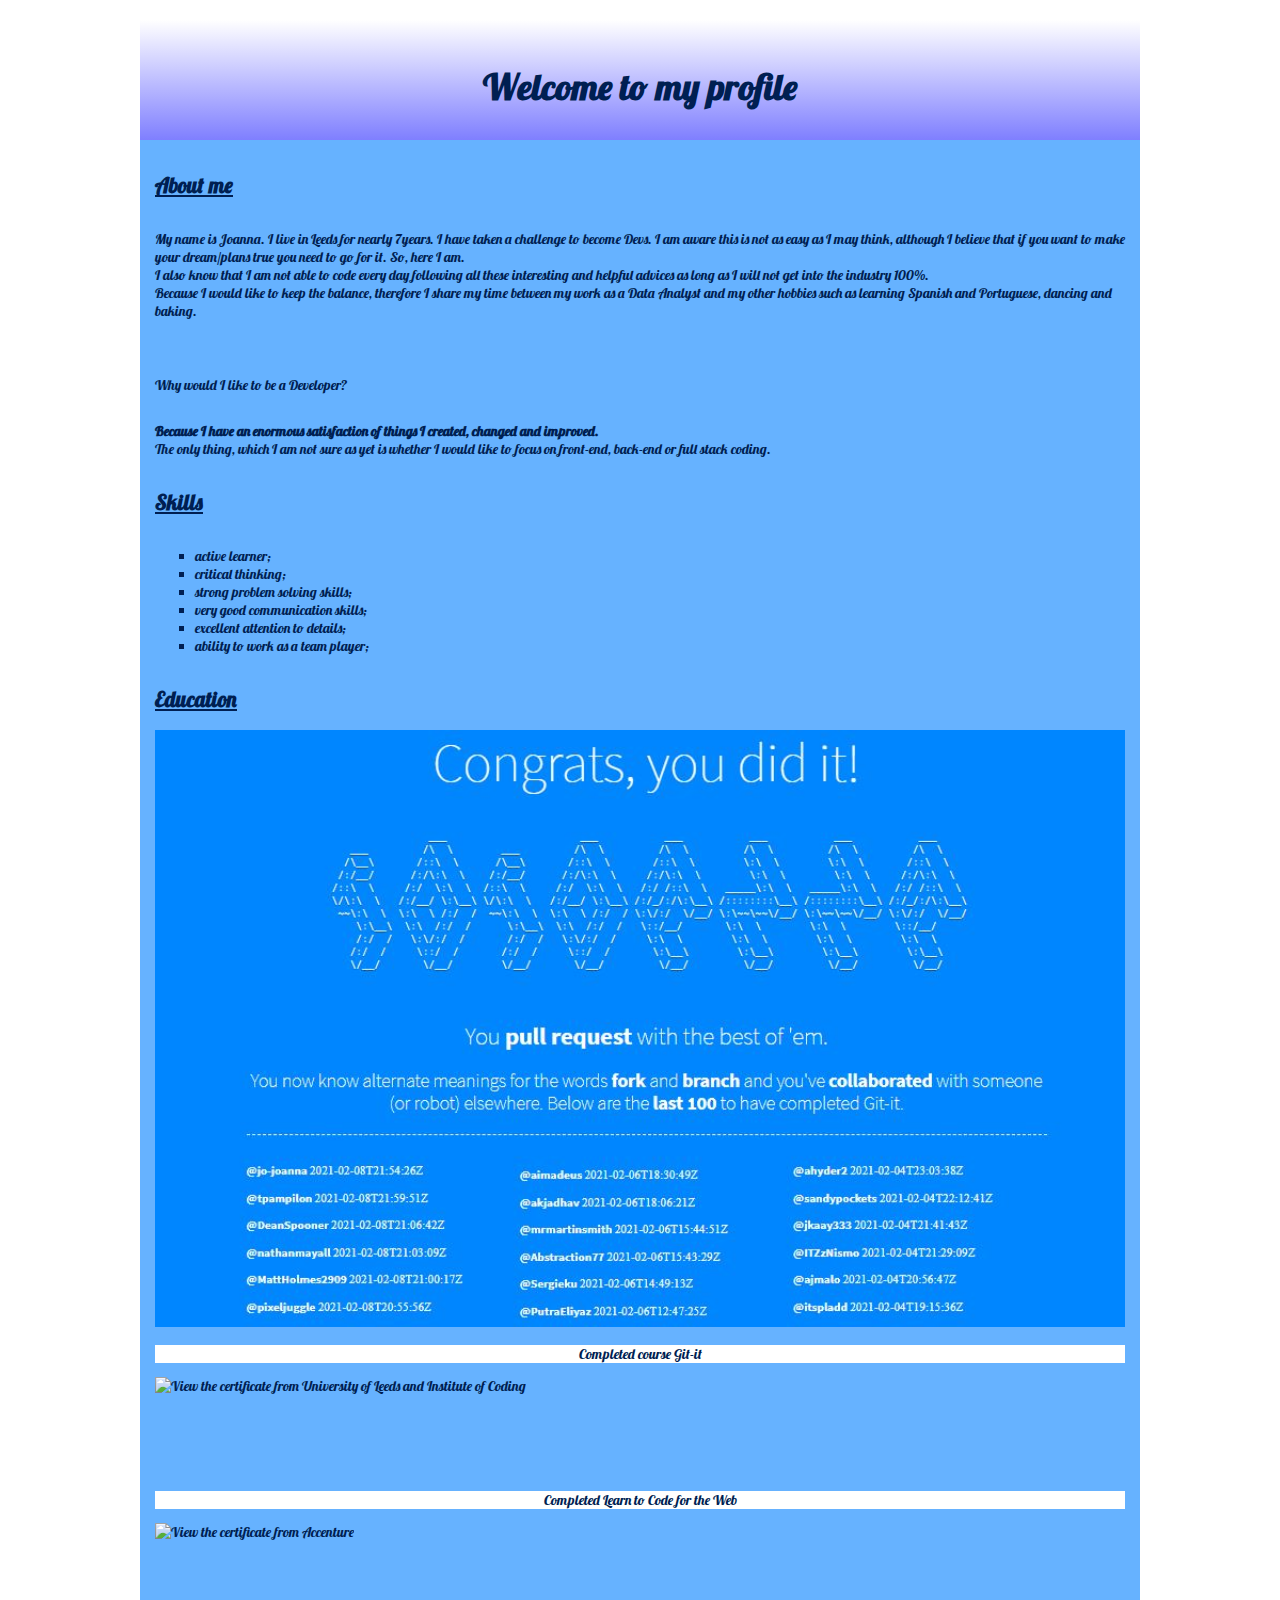
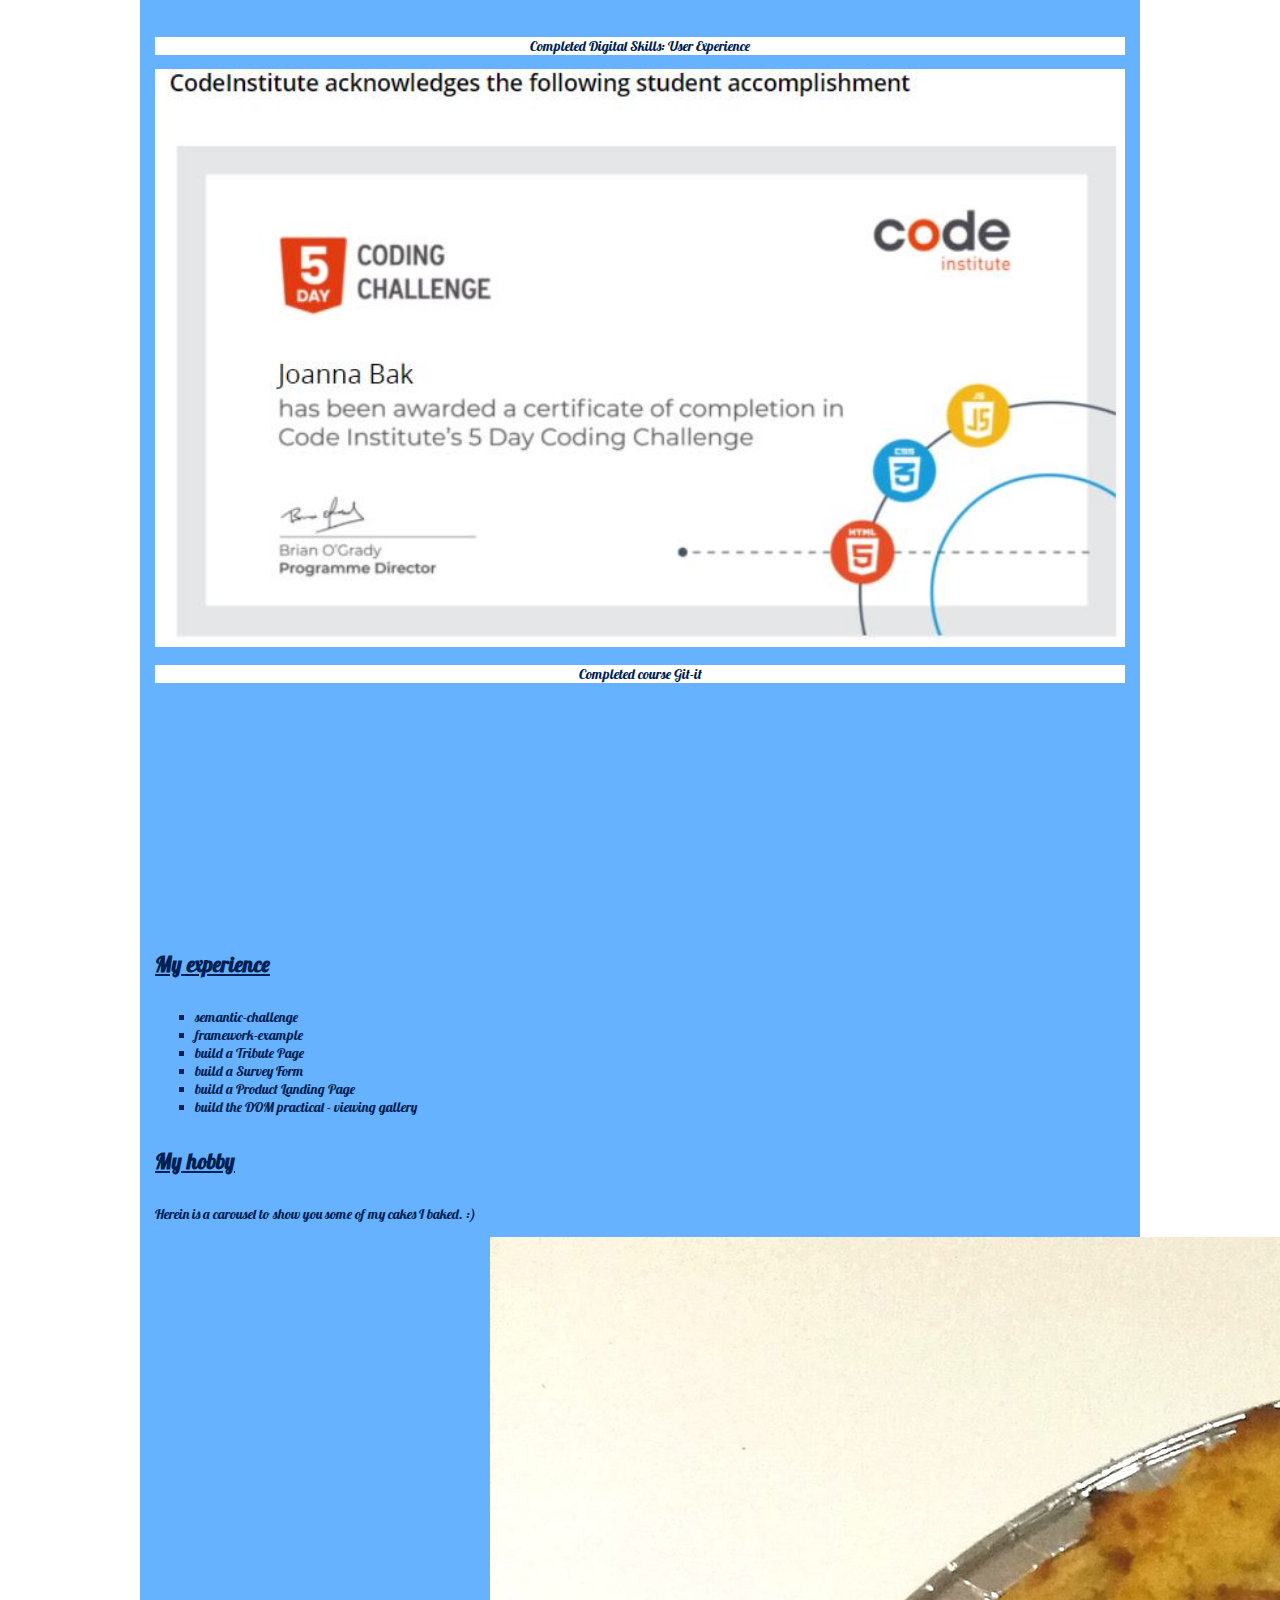
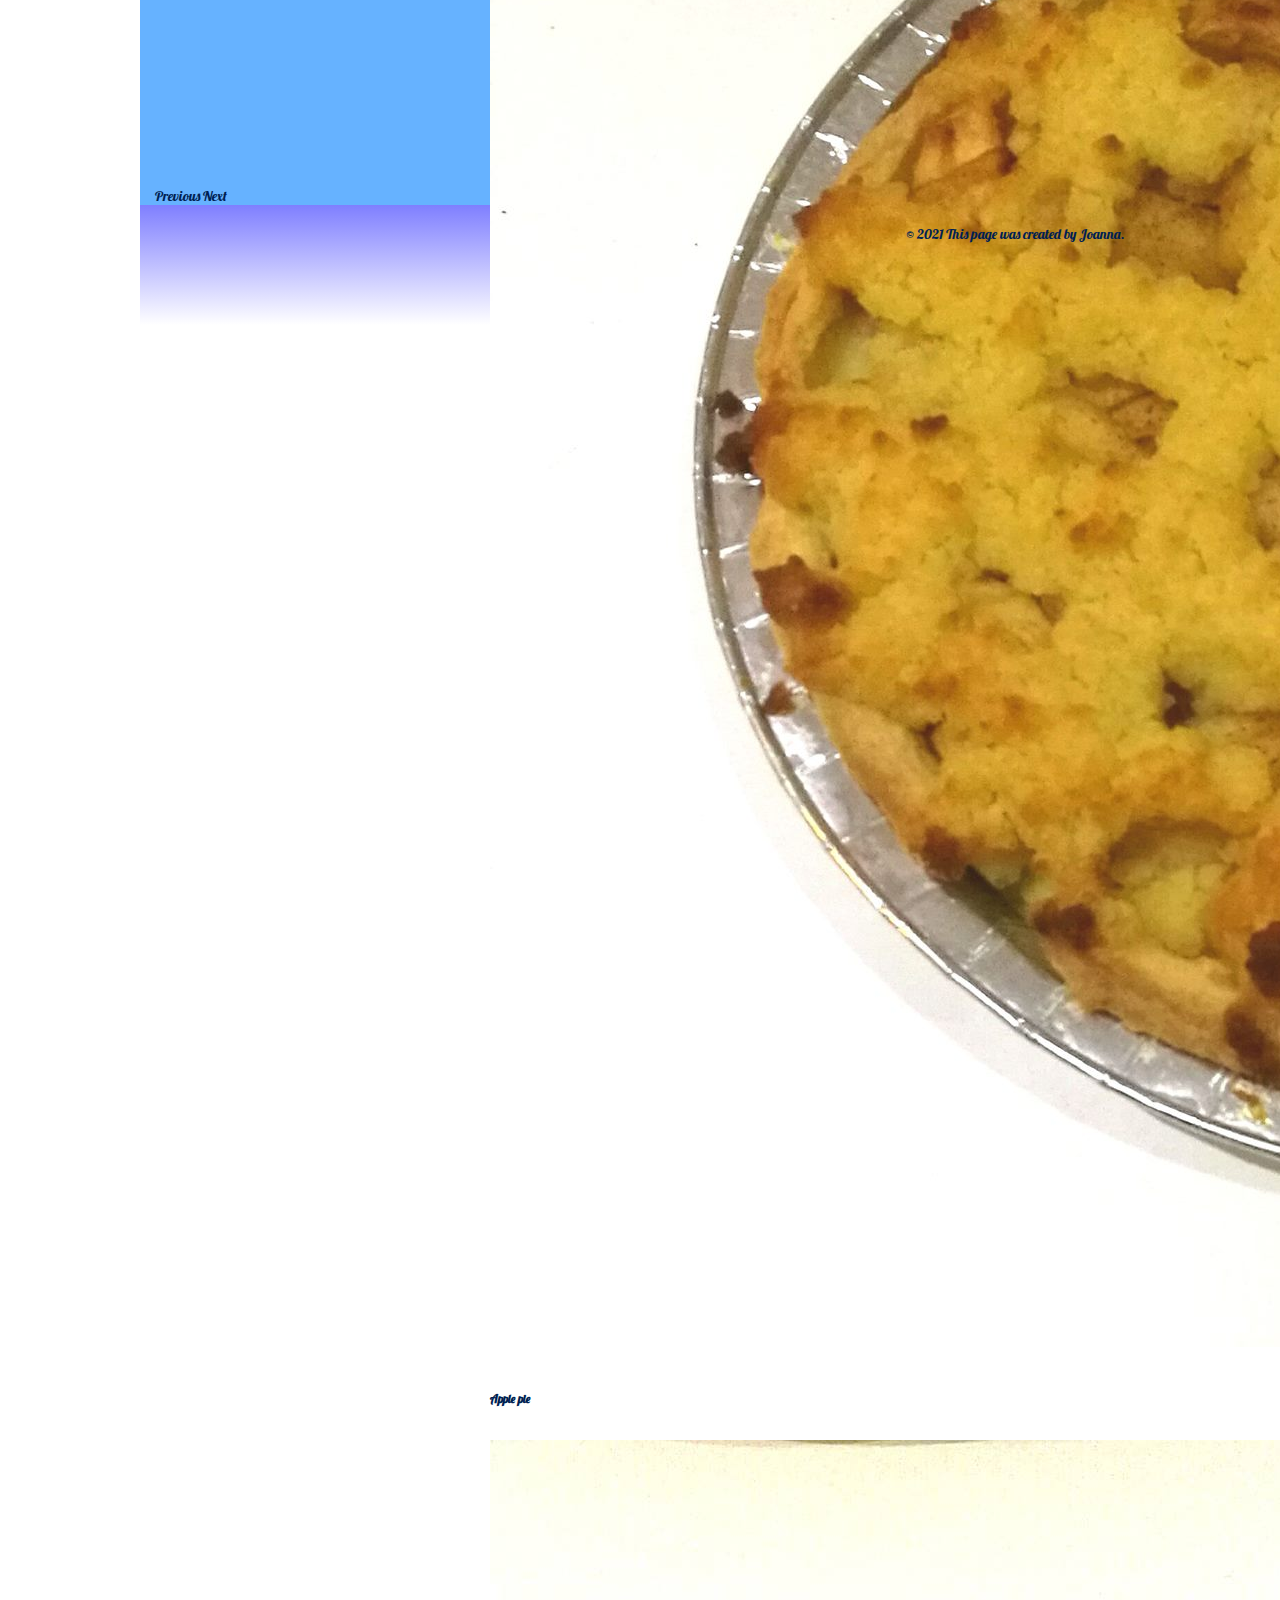
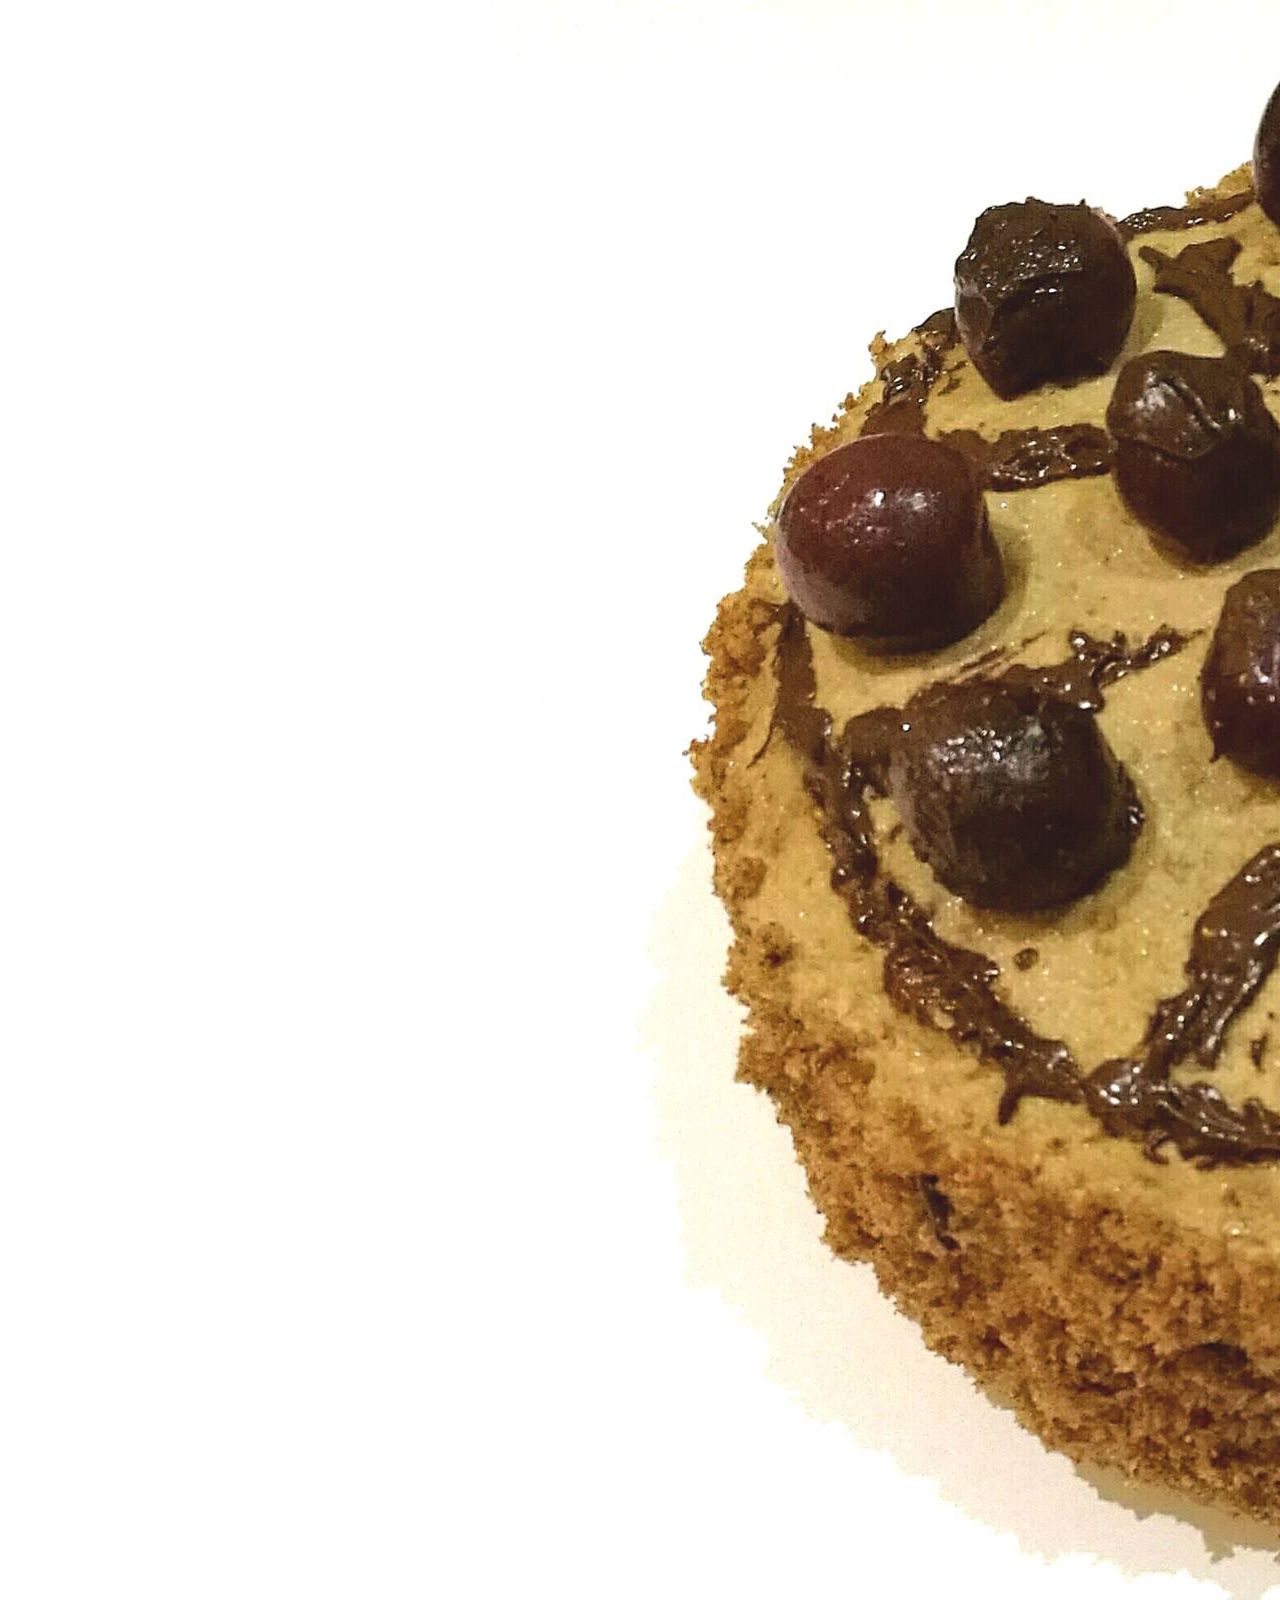
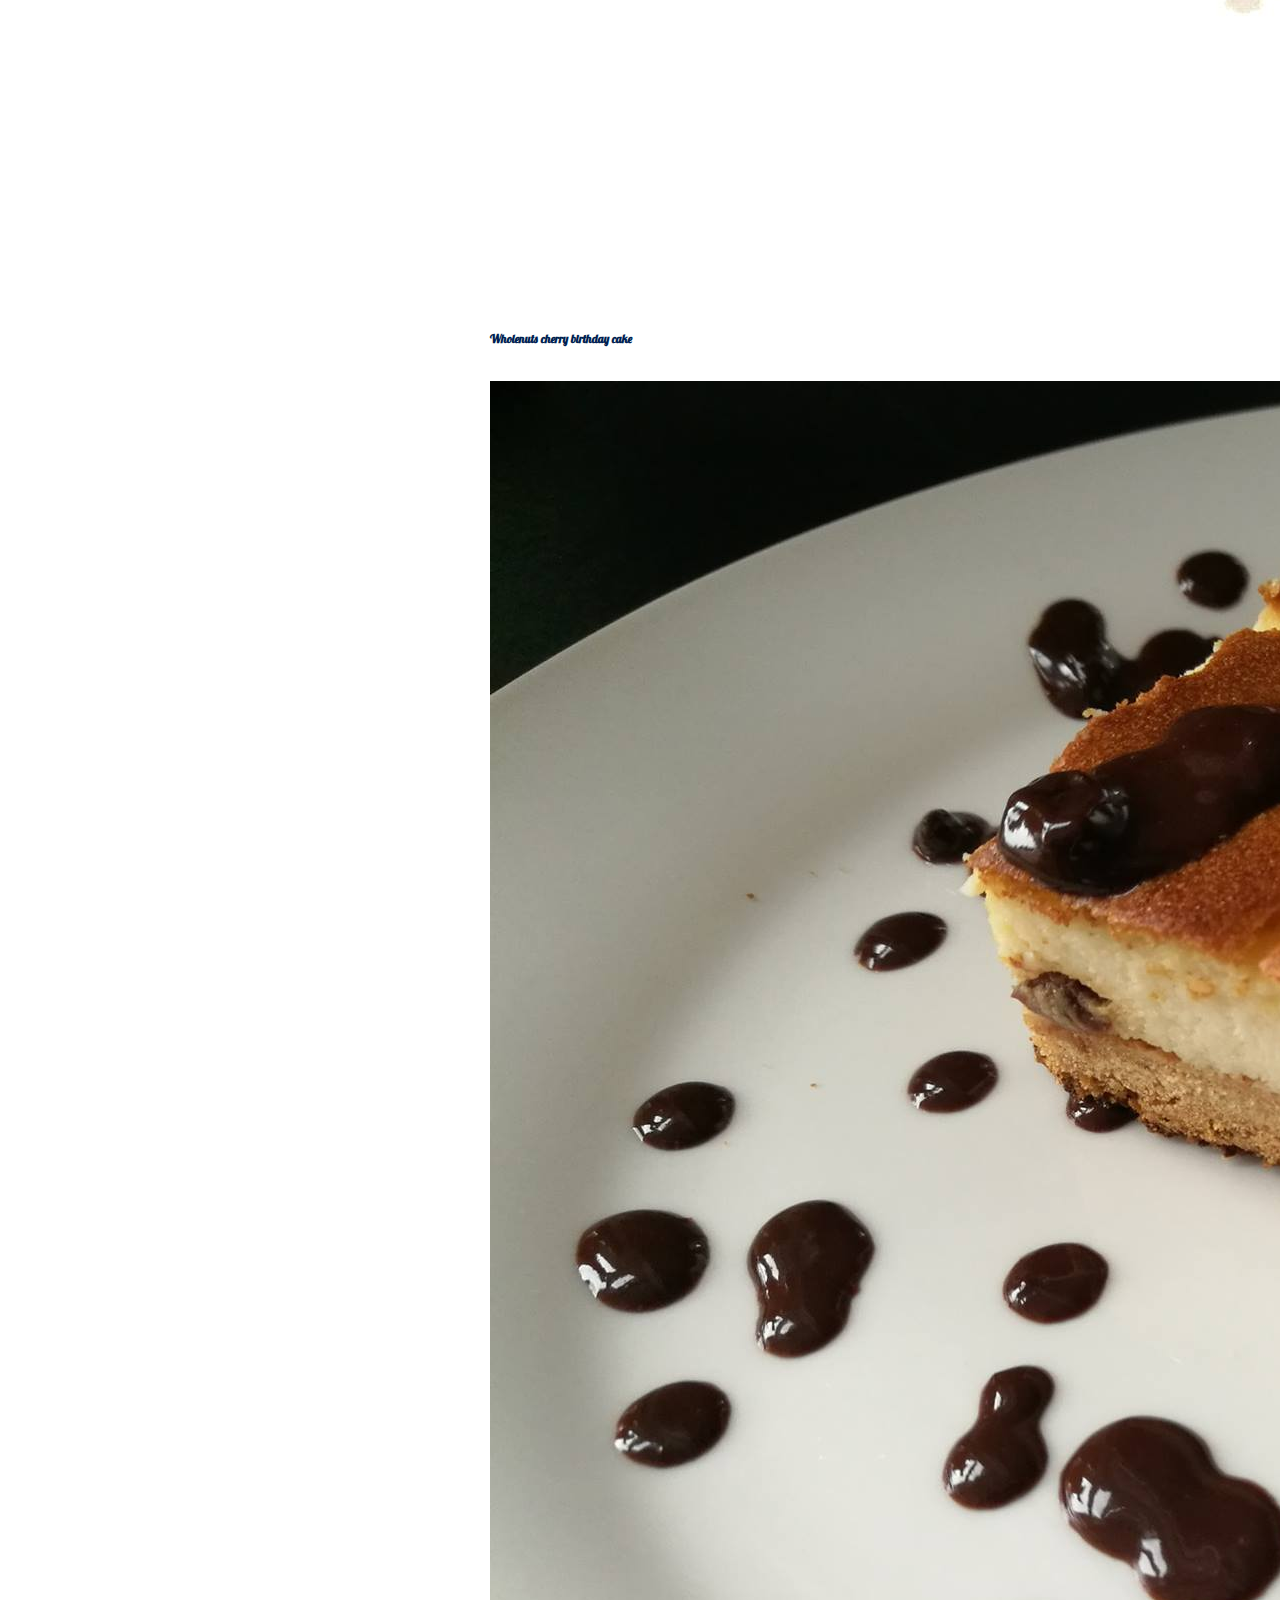
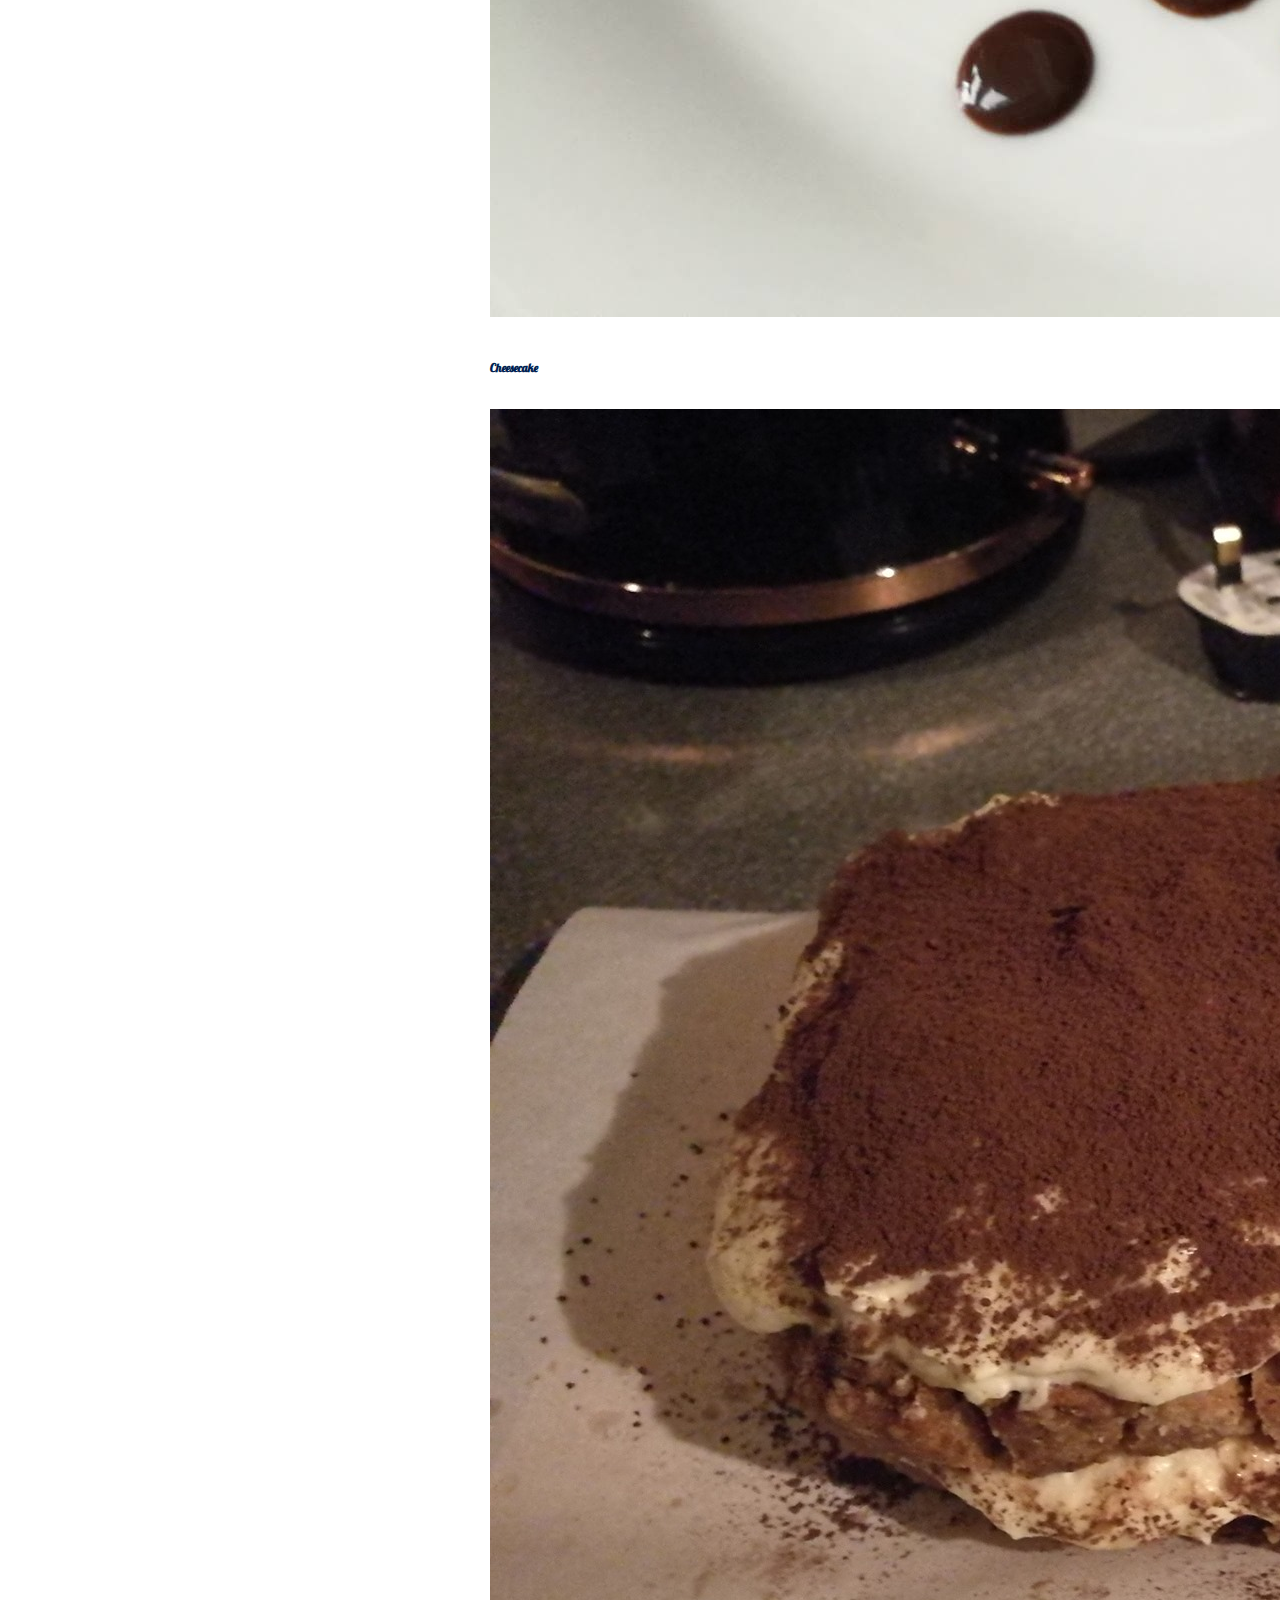
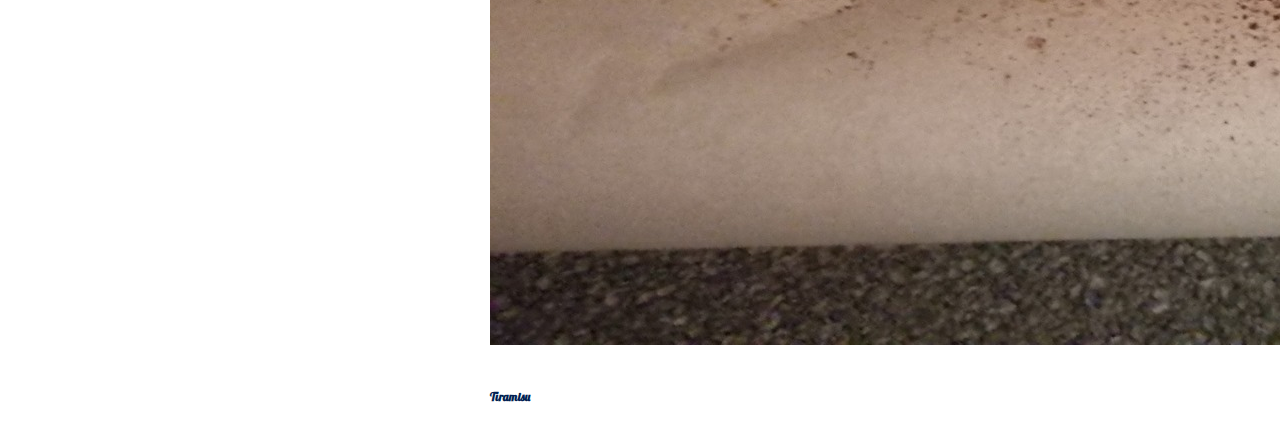
==== commit 0576d23a: "Added link to the subpage theDOM" ====
--- a/index.html
+++ b/index.html
@@ -67,6 +67,7 @@
 
       <!--SECTION 3---------->
 <section>
+    <a name="index.html"></a>
   <h2><u>My experience</u></h2>
   <ul>
     <li><a href="https://jo-joanna.github.io/semantic-html-challenge/index.html" target="_blank">semantic-challenge</a></li>
@@ -75,6 +76,7 @@
     <li><a href="https://codepen.io/jo-joanna/full/bGBwggz" target="_blank"> build a Tribute Page</a></li>
     <li><a href="https://codepen.io/jo-joanna/full/KKNvWNR" target="_blank"> build a Survey Form</a></li>
     <li><a href="https://codepen.io/jo-joanna/full/mdOpBvM" target="_blank"> build a Product Landing Page</a></li>
+        <li><a href="TheDOM.html"> build the DOM practical - viewing gallery</a></li>
   </ul>
   </section>
 
@@ -83,7 +85,7 @@
   <h2><u>My hobby</u></h2>
   <p> Herein is a carousel to show you some of my cakes I baked. :)</p>
 
-<!--carousel------------------------------------------------------------------>
+  <!--carousel------------------------------------------------------------------>
 
 <div id="carouselExampleCaptions" class="carousel slide" data-bs-ride="carousel">
   <div class="carousel-inner">
@@ -132,9 +134,8 @@
       <!--FOOTER------------->
 <footer>
   &copy; 2021 This page was created by Joanna.
-  </footer>
-
+</footer>
   </body>
   <!-- JavaScript Bundle with Popper -->
-<script src="https://cdn.jsdelivr.net/npm/bootstrap@5.0.0-beta1/dist/js/bootstrap.bundle.min.js" integrity="sha384-ygbV9kiqUc6oa4msXn9868pTtWMgiQaeYH7/t7LECLbyPA2x65Kgf80OJFdroafW" crossorigin="anonymous"></script>
-</html>
+ <script src="https://cdn.jsdelivr.net/npm/bootstrap@5.0.0-beta1/dist/js/bootstrap.bundle.min.js" integrity="sha384-ygbV9kiqUc6oa4msXn9868pTtWMgiQaeYH7/t7LECLbyPA2x65Kgf80OJFdroafW" crossorigin="anonymous"></script>
+ </html>
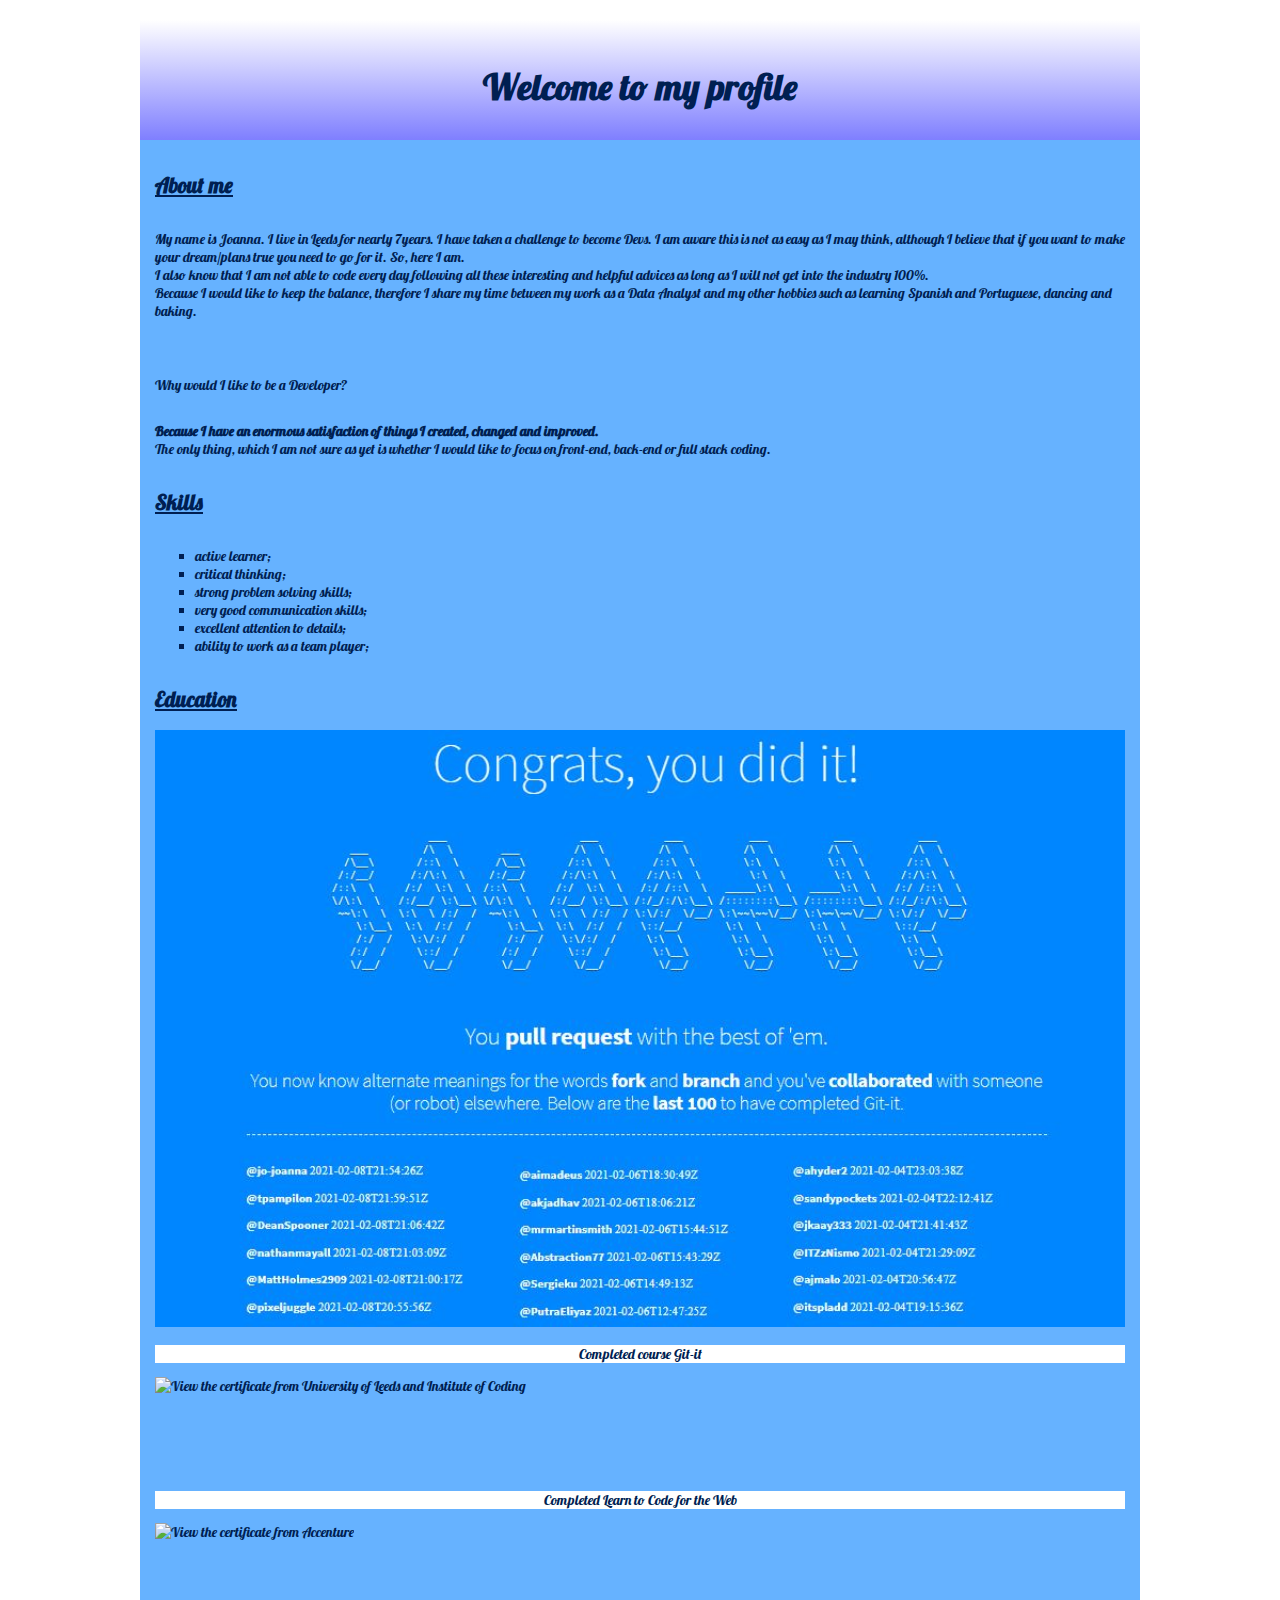
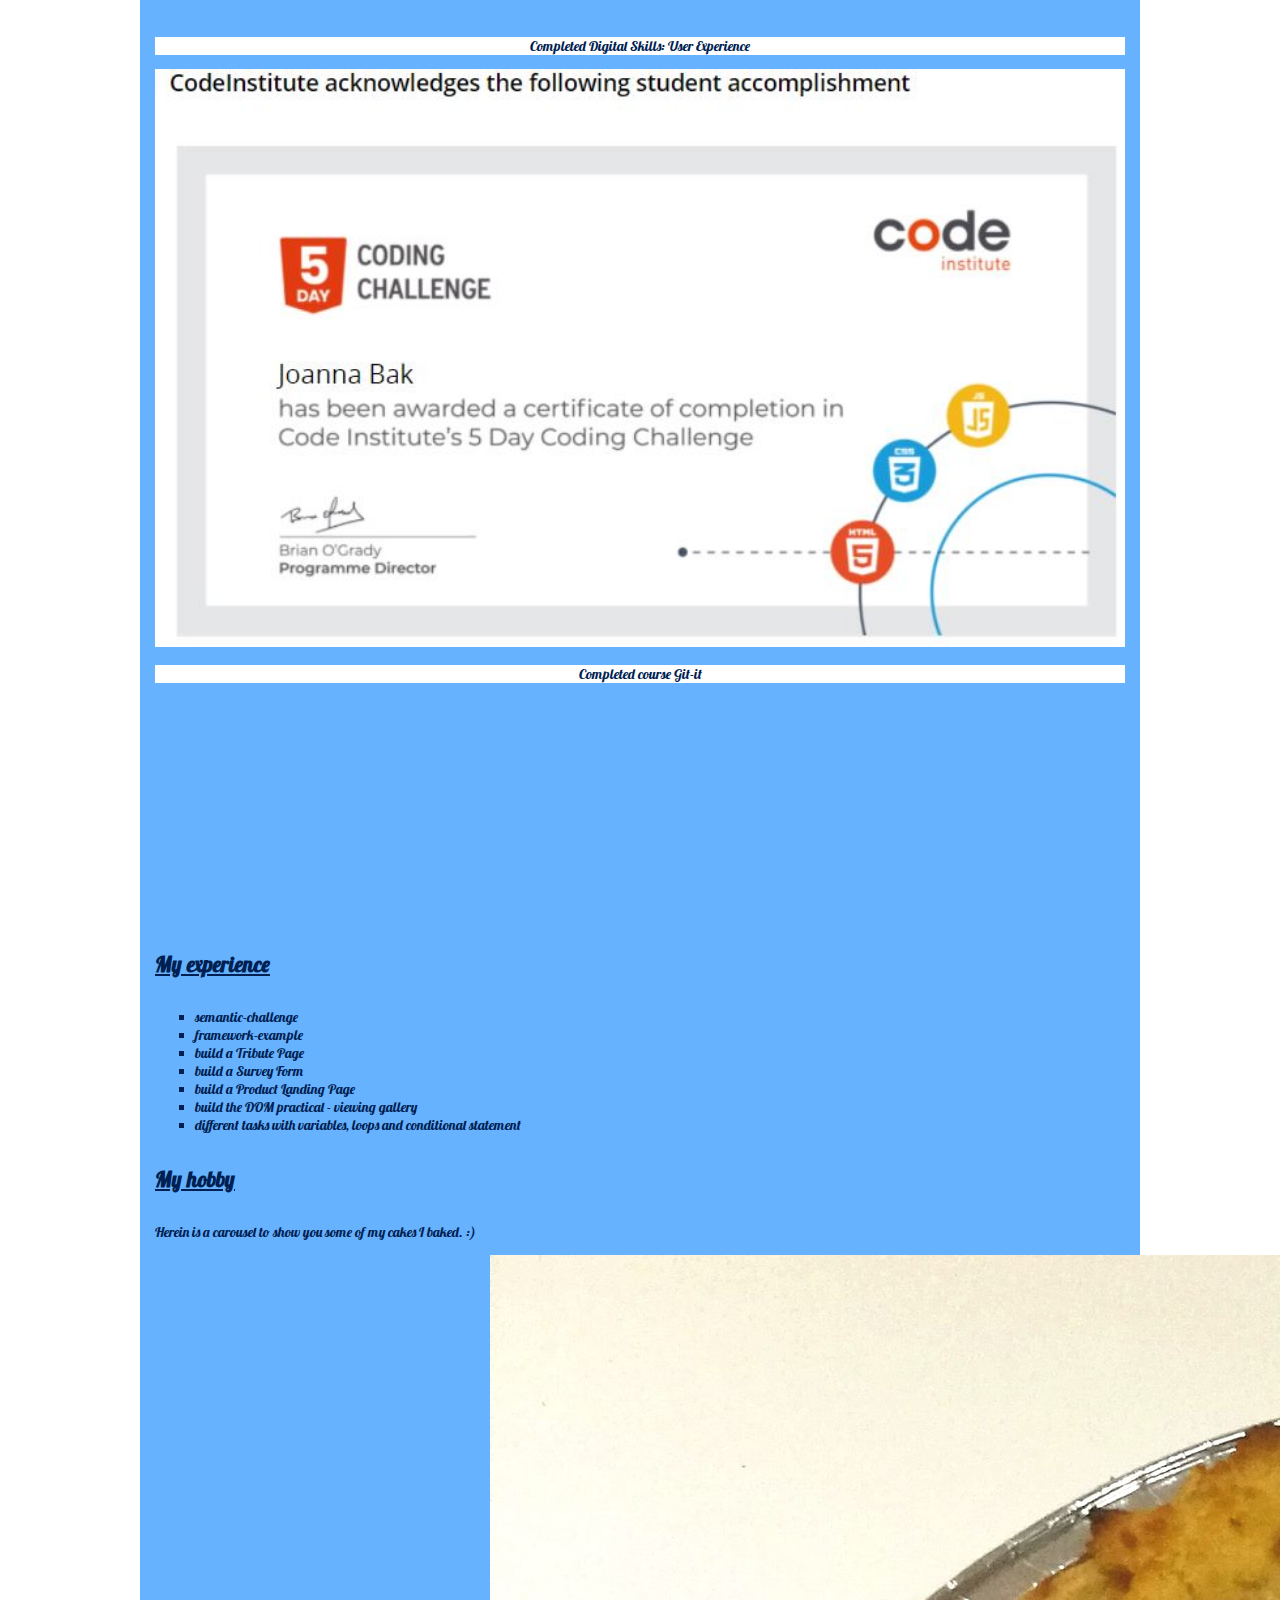
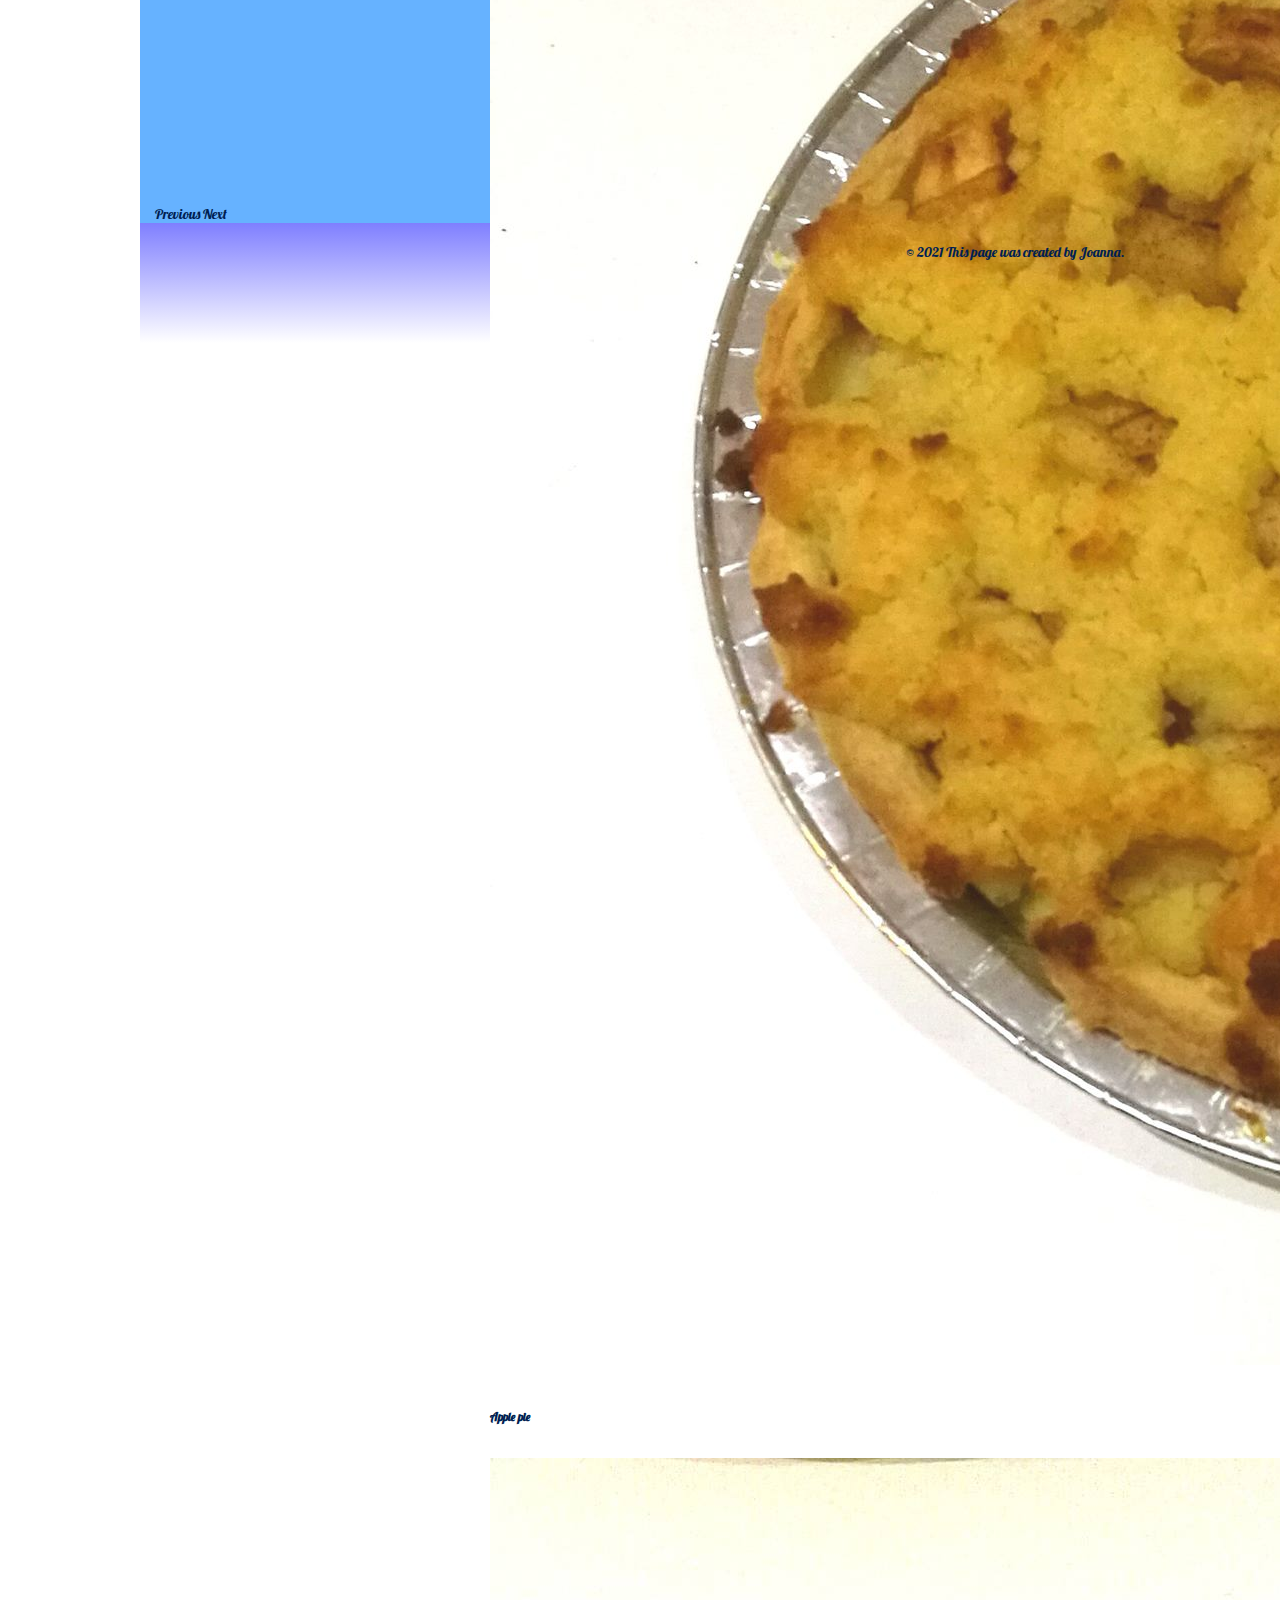
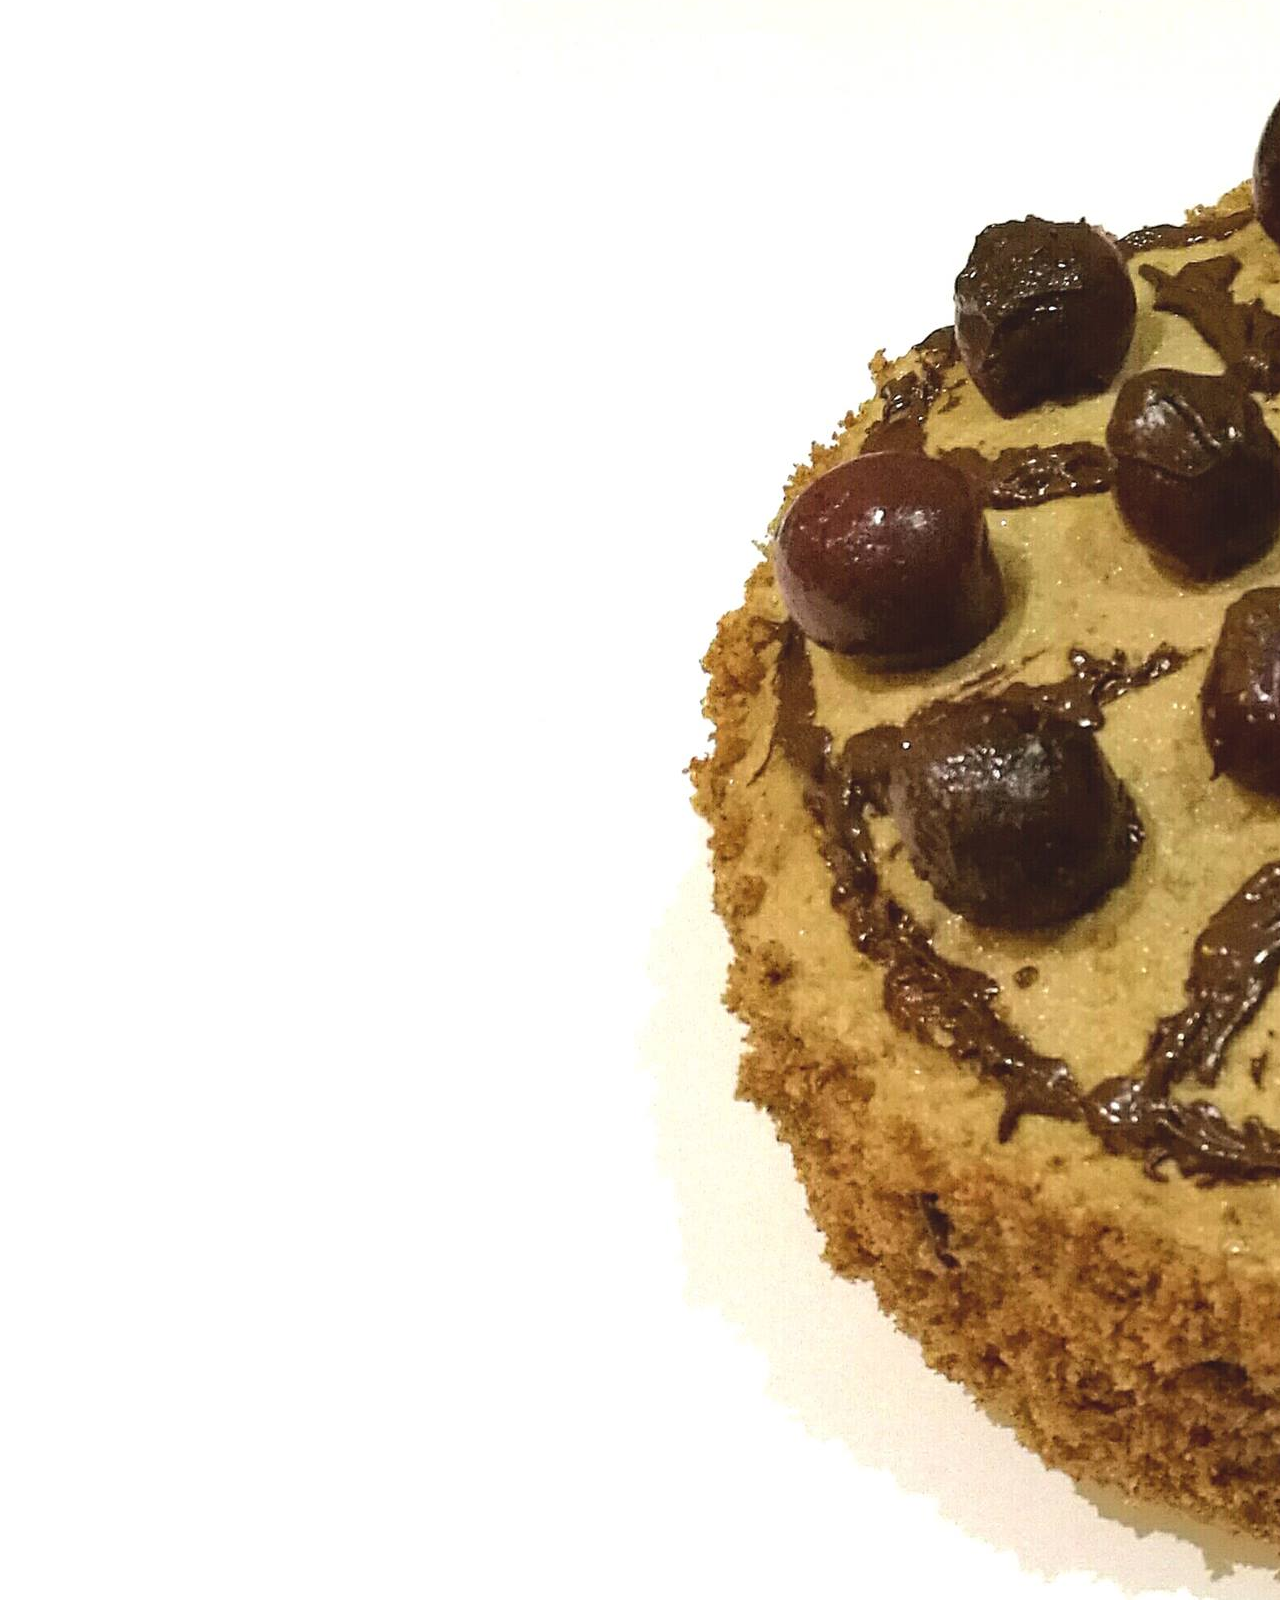
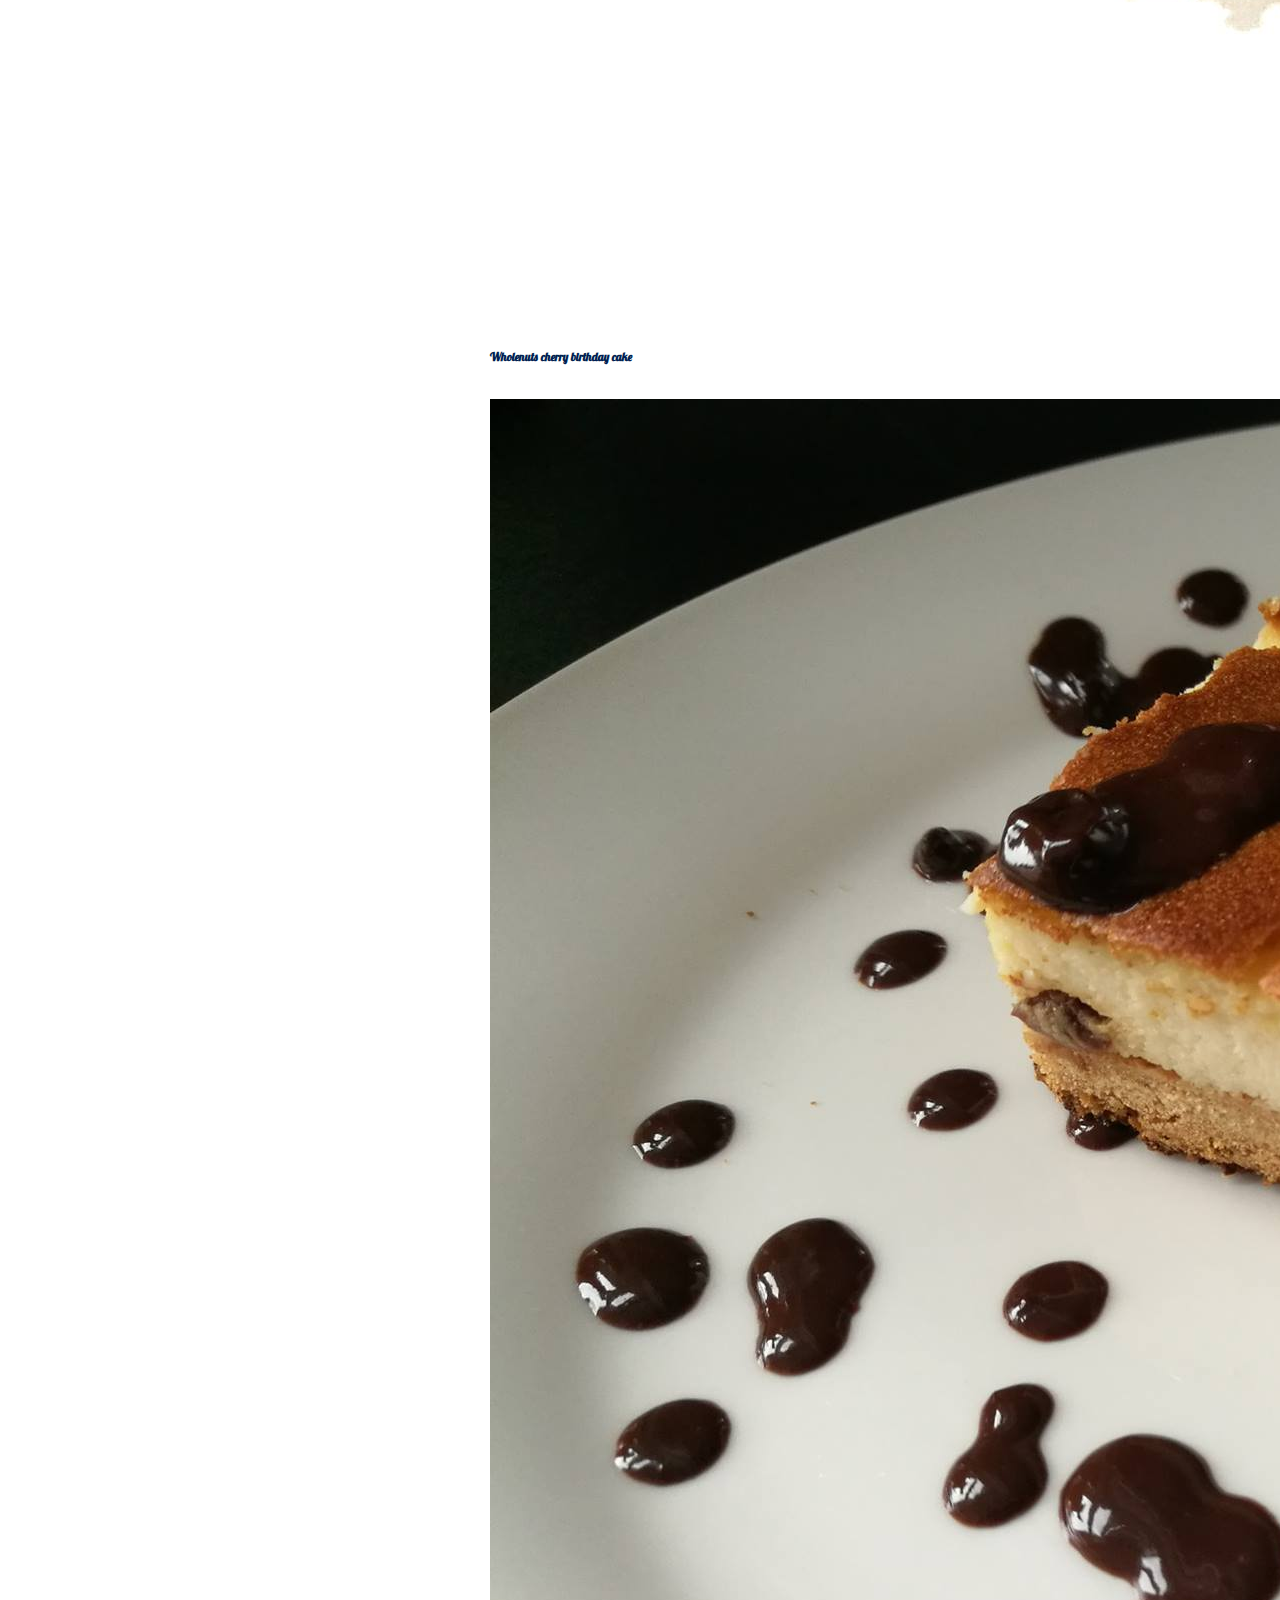
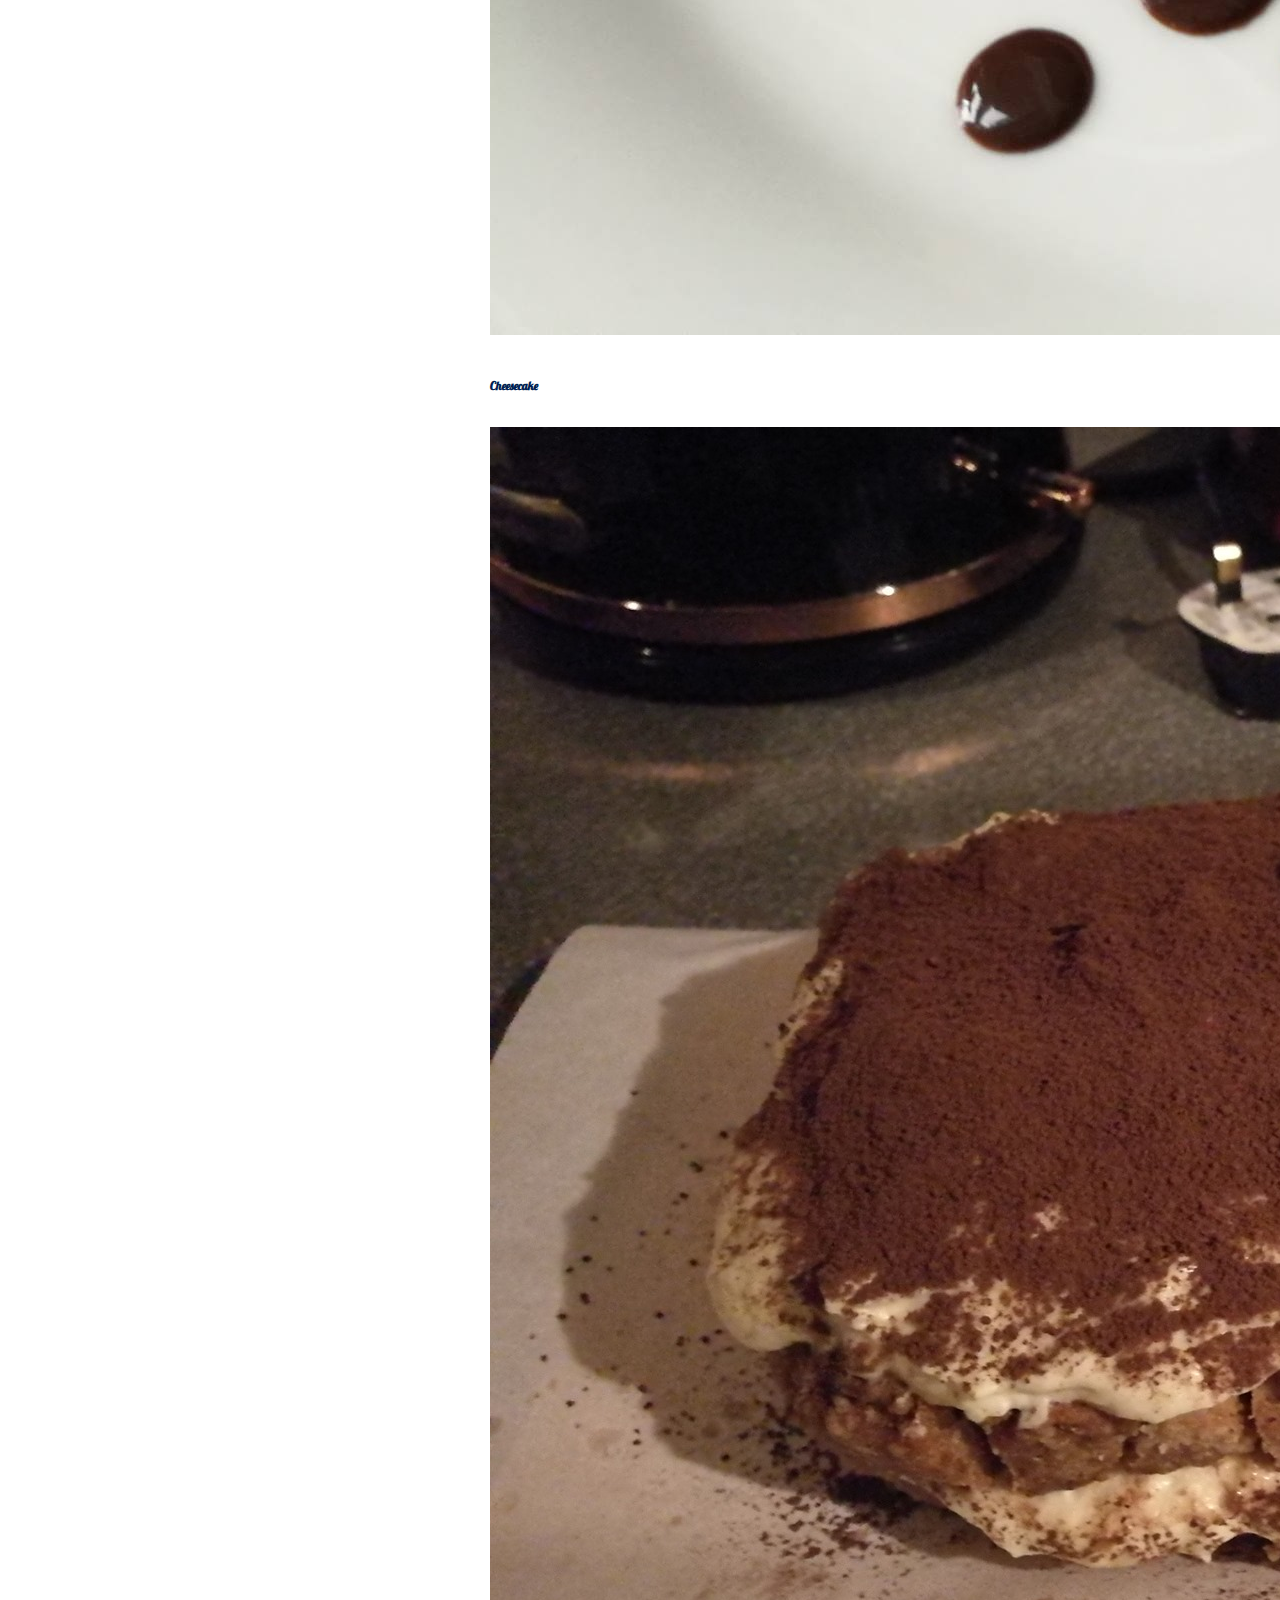
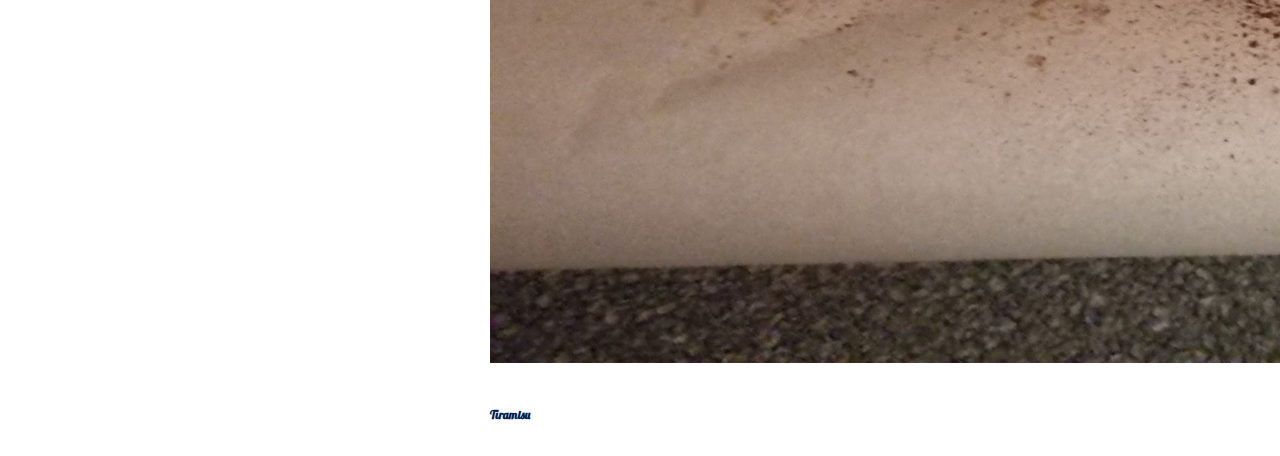
==== commit 0f98f1e3: "Added variables subpage" ====
--- a/index.html
+++ b/index.html
@@ -77,6 +77,7 @@
     <li><a href="https://codepen.io/jo-joanna/full/KKNvWNR" target="_blank"> build a Survey Form</a></li>
     <li><a href="https://codepen.io/jo-joanna/full/mdOpBvM" target="_blank"> build a Product Landing Page</a></li>
         <li><a href="TheDOM.html"> build the DOM practical - viewing gallery</a></li>
+        <li><a href="variables.html"> different tasks with variables, loops and conditional statement </a></li>
   </ul>
   </section>
 
--- a/style.css
+++ b/style.css
@@ -85,3 +85,21 @@
   transform: scale(2.5) translateX(20%);
 
 }
+
+/* Style for TheDOM */
+@media (min-width: 600px) {
+  .grid {
+    min-width: 200px;
+    min-height: 200px;
+    width: 99%;
+    margin: auto;
+    padding-top: 10px;
+    display: grid;
+    grid-template-columns: auto auto auto auto;
+    /*alternatively use repeat(4, 1fr)*/
+    grid-gap: 2px;
+  }
+  .selected {
+    border: 2px solid blue;
+  }
+}
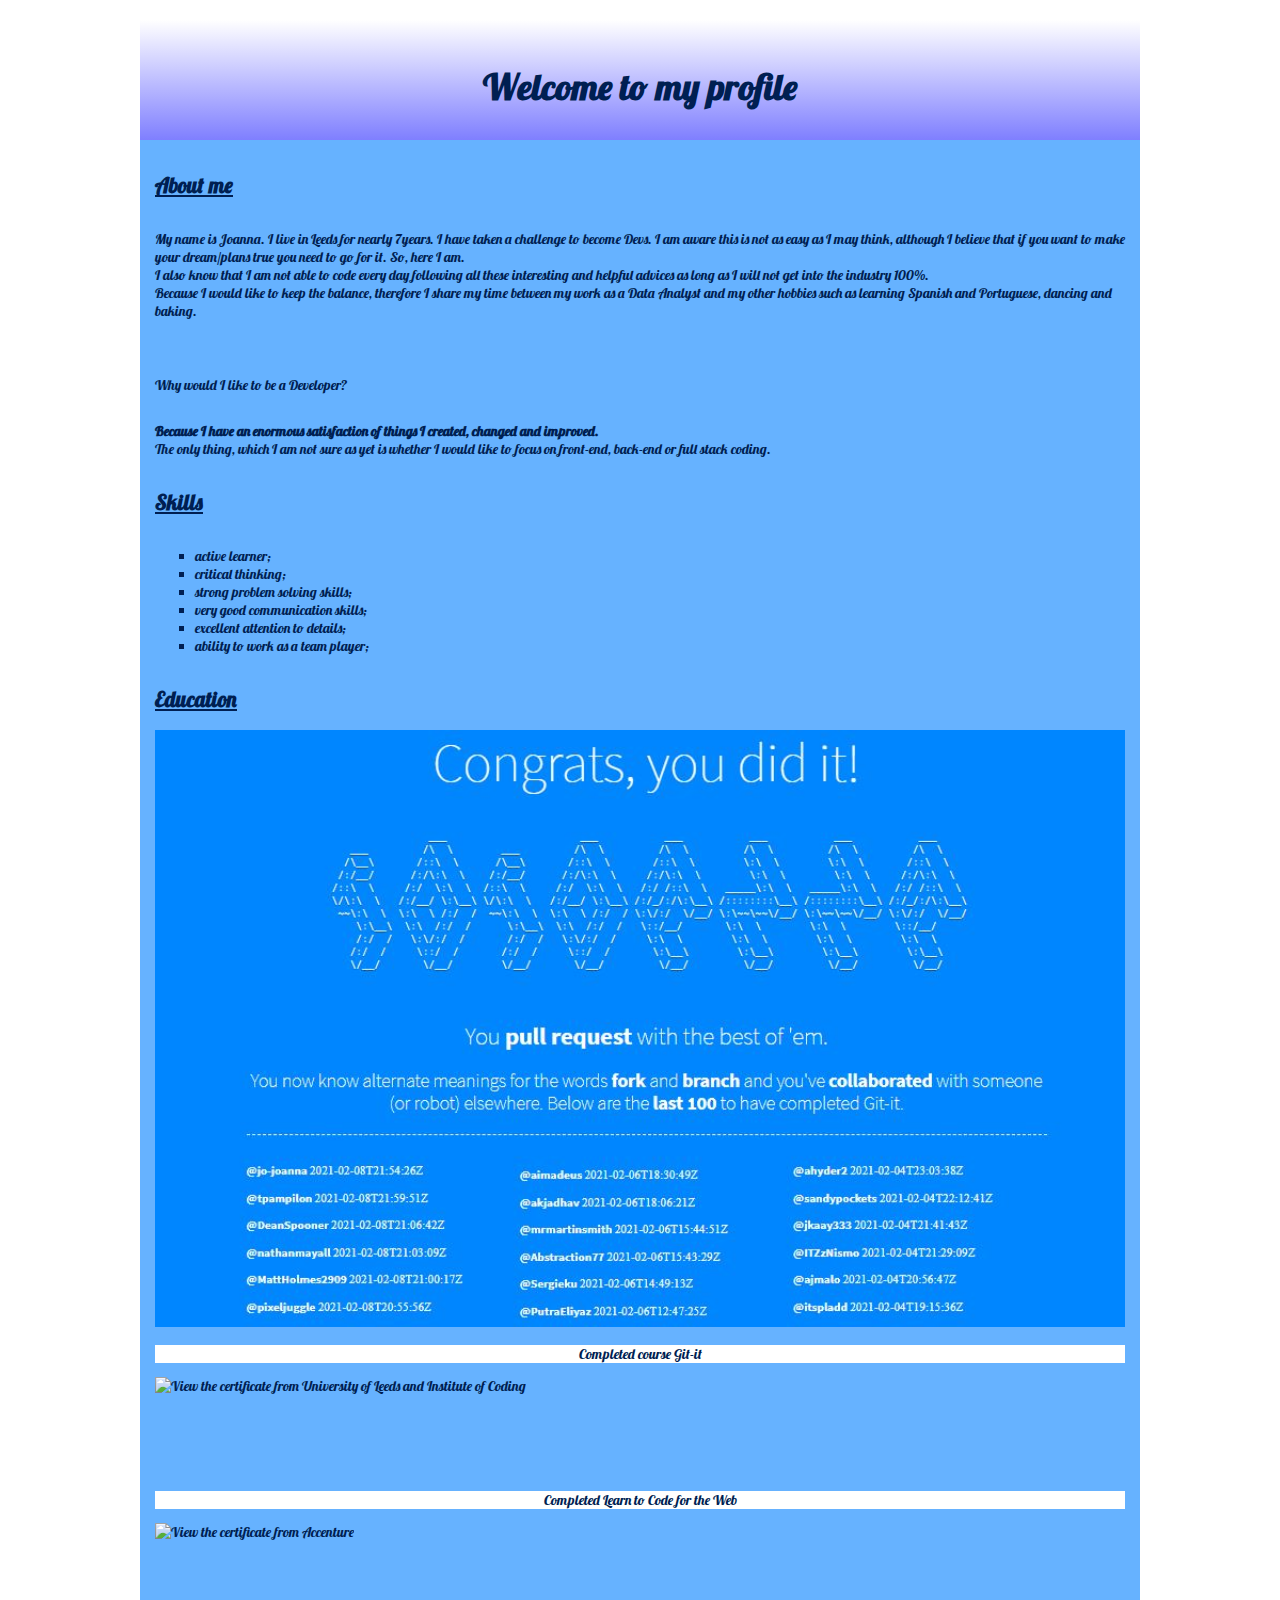
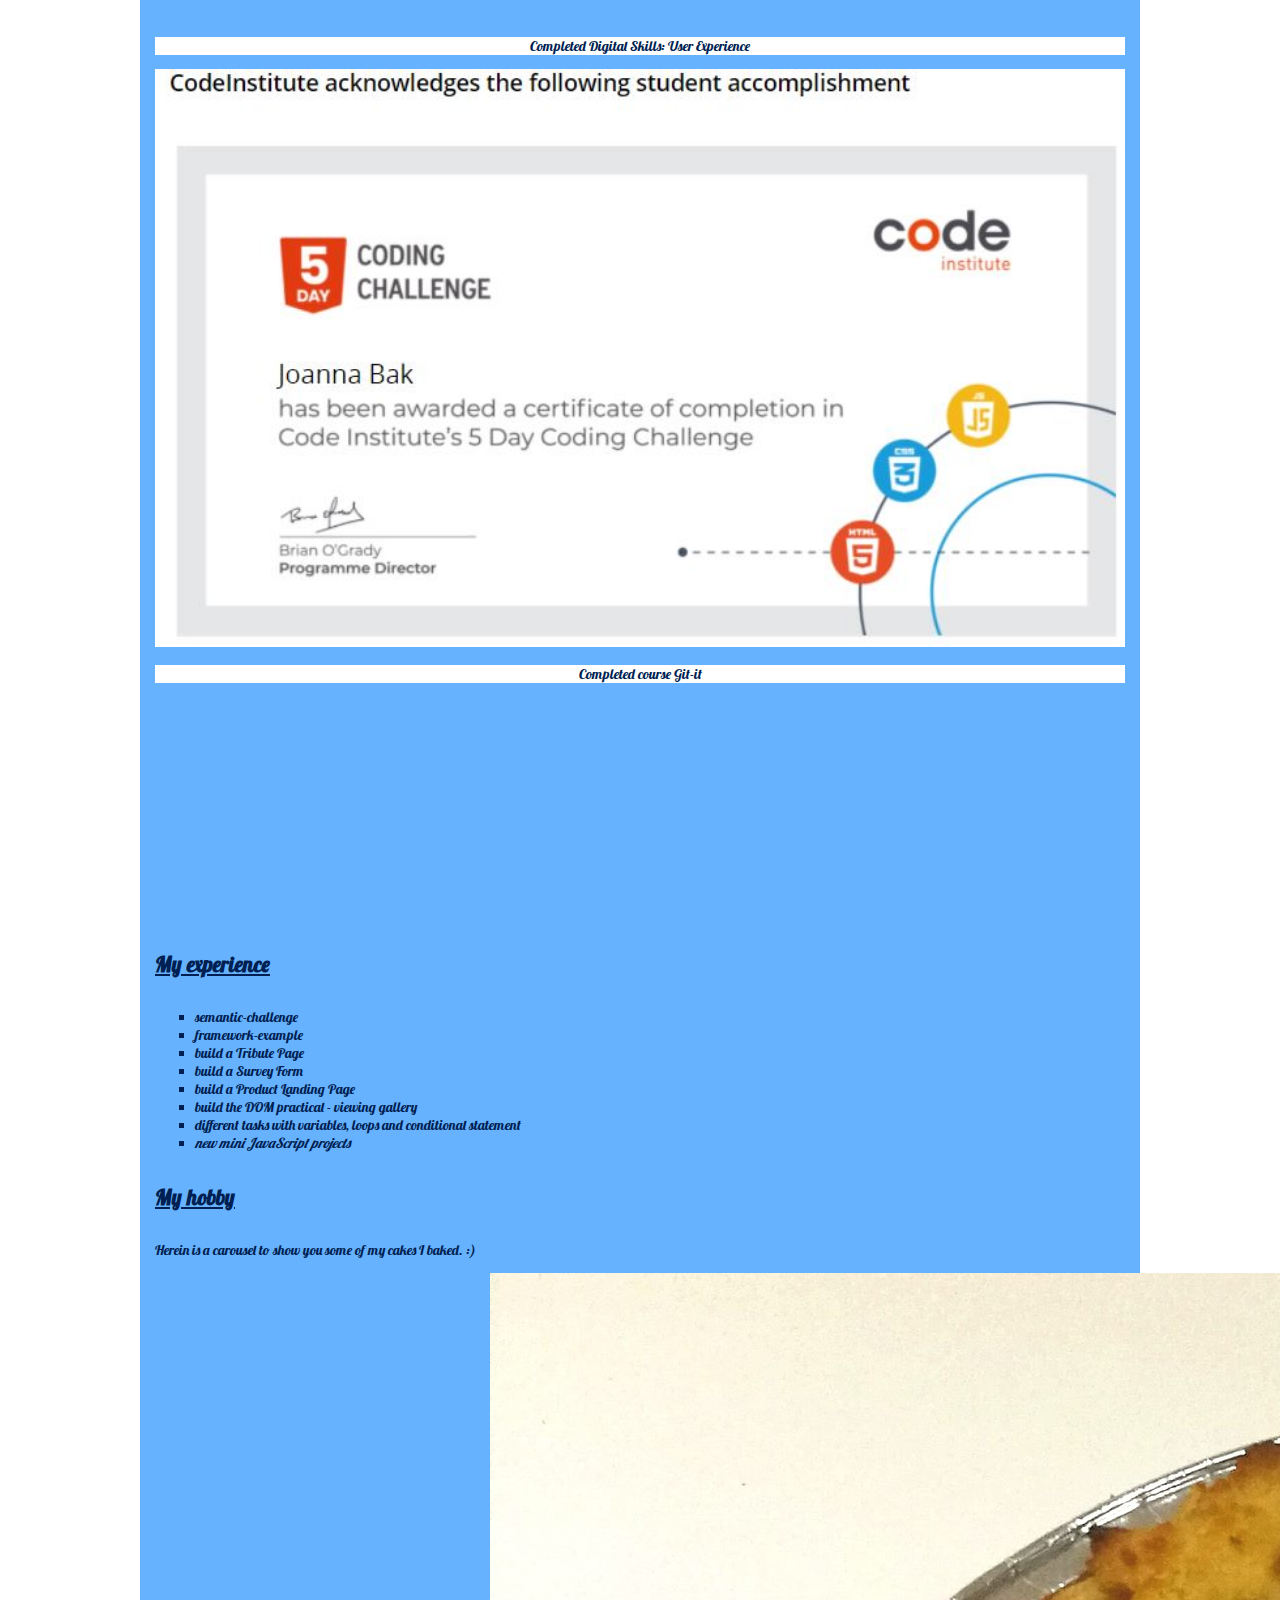
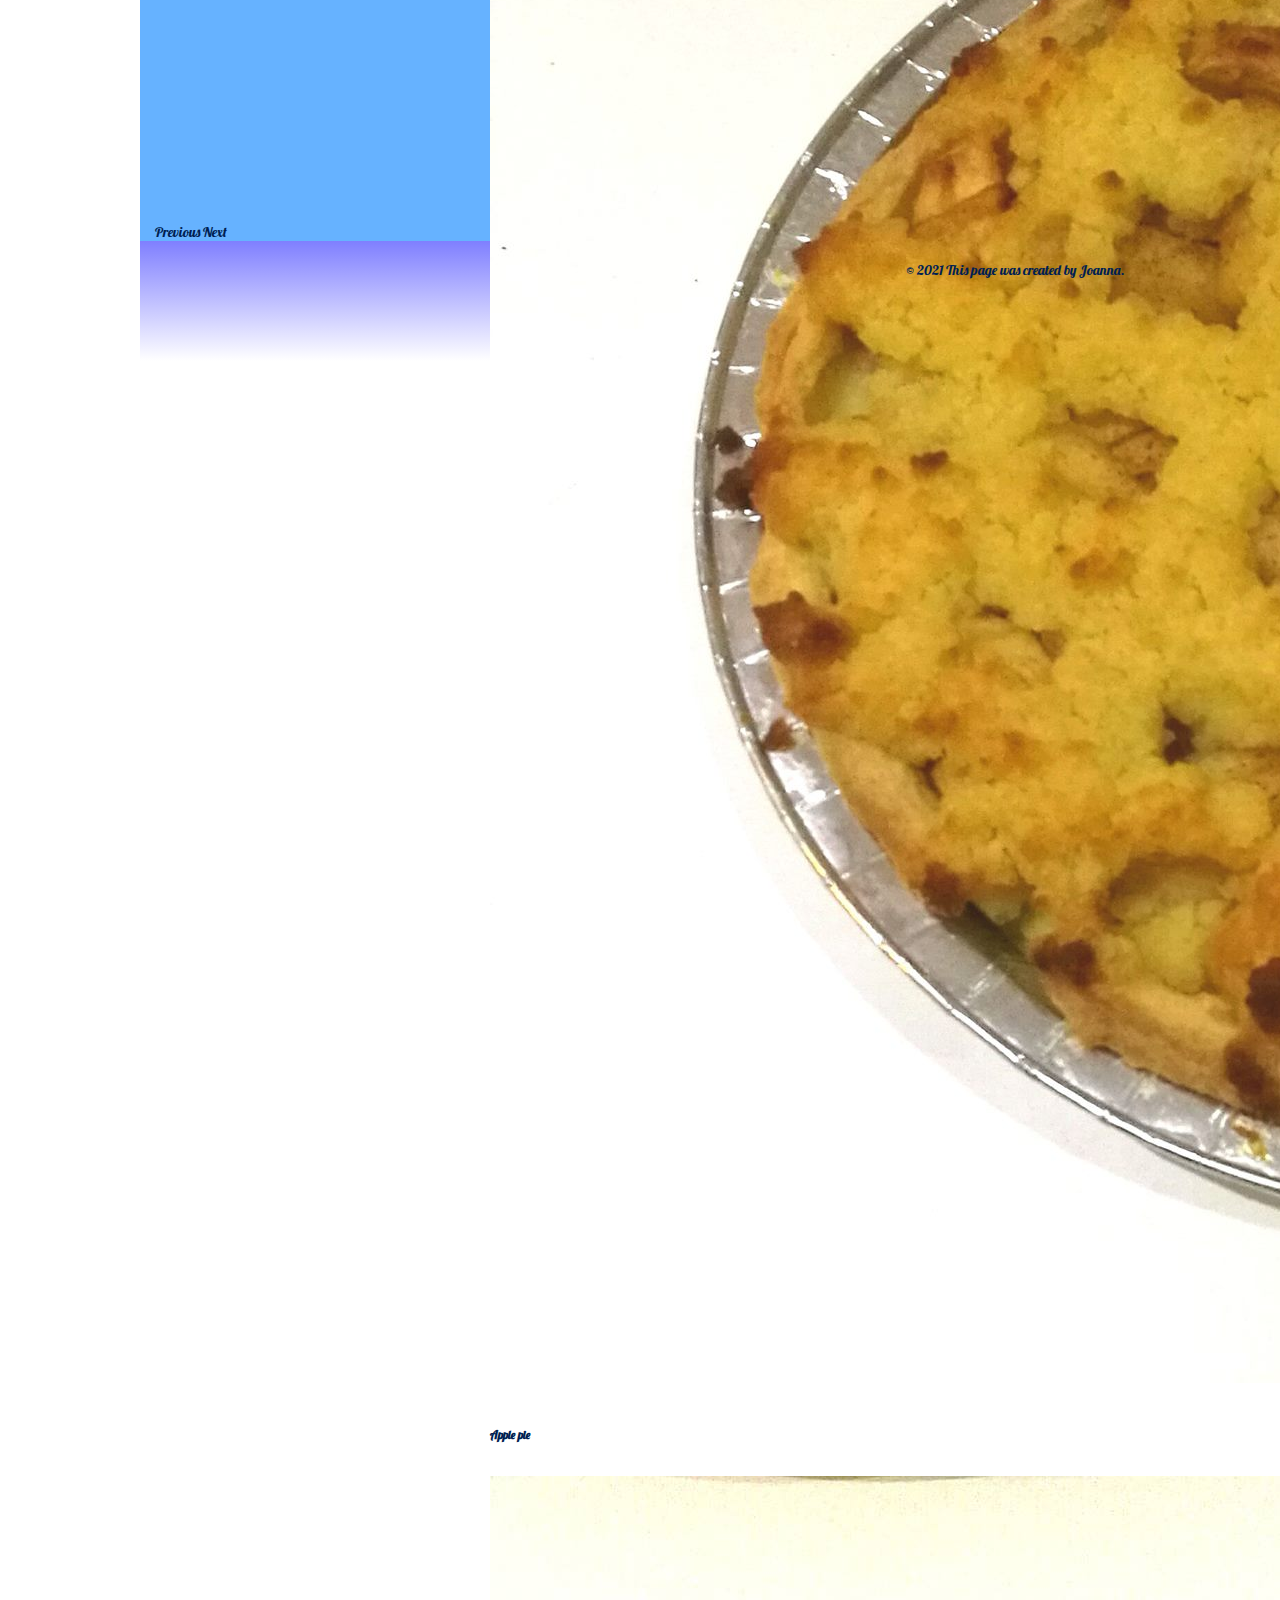
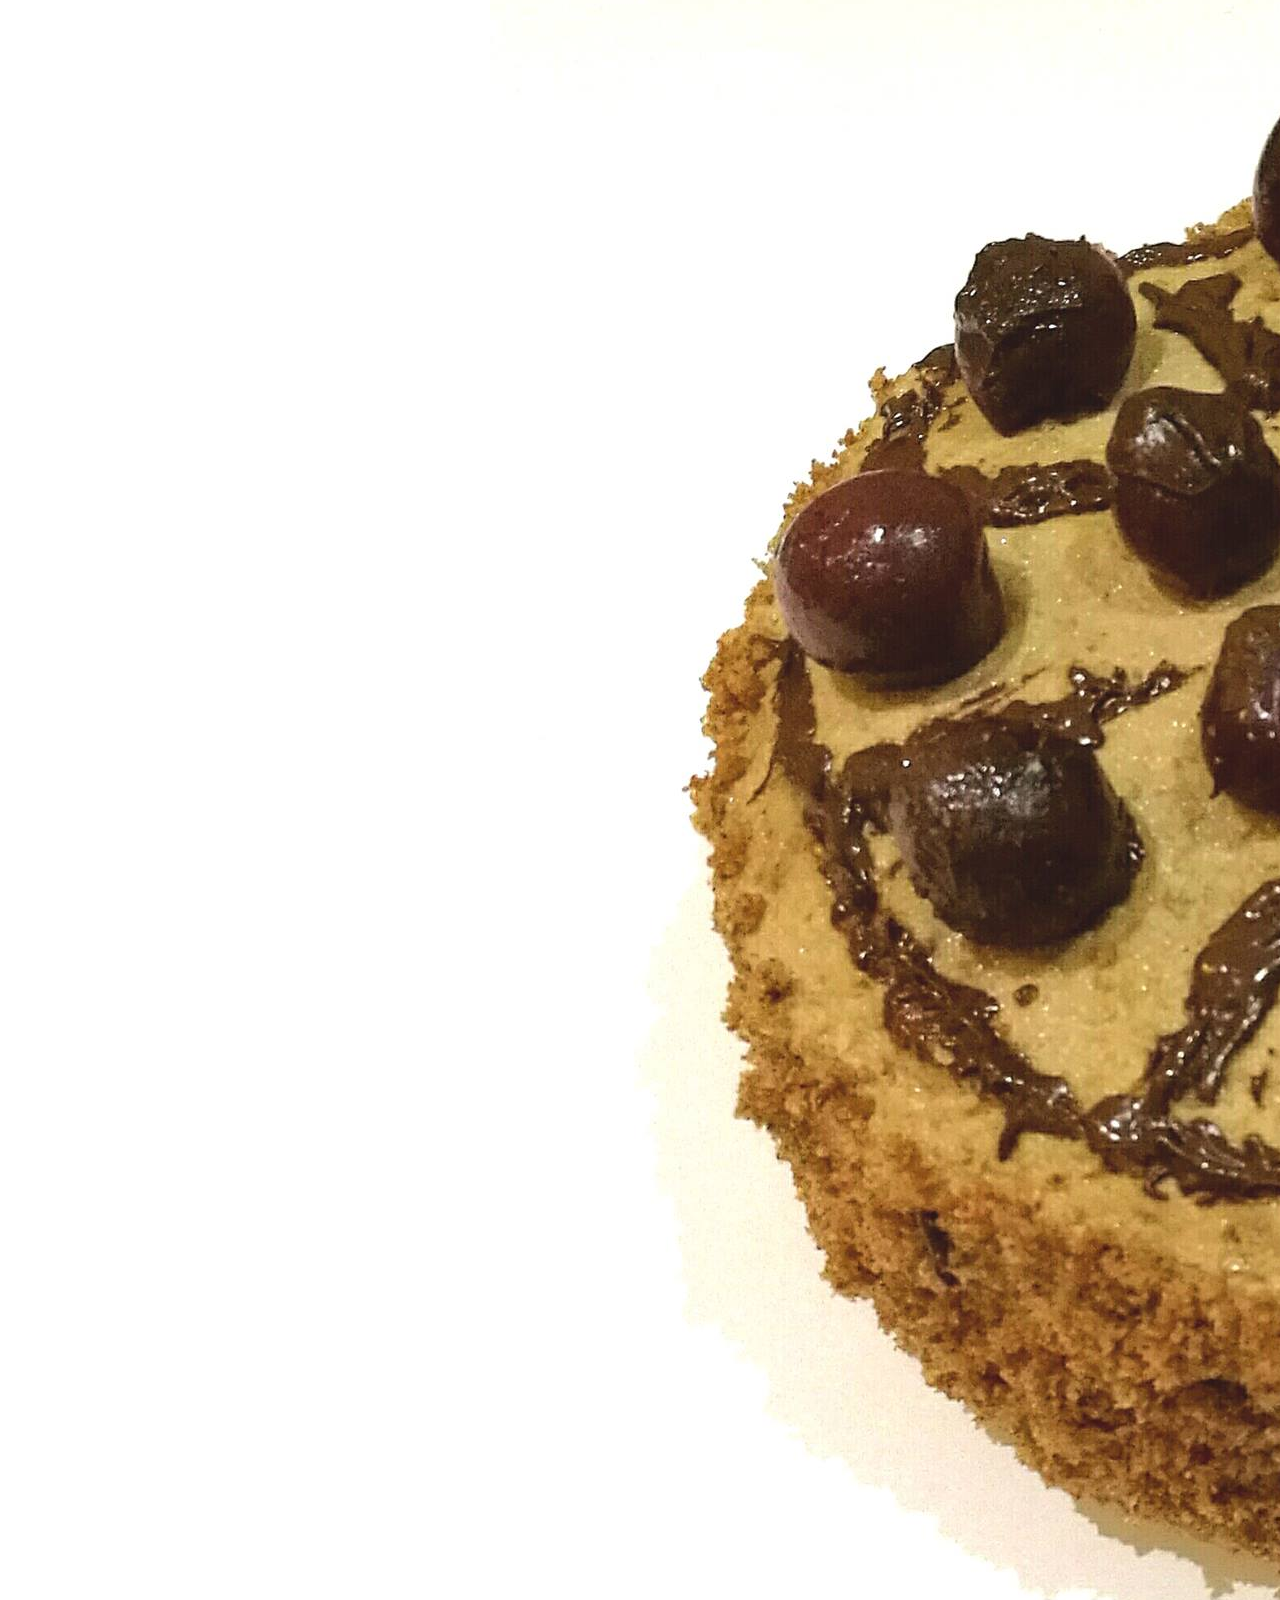
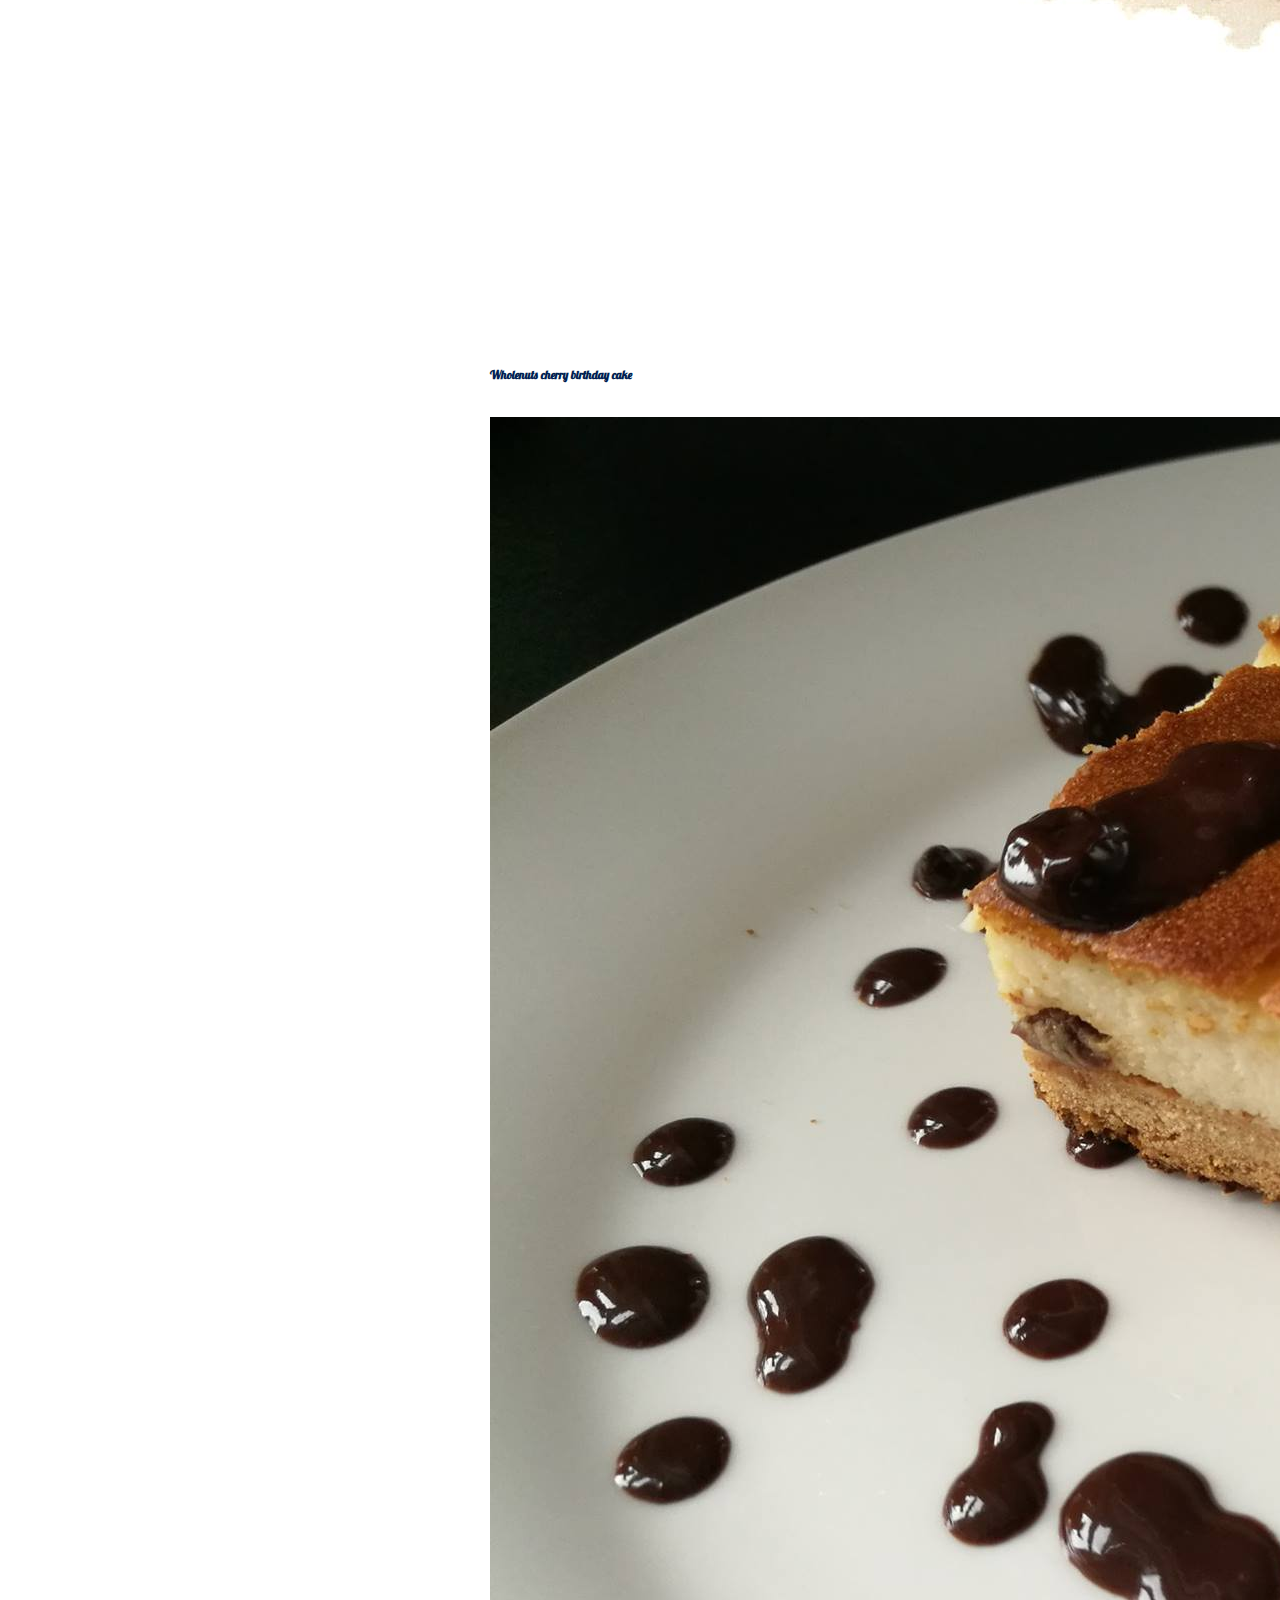
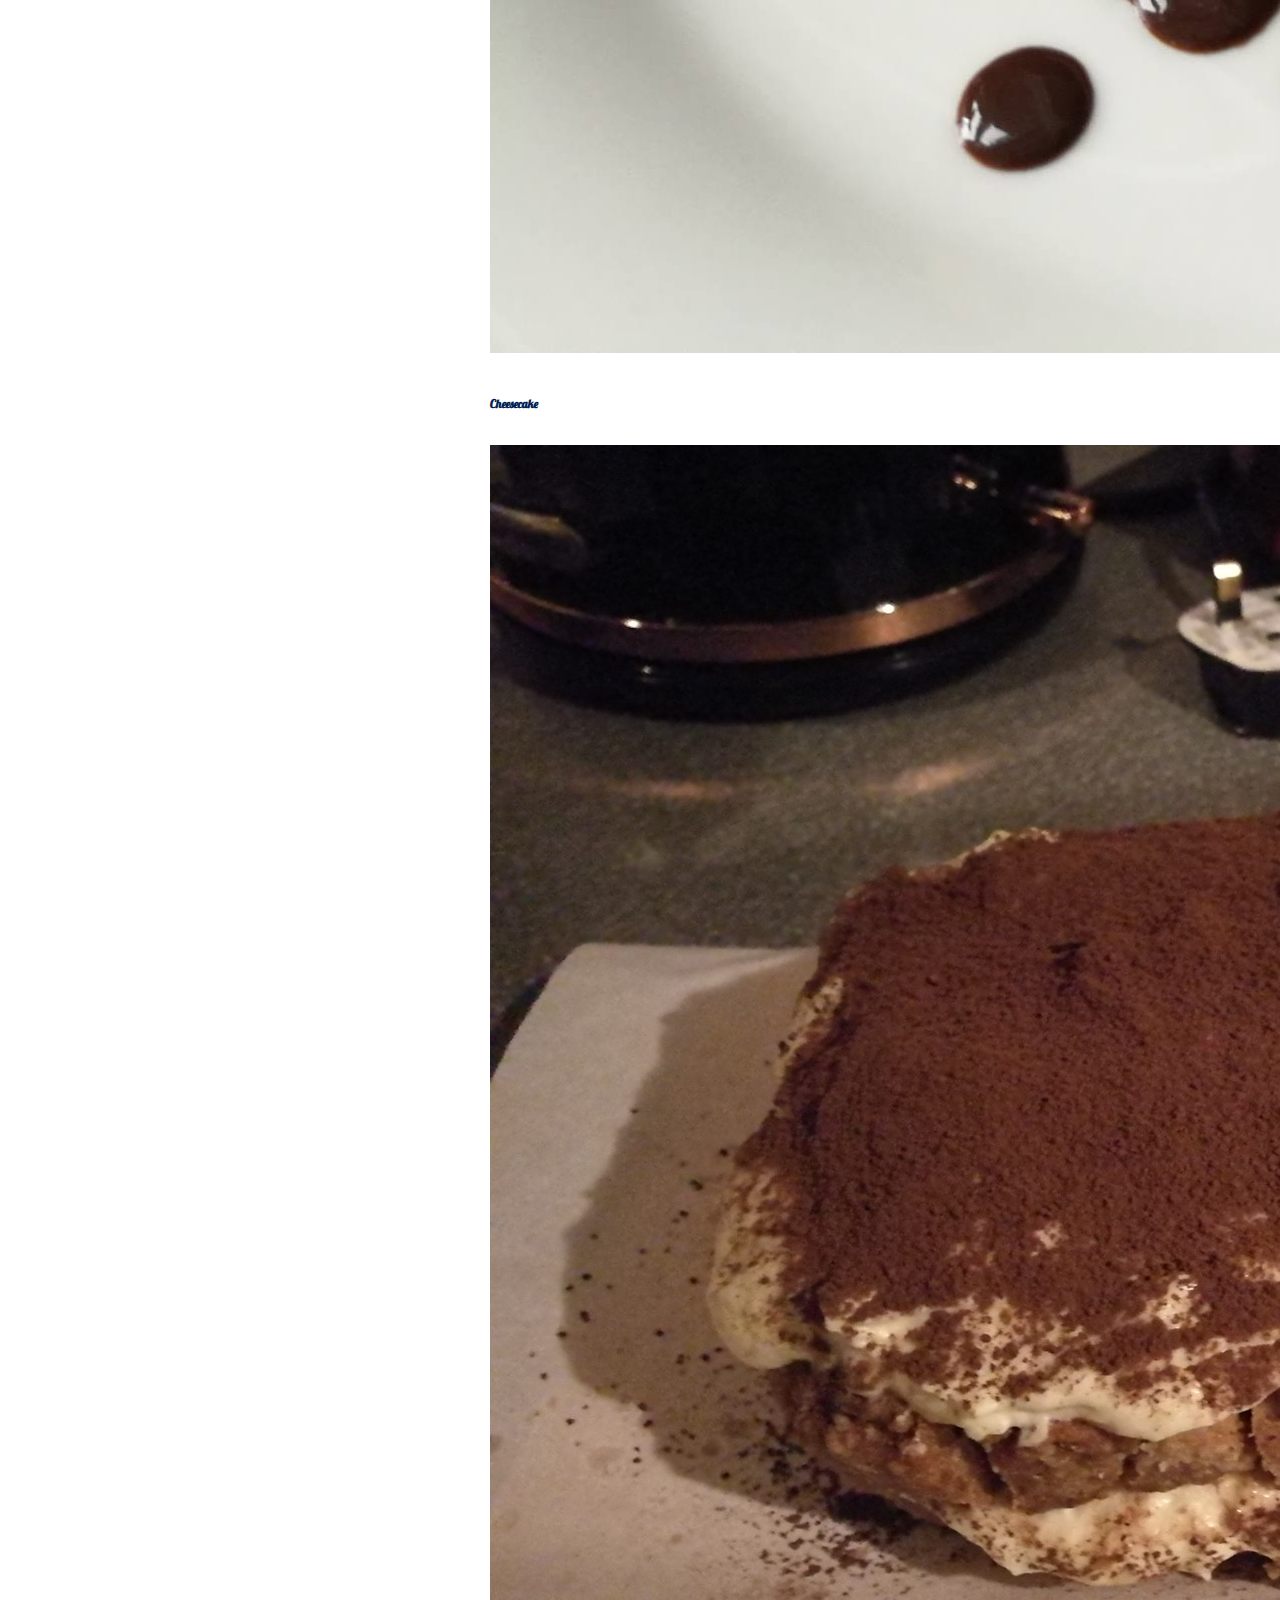
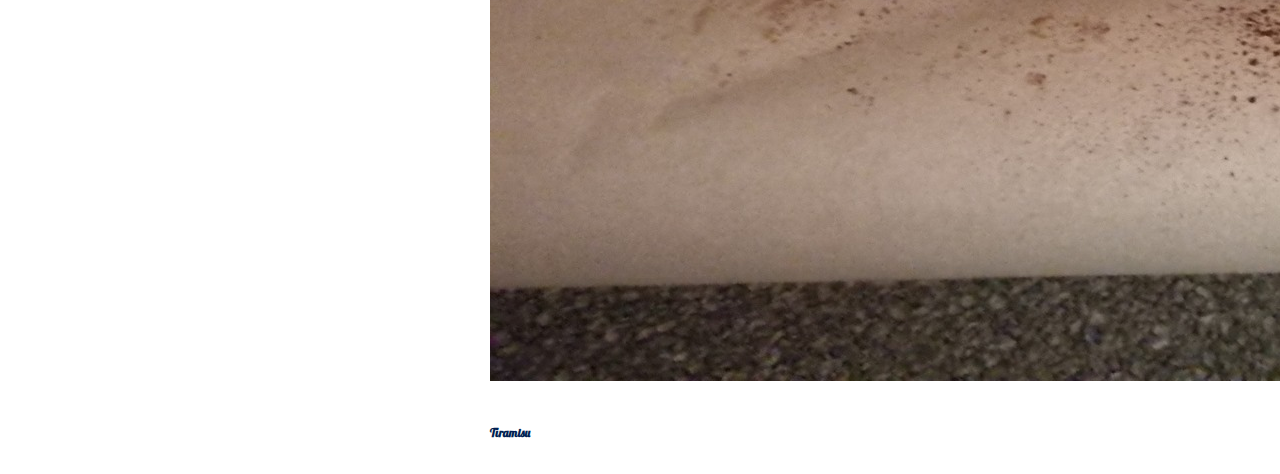
==== commit 7d10169f: "newProject JS" ====
--- a/index.html
+++ b/index.html
@@ -78,6 +78,7 @@
     <li><a href="https://codepen.io/jo-joanna/full/mdOpBvM" target="_blank"> build a Product Landing Page</a></li>
         <li><a href="TheDOM.html"> build the DOM practical - viewing gallery</a></li>
         <li><a href="variables.html"> different tasks with variables, loops and conditional statement </a></li>
+        <li><a href="newProject.html" target="_blank"> <em>new mini JavaScript projects </em></a></li>
   </ul>
   </section>
 
--- a/style.css
+++ b/style.css
@@ -103,3 +103,13 @@
     border: 2px solid blue;
   }
 }
+
+form {
+  min-width: 150px;
+  width: 99%;
+  padding: 20px;
+  border: dotted 10px;
+  border-color: purple;
+  background-color: black;
+  color: white;
+}
